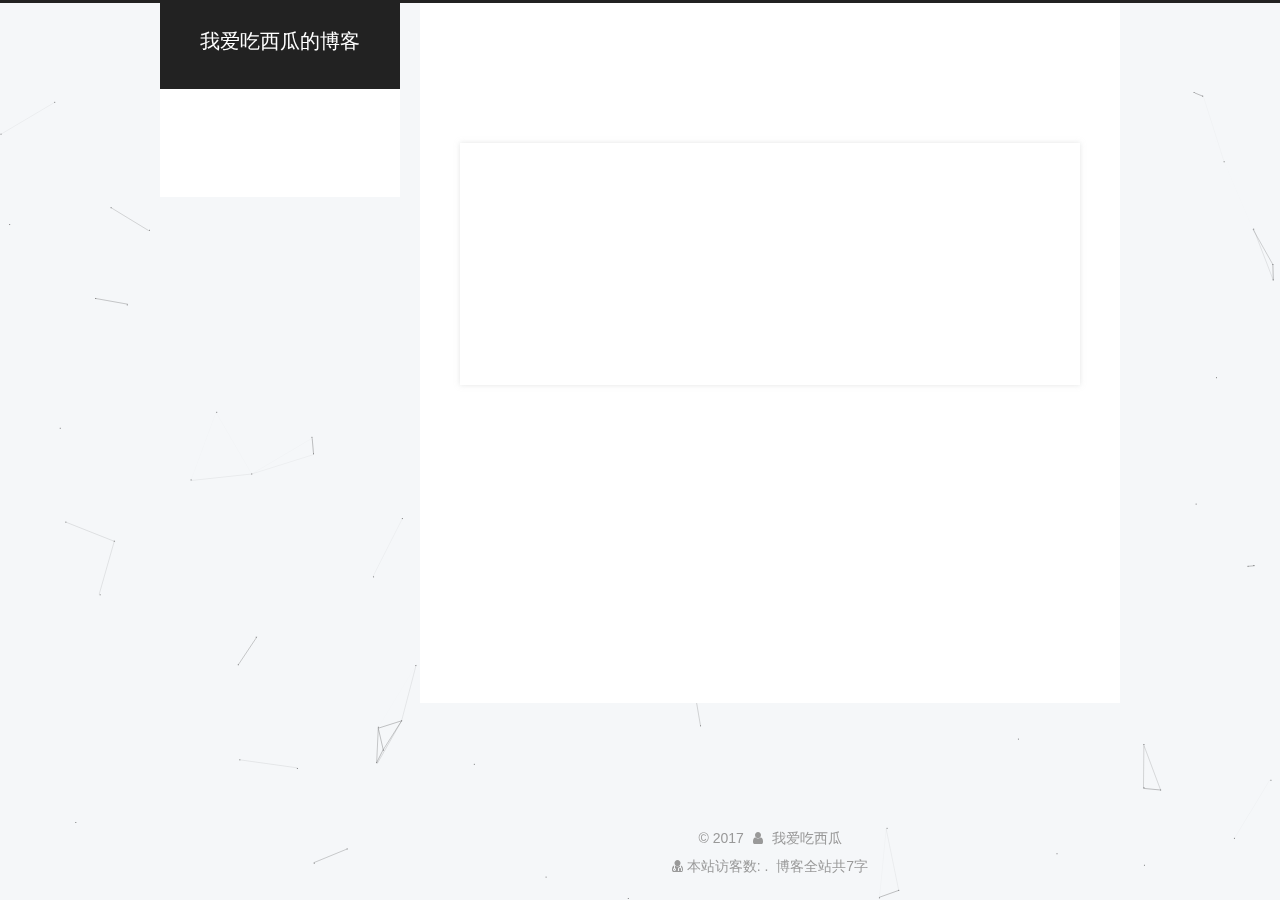
==== index.html @ 11f91dbe "Site updated: 2017-10-12 13:41:43" ====
<!DOCTYPE html>



  


<html class="theme-next mist use-motion" lang="zh-Hans">
<head>
  <meta charset="UTF-8"/>
<meta http-equiv="X-UA-Compatible" content="IE=edge" />
<meta name="viewport" content="width=device-width, initial-scale=1, maximum-scale=1"/>
<meta name="theme-color" content="#222">



  
  
    
    
  <script src="/lib/pace/pace.min.js?v=1.0.2"></script>
  <link href="/lib/pace/pace-theme-minimal.min.css?v=1.0.2" rel="stylesheet">







<meta http-equiv="Cache-Control" content="no-transform" />
<meta http-equiv="Cache-Control" content="no-siteapp" />
















  
  
  <link href="/lib/fancybox/source/jquery.fancybox.css?v=2.1.5" rel="stylesheet" type="text/css" />







<link href="/lib/font-awesome/css/font-awesome.min.css?v=4.6.2" rel="stylesheet" type="text/css" />

<link href="/css/main.css?v=5.1.3" rel="stylesheet" type="text/css" />


  <link rel="apple-touch-icon" sizes="180x180" href="/images/apple-touch-icon-next.png?v=5.1.3">


  <link rel="icon" type="image/png" sizes="32x32" href="/images/favicon-32x32-next.png?v=5.1.3">


  <link rel="icon" type="image/png" sizes="16x16" href="/images/favicon-16x16-next.png?v=5.1.3">


  <link rel="mask-icon" href="/images/logo.svg?v=5.1.3" color="#222">





  <meta name="keywords" content="Hexo, NexT" />










<meta name="description" content="网络管理转爬虫开发">
<meta property="og:type" content="website">
<meta property="og:title" content="我爱吃西瓜的博客">
<meta property="og:url" content="http://robber007.github.io/index.html">
<meta property="og:site_name" content="我爱吃西瓜的博客">
<meta property="og:description" content="网络管理转爬虫开发">
<meta property="og:locale" content="zh-Hans">
<meta name="twitter:card" content="summary">
<meta name="twitter:title" content="我爱吃西瓜的博客">
<meta name="twitter:description" content="网络管理转爬虫开发">



<script type="text/javascript" id="hexo.configurations">
  var NexT = window.NexT || {};
  var CONFIG = {
    root: '/',
    scheme: 'Mist',
    version: '5.1.3',
    sidebar: {"position":"left","display":"post","offset":12,"b2t":false,"scrollpercent":false,"onmobile":false},
    fancybox: true,
    tabs: true,
    motion: {"enable":true,"async":false,"transition":{"post_block":"fadeIn","post_header":"slideDownIn","post_body":"slideDownIn","coll_header":"slideLeftIn","sidebar":"slideUpIn"}},
    duoshuo: {
      userId: '0',
      author: '博主'
    },
    algolia: {
      applicationID: '',
      apiKey: '',
      indexName: '',
      hits: {"per_page":10},
      labels: {"input_placeholder":"Search for Posts","hits_empty":"We didn't find any results for the search: ${query}","hits_stats":"${hits} results found in ${time} ms"}
    }
  };
</script>



  <link rel="canonical" href="http://robber007.github.io/"/>





  <title>我爱吃西瓜的博客</title>
  








</head>

<body itemscope itemtype="http://schema.org/WebPage" lang="zh-Hans">

  
  
    
  

  <div class="container sidebar-position-left 
  page-home">
    <div class="headband"></div>
    <header id="header" class="header" itemscope itemtype="http://schema.org/WPHeader">
      <div class="header-inner"><div class="site-brand-wrapper">
  <div class="site-meta ">
    

    <div class="custom-logo-site-title">
      <a href="/"  class="brand" rel="start">
        <span class="logo-line-before"><i></i></span>
        <span class="site-title">我爱吃西瓜的博客</span>
        <span class="logo-line-after"><i></i></span>
      </a>
    </div>
      
        <p class="site-subtitle"></p>
      
  </div>

  <div class="site-nav-toggle">
    <button>
      <span class="btn-bar"></span>
      <span class="btn-bar"></span>
      <span class="btn-bar"></span>
    </button>
  </div>
</div>

<nav class="site-nav">
  

  
    <ul id="menu" class="menu">
      
        
        <li class="menu-item menu-item-home">
          <a href="/" rel="section">
            
              <i class="menu-item-icon fa fa-fw fa-home"></i> <br />
            
            首页
          </a>
        </li>
      
        
        <li class="menu-item menu-item-about">
          <a href="/about/" rel="section">
            
              <i class="menu-item-icon fa fa-fw fa-user"></i> <br />
            
            关于
          </a>
        </li>
      

      
    </ul>
  

  
</nav>



 </div>
    </header>

    <main id="main" class="main">
      <div class="main-inner">
        <div class="content-wrap">
          <div id="content" class="content">
            
  <section id="posts" class="posts-expand">
    
      

  

  
  
  

  <article class="post post-type-normal" itemscope itemtype="http://schema.org/Article">
  
  
  
  <div class="post-block">
    <link itemprop="mainEntityOfPage" href="http://robber007.github.io/2017/10/10/我的第一篇文章/">

    <span hidden itemprop="author" itemscope itemtype="http://schema.org/Person">
      <meta itemprop="name" content="我爱吃西瓜">
      <meta itemprop="description" content="">
      <meta itemprop="image" content="/images/avatar.jpg">
    </span>

    <span hidden itemprop="publisher" itemscope itemtype="http://schema.org/Organization">
      <meta itemprop="name" content="我爱吃西瓜的博客">
    </span>

    
      <header class="post-header">

        
        
          <h1 class="post-title" itemprop="name headline">
                
                <a class="post-title-link" href="/2017/10/10/我的第一篇文章/" itemprop="url">我的第一篇文章</a></h1>
        

        <div class="post-meta">
          <span class="post-time">
            
              <span class="post-meta-item-icon">
                <i class="fa fa-calendar-o"></i>
              </span>
              
                <span class="post-meta-item-text">发表于</span>
              
              <time title="创建于" itemprop="dateCreated datePublished" datetime="2017-10-10T09:01:55+08:00">
                2017-10-10
              </time>
            

            

            
          </span>

          

          
            
              <span class="post-comments-count">
                <span class="post-meta-divider">|</span>
                <span class="post-meta-item-icon">
                  <i class="fa fa-comment-o"></i>
                </span>
                <a href="/2017/10/10/我的第一篇文章/#comments" itemprop="discussionUrl">
                  <span class="post-comments-count disqus-comment-count"
                        data-disqus-identifier="2017/10/10/我的第一篇文章/" itemprop="commentCount"></span>
                </a>
              </span>
            
          

          
          

          

          
            <div class="post-wordcount">
              
                
                <span class="post-meta-item-icon">
                  <i class="fa fa-file-word-o"></i>
                </span>
                
                  <span class="post-meta-item-text">字数统计&#58;</span>
                
                <span title="字数统计">
                  7
                </span>
              

              
                <span class="post-meta-divider">|</span>
              

              
                <span class="post-meta-item-icon">
                  <i class="fa fa-clock-o"></i>
                </span>
                
                  <span class="post-meta-item-text">阅读时长 &asymp;</span>
                
                <span title="阅读时长">
                  1
                </span>
              
            </div>
          

          

        </div>
      </header>
    

    
    
    
    <div class="post-body" itemprop="articleBody">

      
      

      
        
          
            <p>第一篇献给爬虫。</p>

          
        
      
    </div>
    
    
    
	
	 
    
    
	
    

    

    

    

    <footer class="post-footer">
      

      

      

      
      
        <div class="post-eof"></div>
      
    </footer>
  </div>
  
  
  
  </article>


    
  </section>

  


          </div>
          


          

        </div>
        
          
  
  <div class="sidebar-toggle">
    <div class="sidebar-toggle-line-wrap">
      <span class="sidebar-toggle-line sidebar-toggle-line-first"></span>
      <span class="sidebar-toggle-line sidebar-toggle-line-middle"></span>
      <span class="sidebar-toggle-line sidebar-toggle-line-last"></span>
    </div>
  </div>

  <aside id="sidebar" class="sidebar">
    
    <div class="sidebar-inner">

      

      

      <section class="site-overview-wrap sidebar-panel sidebar-panel-active">
        <div class="site-overview">
          <div class="site-author motion-element" itemprop="author" itemscope itemtype="http://schema.org/Person">
            
              <img class="site-author-image" itemprop="image"
                src="/images/avatar.jpg"
                alt="我爱吃西瓜" />
            
              <p class="site-author-name" itemprop="name">我爱吃西瓜</p>
              <p class="site-description motion-element" itemprop="description">网络管理转爬虫开发</p>
          </div>

          <nav class="site-state motion-element">

            
              <div class="site-state-item site-state-posts">
              
                <a href="/archives">
              
                  <span class="site-state-item-count">1</span>
                  <span class="site-state-item-name">日志</span>
                </a>
              </div>
            

            

            

          </nav>

          

          <div class="links-of-author motion-element">
            
              
                <span class="links-of-author-item">
                  <a href="https://github.com/robber007" target="_blank" title="GitHub">
                    
                      <i class="fa fa-fw fa-github"></i>GitHub</a>
                </span>
              
            
          </div>

          
          

          
          

          

        </div>
      </section>

      

      

    </div>
  </aside>


        
      </div>
    </main>

    <footer id="footer" class="footer">
      <div class="footer-inner">
        <script async src="https://dn-lbstatics.qbox.me/busuanzi/2.3/busuanzi.pure.mini.js">
</script>
<div class="copyright">&copy; <span itemprop="copyrightYear">2017</span>
  <span class="with-love">
    <i class="fa fa-user"></i>
  </span>
  <span class="author" itemprop="copyrightHolder">我爱吃西瓜</span>

  
</div>


<div class="powered-by">
<i class="fa fa-user-md"></i><span id="busuanzi_container_site_pv">
  本站访客数:<span id="busuanzi_value_site_pv"></span>
</span>
</div>
.
<!--

  <div class="powered-by">由 <a class="theme-link" target="_blank" href="https://hexo.io">Hexo</a> 强力驱动</div>



  <span class="post-meta-divider">|</span>



  <div class="theme-info">主题 &mdash; <a class="theme-link" target="_blank" href="https://github.com/iissnan/hexo-theme-next">NexT.Mist</a> v5.1.3</div>

-->



<div class="theme-info">
  <div class="powered-by"></div>
  <span class="post-count">博客全站共7字</span>
</div>

        







        
      </div>
    </footer>

    
      <div class="back-to-top">
        <i class="fa fa-arrow-up"></i>
        
      </div>
    

    

  </div>

  

<script type="text/javascript">
  if (Object.prototype.toString.call(window.Promise) !== '[object Function]') {
    window.Promise = null;
  }
</script>









  


  











  
  <script type="text/javascript" src="/lib/jquery/index.js?v=2.1.3"></script>

  
  <script type="text/javascript" src="/lib/fastclick/lib/fastclick.min.js?v=1.0.6"></script>

  
  <script type="text/javascript" src="/lib/jquery_lazyload/jquery.lazyload.js?v=1.9.7"></script>

  
  <script type="text/javascript" src="/lib/velocity/velocity.min.js?v=1.2.1"></script>

  
  <script type="text/javascript" src="/lib/velocity/velocity.ui.min.js?v=1.2.1"></script>

  
  <script type="text/javascript" src="/lib/fancybox/source/jquery.fancybox.pack.js?v=2.1.5"></script>

  
  <script type="text/javascript" src="/lib/canvas-nest/canvas-nest.min.js"></script>


  


  <script type="text/javascript" src="/js/src/utils.js?v=5.1.3"></script>

  <script type="text/javascript" src="/js/src/motion.js?v=5.1.3"></script>



  
  

  

  


  <script type="text/javascript" src="/js/src/bootstrap.js?v=5.1.3"></script>



  


  

    
      <script id="dsq-count-scr" src="https://.disqus.com/count.js" async></script>
    

    

  




	





  





  












  





  

  

  
  

  

  

  

</body>
</html>
<!-- 页面点击小红心 -->
<script type="text/javascript" src="/js/src/love.js"></script>
---- css/main.css ----
/* normalize.css v3.0.2 | MIT License | git.io/normalize */
html {
  font-family: sans-serif; /* 1 */
  -ms-text-size-adjust: 100%; /* 2 */
  -webkit-text-size-adjust: 100%; /* 2 */
}
body {
  margin: 0;
}
article,
aside,
details,
figcaption,
figure,
footer,
header,
hgroup,
main,
menu,
nav,
section,
summary {
  display: block;
}
audio,
canvas,
progress,
video {
  display: inline-block; /* 1 */
  vertical-align: baseline; /* 2 */
}
audio:not([controls]) {
  display: none;
  height: 0;
}
[hidden],
template {
  display: none;
}
a {
  background-color: transparent;
}
a:active,
a:hover {
  outline: 0;
}
abbr[title] {
  border-bottom: 1px dotted;
}
b,
strong {
  font-weight: bold;
}
dfn {
  font-style: italic;
}
h1 {
  font-size: 2em;
  margin: 0.67em 0;
}
mark {
  background: #ff0;
  color: #000;
}
small {
  font-size: 80%;
}
sub,
sup {
  font-size: 75%;
  line-height: 0;
  position: relative;
  vertical-align: baseline;
}
sup {
  top: -0.5em;
}
sub {
  bottom: -0.25em;
}
img {
  border: 0;
}
svg:not(:root) {
  overflow: hidden;
}
figure {
  margin: 1em 40px;
}
hr {
  -moz-box-sizing: content-box;
  box-sizing: content-box;
  height: 0;
}
pre {
  overflow: auto;
}
code,
kbd,
pre,
samp {
  font-family: monospace, monospace;
  font-size: 1em;
}
button,
input,
optgroup,
select,
textarea {
  color: inherit; /* 1 */
  font: inherit; /* 2 */
  margin: 0; /* 3 */
}
button {
  overflow: visible;
}
button,
select {
  text-transform: none;
}
button,
html input[type="button"],
input[type="reset"],
input[type="submit"] {
  -webkit-appearance: button; /* 2 */
  cursor: pointer; /* 3 */
}
button[disabled],
html input[disabled] {
  cursor: default;
}
button::-moz-focus-inner,
input::-moz-focus-inner {
  border: 0;
  padding: 0;
}
input {
  line-height: normal;
}
input[type="checkbox"],
input[type="radio"] {
  box-sizing: border-box; /* 1 */
  padding: 0; /* 2 */
}
input[type="number"]::-webkit-inner-spin-button,
input[type="number"]::-webkit-outer-spin-button {
  height: auto;
}
input[type="search"] {
  -webkit-appearance: textfield; /* 1 */
  -moz-box-sizing: content-box;
  -webkit-box-sizing: content-box; /* 2 */
  box-sizing: content-box;
}
input[type="search"]::-webkit-search-cancel-button,
input[type="search"]::-webkit-search-decoration {
  -webkit-appearance: none;
}
fieldset {
  border: 1px solid #c0c0c0;
  margin: 0 2px;
  padding: 0.35em 0.625em 0.75em;
}
legend {
  border: 0; /* 1 */
  padding: 0; /* 2 */
}
textarea {
  overflow: auto;
}
optgroup {
  font-weight: bold;
}
table {
  border-collapse: collapse;
  border-spacing: 0;
}
td,
th {
  padding: 0;
}
::selection {
  background: #262a30;
  color: #fff;
}
body {
  position: relative;
  font-family: 'Lato', "PingFang SC", "Microsoft YaHei", sans-serif;
  font-size: 14px;
  line-height: 2;
  color: #555;
  background: #f5f7f9;
}
@media (max-width: 767px) {
  body {
    padding-right: 0 !important;
  }
}
@media (min-width: 768px) and (max-width: 991px) {
  body {
    padding-right: 0 !important;
  }
}
@media (min-width: 1600px) {
  body {
    font-size: 16px;
  }
}
h1,
h2,
h3,
h4,
h5,
h6 {
  margin: 0;
  padding: 0;
  font-weight: bold;
  line-height: 1.5;
  font-family: 'Lato', "PingFang SC", "Microsoft YaHei", sans-serif;
}
h2,
h3,
h4,
h5,
h6 {
  margin: 20px 0 15px;
}
h1 {
  font-size: 22px;
}
@media (max-width: 767px) {
  h1 {
    font-size: 18px;
  }
}
h2 {
  font-size: 20px;
}
@media (max-width: 767px) {
  h2 {
    font-size: 16px;
  }
}
h3 {
  font-size: 18px;
}
@media (max-width: 767px) {
  h3 {
    font-size: 14px;
  }
}
h4 {
  font-size: 16px;
}
@media (max-width: 767px) {
  h4 {
    font-size: 12px;
  }
}
h5 {
  font-size: 14px;
}
@media (max-width: 767px) {
  h5 {
    font-size: 10px;
  }
}
h6 {
  font-size: 12px;
}
@media (max-width: 767px) {
  h6 {
    font-size: 8px;
  }
}
p {
  margin: 0 0 20px 0;
}
a {
  color: #555;
  text-decoration: none;
  outline: none;
  border-bottom: 1px solid #999;
  word-wrap: break-word;
}
a:hover {
  color: #222;
  border-bottom-color: #222;
}
blockquote {
  margin: 0;
  padding: 0;
}
img {
  display: block;
  margin: auto;
  max-width: 100%;
  height: auto;
}
hr {
  margin: 40px 0;
  height: 3px;
  border: none;
  background-color: #ddd;
  background-image: repeating-linear-gradient(-45deg, #fff, #fff 4px, transparent 4px, transparent 8px);
}
blockquote {
  padding: 0 15px;
  color: #666;
  border-left: 4px solid #ddd;
}
blockquote cite::before {
  content: "-";
  padding: 0 5px;
}
dt {
  font-weight: 700;
}
dd {
  margin: 0;
  padding: 0;
}
kbd {
  border: 1px solid #ccc;
  border-radius: 0.2em;
  box-shadow: 0.1em 0.1em 0.2em rgba(0,0,0,0.1);
  background-color: #f9f9f9;
  font-family: inherit;
  background-image: -webkit-linear-gradient(top, #eee, #fff, #eee);
  padding: 0.1em 0.3em;
  white-space: nowrap;
}
.text-left {
  text-align: left;
}
.text-center {
  text-align: center;
}
.text-right {
  text-align: right;
}
.text-justify {
  text-align: justify;
}
.text-nowrap {
  white-space: nowrap;
}
.text-lowercase {
  text-transform: lowercase;
}
.text-uppercase {
  text-transform: uppercase;
}
.text-capitalize {
  text-transform: capitalize;
}
.center-block {
  display: block;
  margin-left: auto;
  margin-right: auto;
}
.clearfix:before,
.clearfix:after {
  content: " ";
  display: table;
}
.clearfix:after {
  clear: both;
}
.pullquote {
  width: 45%;
}
.pullquote.left {
  float: left;
  margin-left: 5px;
  margin-right: 10px;
}
.pullquote.right {
  float: right;
  margin-left: 10px;
  margin-right: 5px;
}
.affix.affix.affix {
  position: fixed;
}
.translation {
  margin-top: -20px;
  font-size: 14px;
  color: #999;
}
.scrollbar-measure {
  width: 100px;
  height: 100px;
  overflow: scroll;
  position: absolute;
  top: -9999px;
}
.use-motion .motion-element {
  opacity: 0;
}
table {
  margin: 20px 0;
  width: 100%;
  border-collapse: collapse;
  border-spacing: 0;
  border: 1px solid #ddd;
  font-size: 14px;
  table-layout: fixed;
  word-wrap: break-all;
}
table>tbody>tr:nth-of-type(odd) {
  background-color: #f9f9f9;
}
table>tbody>tr:hover {
  background-color: #f5f5f5;
}
caption,
th,
td {
  padding: 8px;
  text-align: left;
  vertical-align: middle;
  font-weight: normal;
}
th,
td {
  border-bottom: 3px solid #ddd;
  border-right: 1px solid #eee;
}
th {
  padding-bottom: 10px;
  font-weight: 700;
}
td {
  border-bottom-width: 1px;
}
html,
body {
  height: 100%;
}
.container {
  position: relative;
  min-height: 100%;
}
.header-inner {
  margin: 0 auto;
  padding: 100px 0 70px;
  width: 700px;
}
@media (min-width: 1600px) {
  .container .header-inner {
    width: 900px;
  }
}
.main {
  padding-bottom: 150px;
}
.main-inner {
  margin: 0 auto;
  width: 700px;
}
@media (min-width: 1600px) {
  .container .main-inner {
    width: 900px;
  }
}
.footer {
  position: absolute;
  left: 0;
  bottom: 0;
  width: 100%;
  min-height: 50px;
}
.footer-inner {
  box-sizing: border-box;
  margin: 20px auto;
  width: 700px;
}
@media (min-width: 1600px) {
  .container .footer-inner {
    width: 900px;
  }
}
pre,
.highlight {
  overflow: auto;
  margin: 20px 0;
  padding: 0;
  font-size: 13px;
  color: #c5c8c6;
  background: #1d1f21;
  line-height: 1.6;
}
pre,
code {
  font-family: consolas, Menlo, "PingFang SC", "Microsoft YaHei", monospace;
}
code {
  padding: 2px 4px;
  word-wrap: break-word;
  color: #555;
  background: #eee;
  border-radius: 3px;
  font-size: 13px;
}
pre {
  padding: 10px;
}
pre code {
  padding: 0;
  color: #c5c8c6;
  background: none;
  text-shadow: none;
}
.highlight {
  border-radius: 1px;
}
.highlight pre {
  border: none;
  margin: 0;
  padding: 10px 0;
}
.highlight table {
  margin: 0;
  width: auto;
  border: none;
}
.highlight td {
  border: none;
  padding: 0;
}
.highlight figcaption {
  font-size: 1em;
  color: #c5c8c6;
  line-height: 1em;
  margin-bottom: 1em;
}
.highlight figcaption:before,
.highlight figcaption:after {
  content: " ";
  display: table;
}
.highlight figcaption:after {
  clear: both;
}
.highlight figcaption a {
  float: right;
  color: #c5c8c6;
}
.highlight figcaption a:hover {
  border-bottom-color: #c5c8c6;
}
.highlight .gutter pre {
  padding-left: 10px;
  padding-right: 10px;
  color: #888f96;
  text-align: right;
  background-color: #000;
}
.highlight .code pre {
  width: 100%;
  padding-left: 10px;
  padding-right: 10px;
  background-color: #1d1f21;
}
.highlight .line {
  height: 20px;
}
.gutter {
  -webkit-user-select: none;
  -moz-user-select: none;
  -ms-user-select: none;
  user-select: none;
}
.gist table {
  width: auto;
}
.gist table td {
  border: none;
}
pre .deletion {
  background: #008000;
}
pre .addition {
  background: #800000;
}
pre .meta {
  color: #b294bb;
}
pre .comment {
  color: #969896;
}
pre .variable,
pre .attribute,
pre .tag,
pre .regexp,
pre .ruby .constant,
pre .xml .tag .title,
pre .xml .pi,
pre .xml .doctype,
pre .html .doctype,
pre .css .id,
pre .css .class,
pre .css .pseudo {
  color: #c66;
}
pre .number,
pre .preprocessor,
pre .built_in,
pre .literal,
pre .params,
pre .constant,
pre .command {
  color: #de935f;
}
pre .ruby .class .title,
pre .css .rules .attribute,
pre .string,
pre .value,
pre .inheritance,
pre .header,
pre .ruby .symbol,
pre .xml .cdata,
pre .special,
pre .number,
pre .formula {
  color: #b5bd68;
}
pre .title,
pre .css .hexcolor {
  color: #8abeb7;
}
pre .function,
pre .python .decorator,
pre .python .title,
pre .ruby .function .title,
pre .ruby .title .keyword,
pre .perl .sub,
pre .javascript .title,
pre .coffeescript .title {
  color: #81a2be;
}
pre .keyword,
pre .javascript .function {
  color: #b294bb;
}
.full-image.full-image.full-image {
  border: none;
  max-width: 100%;
  width: auto;
  margin: 20px auto;
}
@media (min-width: 992px) {
  .full-image.full-image.full-image {
    max-width: none;
    width: 118%;
    margin: 0 -9%;
  }
}
.blockquote-center,
.page-home .post-type-quote blockquote,
.page-post-detail .post-type-quote blockquote {
  position: relative;
  margin: 40px 0;
  padding: 0;
  border-left: none;
  text-align: center;
}
.blockquote-center::before,
.page-home .post-type-quote blockquote::before,
.page-post-detail .post-type-quote blockquote::before,
.blockquote-center::after,
.page-home .post-type-quote blockquote::after,
.page-post-detail .post-type-quote blockquote::after {
  position: absolute;
  content: ' ';
  display: block;
  width: 100%;
  height: 24px;
  opacity: 0.2;
  background-repeat: no-repeat;
  background-position: 0 -6px;
  background-size: 22px 22px;
}
.blockquote-center::before,
.page-home .post-type-quote blockquote::before,
.page-post-detail .post-type-quote blockquote::before {
  top: -20px;
  background-image: url("../images/quote-l.svg");
  border-top: 1px solid #ccc;
}
.blockquote-center::after,
.page-home .post-type-quote blockquote::after,
.page-post-detail .post-type-quote blockquote::after {
  bottom: -20px;
  background-image: url("../images/quote-r.svg");
  border-bottom: 1px solid #ccc;
  background-position: 100% 8px;
}
.blockquote-center p,
.page-home .post-type-quote blockquote p,
.page-post-detail .post-type-quote blockquote p,
.blockquote-center div,
.page-home .post-type-quote blockquote div,
.page-post-detail .post-type-quote blockquote div {
  text-align: center;
}
.post .post-body .group-picture img {
  box-sizing: border-box;
  padding: 0 3px;
  border: none;
}
.post .group-picture-row {
  overflow: hidden;
  margin-top: 6px;
}
.post .group-picture-row:first-child {
  margin-top: 0;
}
.post .group-picture-column {
  float: left;
}
.page-post-detail .post-body .group-picture-column {
  float: none;
  margin-top: 10px;
  width: auto !important;
}
.page-post-detail .post-body .group-picture-column img {
  margin: 0 auto;
}
.page-archive .group-picture-container {
  overflow: hidden;
}
.page-archive .group-picture-row {
  float: left;
}
.page-archive .group-picture-row:first-child {
  margin-top: 6px;
}
.page-archive .group-picture-column {
  max-width: 150px;
  max-height: 150px;
}
.post-body .note {
  position: relative;
  padding: 15px;
  margin-bottom: 20px;
  border: 1px solid #eee;
  border-left-width: 5px;
  border-radius: 3px;
}
.post-body .note h2,
.post-body .note h3,
.post-body .note h4,
.post-body .note h5,
.post-body .note h6 {
  margin-top: 0;
  margin-bottom: 0;
  border-bottom: initial;
  padding-top: 0 !important;
}
.post-body .note p:first-child,
.post-body .note ul:first-child,
.post-body .note ol:first-child,
.post-body .note table:first-child,
.post-body .note pre:first-child,
.post-body .note blockquote:first-child {
  margin-top: 0;
}
.post-body .note p:last-child,
.post-body .note ul:last-child,
.post-body .note ol:last-child,
.post-body .note table:last-child,
.post-body .note pre:last-child,
.post-body .note blockquote:last-child {
  margin-bottom: 0;
}
.post-body .note.default {
  border-left-color: #777;
}
.post-body .note.default h2,
.post-body .note.default h3,
.post-body .note.default h4,
.post-body .note.default h5,
.post-body .note.default h6 {
  color: #777;
}
.post-body .note.primary {
  border-left-color: #6f42c1;
}
.post-body .note.primary h2,
.post-body .note.primary h3,
.post-body .note.primary h4,
.post-body .note.primary h5,
.post-body .note.primary h6 {
  color: #6f42c1;
}
.post-body .note.info {
  border-left-color: #428bca;
}
.post-body .note.info h2,
.post-body .note.info h3,
.post-body .note.info h4,
.post-body .note.info h5,
.post-body .note.info h6 {
  color: #428bca;
}
.post-body .note.success {
  border-left-color: #5cb85c;
}
.post-body .note.success h2,
.post-body .note.success h3,
.post-body .note.success h4,
.post-body .note.success h5,
.post-body .note.success h6 {
  color: #5cb85c;
}
.post-body .note.warning {
  border-left-color: #f0ad4e;
}
.post-body .note.warning h2,
.post-body .note.warning h3,
.post-body .note.warning h4,
.post-body .note.warning h5,
.post-body .note.warning h6 {
  color: #f0ad4e;
}
.post-body .note.danger {
  border-left-color: #d9534f;
}
.post-body .note.danger h2,
.post-body .note.danger h3,
.post-body .note.danger h4,
.post-body .note.danger h5,
.post-body .note.danger h6 {
  color: #d9534f;
}
.post-body .label {
  display: inline;
  padding: 0 2px;
  white-space: nowrap;
}
.post-body .label.default {
  background-color: #f0f0f0;
}
.post-body .label.primary {
  background-color: #efe6f7;
}
.post-body .label.info {
  background-color: #e5f2f8;
}
.post-body .label.success {
  background-color: #e7f4e9;
}
.post-body .label.warning {
  background-color: #fcf6e1;
}
.post-body .label.danger {
  background-color: #fae8eb;
}
.post-body .tabs {
  position: relative;
  display: block;
  margin-bottom: 20px;
  padding-top: 10px;
}
.post-body .tabs ul.nav-tabs {
  margin: 0;
  padding: 0;
  display: flex;
  margin-bottom: -1px;
}
@media (max-width: 413px) {
  .post-body .tabs ul.nav-tabs {
    display: block;
    margin-bottom: 5px;
  }
}
.post-body .tabs ul.nav-tabs li.tab {
  list-style-type: none !important;
  margin: 0 0.25em 0 0;
  border-top: 3px solid transparent;
  border-left: 1px solid transparent;
  border-right: 1px solid transparent;
}
@media (max-width: 413px) {
  .post-body .tabs ul.nav-tabs li.tab {
    margin: initial;
    border-top: 1px solid transparent;
    border-left: 3px solid transparent;
    border-right: 1px solid transparent;
    border-bottom: 1px solid transparent;
  }
}
.post-body .tabs ul.nav-tabs li.tab a {
  outline: 0;
  border-bottom: initial;
  display: block;
  line-height: 1.8em;
  padding: 0.25em 0.75em;
  transition-duration: 0.2s;
  transition-timing-function: ease-out;
  transition-delay: 0s;
}
.post-body .tabs ul.nav-tabs li.tab a i {
  width: 1.285714285714286em;
}
.post-body .tabs ul.nav-tabs li.tab.active {
  border-top: 3px solid #fc6423;
  border-left: 1px solid #ddd;
  border-right: 1px solid #ddd;
  background-color: #fff;
}
@media (max-width: 413px) {
  .post-body .tabs ul.nav-tabs li.tab.active {
    border-top: 1px solid #ddd;
    border-left: 3px solid #fc6423;
    border-right: 1px solid #ddd;
    border-bottom: 1px solid #ddd;
  }
}
.post-body .tabs ul.nav-tabs li.tab.active a {
  cursor: default;
  color: #555;
}
.post-body .tabs .tab-content {
  background-color: #fff;
}
.post-body .tabs .tab-content .tab-pane {
  border: 1px solid #ddd;
  padding: 20px 20px 0 20px;
}
.post-body .tabs .tab-content .tab-pane:not(.active) {
  display: none !important;
}
.post-body .tabs .tab-content .tab-pane.active {
  display: block !important;
}
.btn {
  display: inline-block;
  padding: 0 20px;
  font-size: 14px;
  color: #555;
  background: #fff;
  border: 2px solid #555;
  text-decoration: none;
  border-radius: 2px;
  transition-property: background-color;
  transition-duration: 0.2s;
  transition-timing-function: ease-in-out;
  transition-delay: 0s;
  line-height: 2;
}
.btn:hover {
  border-color: #222;
  color: #fff;
  background: #222;
}
.btn +.btn {
  margin: 0 0 8px 8px;
}
.btn .fa-fw {
  width: 1.285714285714286em;
  text-align: left;
}
.btn-bar {
  display: block;
  width: 22px;
  height: 2px;
  background: #555;
  border-radius: 1px;
}
.btn-bar+.btn-bar {
  margin-top: 4px;
}
.pagination {
  margin: 120px 0 40px;
  text-align: center;
  border-top: 1px solid #eee;
}
.page-number-basic,
.pagination .prev,
.pagination .next,
.pagination .page-number,
.pagination .space {
  display: inline-block;
  position: relative;
  top: -1px;
  margin: 0 10px;
  padding: 0 11px;
}
@media (max-width: 767px) {
  .page-number-basic,
  .pagination .prev,
  .pagination .next,
  .pagination .page-number,
  .pagination .space {
    margin: 0 5px;
  }
}
.pagination .prev,
.pagination .next,
.pagination .page-number {
  border-bottom: 0;
  border-top: 1px solid #eee;
  transition-property: border-color;
  transition-duration: 0.2s;
  transition-timing-function: ease-in-out;
  transition-delay: 0s;
}
.pagination .prev:hover,
.pagination .next:hover,
.pagination .page-number:hover {
  border-top-color: #222;
}
.pagination .space {
  padding: 0;
  margin: 0;
}
.pagination .prev {
  margin-left: 0;
}
.pagination .next {
  margin-right: 0;
}
.pagination .page-number.current {
  color: #fff;
  background: #ccc;
  border-top-color: #ccc;
}
@media (max-width: 767px) {
  .pagination {
    border-top: none;
  }
  .pagination .prev,
  .pagination .next,
  .pagination .page-number {
    margin-bottom: 10px;
    border-top: 0;
    border-bottom: 1px solid #eee;
    padding: 0 10px;
  }
  .pagination .prev:hover,
  .pagination .next:hover,
  .pagination .page-number:hover {
    border-bottom-color: #222;
  }
}
.comments {
  margin: 60px 20px 0;
}
.tag-cloud {
  text-align: center;
}
.tag-cloud a {
  display: inline-block;
  margin: 10px;
}
.back-to-top {
  box-sizing: border-box;
  position: fixed;
  bottom: -100px;
  right: 30px;
  z-index: 1050;
  padding: 0 6px;
  width: 24px;
  background: #222;
  font-size: 12px;
  opacity: 0.6;
  color: #fff;
  cursor: pointer;
  text-align: center;
  -webkit-transform: translateZ(0);
  transition-property: bottom;
  transition-duration: 0.2s;
  transition-timing-function: ease-in-out;
  transition-delay: 0s;
}
@media (min-width: 768px) and (max-width: 991px) {
  .back-to-top {
    display: none !important;
  }
}
@media (max-width: 767px) {
  .back-to-top {
    display: none !important;
  }
}
.back-to-top.back-to-top-on {
  bottom: 30px;
}
.header {
  background: transparent;
}
.header-inner {
  position: relative;
}
.headband {
  height: 3px;
  background: #222;
}
.site-meta {
  margin: 0;
  text-align: center;
}
@media (max-width: 767px) {
  .site-meta {
    text-align: center;
  }
}
.brand {
  position: relative;
  display: inline-block;
  padding: 0 40px;
  color: #fff;
  background: #222;
  border-bottom: none;
}
.brand:hover {
  color: #fff;
}
.logo {
  display: inline-block;
  margin-right: 5px;
  line-height: 36px;
  vertical-align: top;
}
.site-title {
  display: inline-block;
  vertical-align: top;
  line-height: 36px;
  font-size: 20px;
  font-weight: normal;
  font-family: 'Lato', "PingFang SC", "Microsoft YaHei", sans-serif;
}
.site-subtitle {
  margin-top: 10px;
  font-size: 13px;
  color: #ddd;
}
.use-motion .brand {
  opacity: 0;
}
.use-motion .logo,
.use-motion .site-title,
.use-motion .site-subtitle {
  opacity: 0;
  position: relative;
  top: -10px;
}
.site-nav-toggle {
  display: none;
  position: absolute;
  top: 10px;
  left: 10px;
}
@media (max-width: 767px) {
  .site-nav-toggle {
    display: block;
  }
}
.site-nav-toggle button {
  margin-top: 2px;
  padding: 9px 10px;
  background: transparent;
  border: none;
}
@media (max-width: 767px) {
  .site-nav {
    display: none;
    margin: 0 -10px;
    padding: 0 10px;
    clear: both;
    border-top: 1px solid #ddd;
  }
}
@media (min-width: 768px) and (max-width: 991px) {
  .site-nav {
    display: block !important;
  }
}
@media (min-width: 992px) {
  .site-nav {
    display: block !important;
  }
}
.menu {
  margin-top: 20px;
  padding-left: 0;
  text-align: center;
}
.menu .menu-item {
  display: inline-block;
  margin: 0 10px;
  list-style: none;
}
@media screen and (max-width: 767px) {
  .menu .menu-item {
    margin-top: 10px;
  }
}
.menu .menu-item a {
  display: block;
  font-size: 13px;
  line-height: inherit;
  border-bottom: 1px solid transparent;
  transition-property: border-color;
  transition-duration: 0.2s;
  transition-timing-function: ease-in-out;
  transition-delay: 0s;
}
.menu .menu-item a:hover,
.menu-item-active a {
  border-bottom-color: #222;
}
.menu .menu-item .fa {
  margin-right: 5px;
}
.use-motion .menu-item {
  opacity: 0;
}
.post-body {
  font-family: 'Lato', "PingFang SC", "Microsoft YaHei", sans-serif;
}
@media (max-width: 767px) {
  .post-body {
    word-break: break-word;
  }
}
.post-body .fancybox img {
  display: block !important;
  margin: 0 auto;
  cursor: pointer;
  cursor: zoom-in;
  cursor: -webkit-zoom-in;
}
.post-body .image-caption,
.post-body .figure .caption {
  margin: -20px auto 15px;
  text-align: center;
  font-size: 14px;
  color: #999;
  font-weight: bold;
  line-height: 1;
}
.post-sticky-flag {
  display: inline-block;
  font-size: 16px;
  -ms-transform: rotate(30deg);
  -webkit-transform: rotate(30deg);
  -moz-transform: rotate(30deg);
  -ms-transform: rotate(30deg);
  -o-transform: rotate(30deg);
  transform: rotate(30deg);
}
.use-motion .post-block,
.use-motion .pagination,
.use-motion .comments {
  opacity: 0;
}
.use-motion .post-header {
  opacity: 0;
}
.use-motion .post-body {
  opacity: 0;
}
.use-motion .collection-title {
  opacity: 0;
}
.post-body p a {
  color: #0593d3;
  border-bottom: none;
  border-bottom: 1px solid #0593d3;
}
.post-body p a:hover {
  color: #fc6423;
  border-bottom: none;
  border-bottom: 1px solid #fc6423;
}
.posts-expand {
  padding-top: 40px;
}
@media (max-width: 767px) {
  .posts-expand {
    margin: 0 20px;
  }
  .post-body pre .gutter pre {
    padding-right: 10px;
  }
  .post-body .highlight {
    margin-left: 0px;
    margin-right: 0px;
    padding: 0;
  }
  .post-body .highlight .gutter pre {
    padding-right: 10px;
  }
}
@media (min-width: 992px) {
  .posts-expand .post-body {
    text-align: justify;
  }
}
.posts-expand .post-body h2,
.posts-expand .post-body h3,
.posts-expand .post-body h4,
.posts-expand .post-body h5,
.posts-expand .post-body h6 {
  padding-top: 10px;
}
.posts-expand .post-body h2 .header-anchor,
.posts-expand .post-body h3 .header-anchor,
.posts-expand .post-body h4 .header-anchor,
.posts-expand .post-body h5 .header-anchor,
.posts-expand .post-body h6 .header-anchor {
  float: right;
  margin-left: 10px;
  color: #ccc;
  border-bottom-style: none;
  visibility: hidden;
}
.posts-expand .post-body h2 .header-anchor:hover,
.posts-expand .post-body h3 .header-anchor:hover,
.posts-expand .post-body h4 .header-anchor:hover,
.posts-expand .post-body h5 .header-anchor:hover,
.posts-expand .post-body h6 .header-anchor:hover {
  color: inherit;
}
.posts-expand .post-body h2:hover .header-anchor,
.posts-expand .post-body h3:hover .header-anchor,
.posts-expand .post-body h4:hover .header-anchor,
.posts-expand .post-body h5:hover .header-anchor,
.posts-expand .post-body h6:hover .header-anchor {
  visibility: visible;
}
.posts-expand .post-body ul li {
  list-style: circle;
}
.posts-expand .post-body img {
  box-sizing: border-box;
  margin: auto;
  padding: 3px;
  border: 1px solid #ddd;
}
.posts-expand .post-body .fancybox img {
  margin: 0 auto 25px;
}
@media (max-width: 767px) {
  .posts-collapse {
    margin: 0 20px;
  }
  .posts-collapse .post-title,
  .posts-collapse .post-meta {
    display: block;
    width: auto;
    text-align: left;
  }
}
.posts-collapse {
  position: relative;
  z-index: 1010;
  margin-left: 55px;
}
.posts-collapse::after {
  content: " ";
  position: absolute;
  top: 20px;
  left: 0;
  margin-left: -2px;
  width: 4px;
  height: 100%;
  background: #f5f5f5;
  z-index: -1;
}
@media (max-width: 767px) {
  .posts-collapse {
    margin: 0 20px;
  }
}
.posts-collapse .collection-title {
  position: relative;
  margin: 60px 0;
}
.posts-collapse .collection-title h1,
.posts-collapse .collection-title h2 {
  margin-left: 20px;
}
.posts-collapse .collection-title small {
  color: #bbb;
  margin-left: 5px;
}
.posts-collapse .collection-title::before {
  content: " ";
  position: absolute;
  left: 0;
  top: 50%;
  margin-left: -4px;
  margin-top: -4px;
  width: 8px;
  height: 8px;
  background: #bbb;
  border-radius: 50%;
}
.posts-collapse .post {
  margin: 30px 0;
}
.posts-collapse .post-header {
  position: relative;
  transition-duration: 0.2s;
  transition-timing-function: ease-in-out;
  transition-delay: 0s;
  transition-property: border;
  border-bottom: 1px dashed #ccc;
}
.posts-collapse .post-header::before {
  content: " ";
  position: absolute;
  left: 0;
  top: 12px;
  width: 6px;
  height: 6px;
  margin-left: -4px;
  background: #bbb;
  border-radius: 50%;
  border: 1px solid #fff;
  transition-duration: 0.2s;
  transition-timing-function: ease-in-out;
  transition-delay: 0s;
  transition-property: background;
}
.posts-collapse .post-header:hover {
  border-bottom-color: #666;
}
.posts-collapse .post-header:hover::before {
  background: #222;
}
.posts-collapse .post-meta {
  position: absolute;
  font-size: 12px;
  left: 20px;
  top: 5px;
}
.posts-collapse .post-comments-count {
  display: none;
}
.posts-collapse .post-title {
  margin-left: 60px;
  font-size: 16px;
  font-weight: normal;
  line-height: inherit;
}
.posts-collapse .post-title::after {
  margin-left: 3px;
  opacity: 0.6;
}
.posts-collapse .post-title a {
  color: #666;
  border-bottom: none;
}
.page-home .post-type-quote .post-header,
.page-post-detail .post-type-quote .post-header,
.page-home .post-type-quote .post-tags,
.page-post-detail .post-type-quote .post-tags {
  display: none;
}
.posts-expand .post-title {
  text-align: center;
  word-break: break-word;
  font-weight: 400;
}
.posts-expand .post-title-link {
  display: inline-block;
  position: relative;
  color: #555;
  border-bottom: none;
  line-height: 1.2;
  vertical-align: top;
}
.posts-expand .post-title-link::before {
  content: "";
  position: absolute;
  width: 100%;
  height: 2px;
  bottom: 0;
  left: 0;
  background-color: #000;
  visibility: hidden;
  -webkit-transform: scaleX(0);
  -moz-transform: scaleX(0);
  -ms-transform: scaleX(0);
  -o-transform: scaleX(0);
  transform: scaleX(0);
  transition-duration: 0.2s;
  transition-timing-function: ease-in-out;
  transition-delay: 0s;
}
.posts-expand .post-title-link:hover::before {
  visibility: visible;
  -webkit-transform: scaleX(1);
  -moz-transform: scaleX(1);
  -ms-transform: scaleX(1);
  -o-transform: scaleX(1);
  transform: scaleX(1);
}
.posts-expand .post-title-link .fa {
  font-size: 16px;
}
.posts-expand .post-meta {
  margin: 3px 0 60px 0;
  color: #999;
  font-family: 'Lato', "PingFang SC", "Microsoft YaHei", sans-serif;
  font-size: 12px;
  text-align: center;
}
.posts-expand .post-meta .post-category-list {
  display: inline-block;
  margin: 0;
  padding: 3px;
}
.posts-expand .post-meta .post-category-list-link {
  color: #999;
}
.posts-expand .post-meta .post-description {
  font-size: 14px;
  margin-top: 2px;
}
.post-meta-divider {
  margin: 0 0.5em;
}
.post-meta-item-icon {
  margin-right: 3px;
}
@media (min-width: 768px) and (max-width: 991px) {
  .post-meta-item-icon {
    display: inline-block;
  }
}
@media (max-width: 767px) {
  .post-meta-item-icon {
    display: inline-block;
  }
}
@media (min-width: 768px) and (max-width: 991px) {
  .post-meta-item-text {
    display: none;
  }
}
@media (max-width: 767px) {
  .post-meta-item-text {
    display: none;
  }
}
@media (max-width: 767px) {
  .posts-expand .post-comments-count {
    display: none;
  }
}
.post-button {
  margin-top: 40px;
}
.posts-expand .post-tags {
  margin-top: 40px;
  text-align: center;
}
.posts-expand .post-tags a {
  display: inline-block;
  margin-right: 10px;
  font-size: 13px;
}
.post-nav {
  display: table;
  margin-top: 15px;
  width: 100%;
  border-top: 1px solid #eee;
}
.post-nav-divider {
  display: table-cell;
  width: 10%;
}
.post-nav-item {
  display: table-cell;
  padding: 10px 0 0 0;
  width: 45%;
  vertical-align: top;
}
.post-nav-item a {
  position: relative;
  display: block;
  line-height: 25px;
  font-size: 14px;
  color: #555;
  border-bottom: none;
}
.post-nav-item a:hover {
  color: #222;
  border-bottom: none;
}
.post-nav-item a:active {
  top: 2px;
}
.post-nav-item .fa {
  position: absolute;
  top: 8px;
  left: 0;
  font-size: 12px;
}
.post-nav-next a {
  padding-left: 15px;
}
.post-nav-prev {
  text-align: right;
}
.post-nav-prev a {
  padding-right: 15px;
}
.post-nav-prev .fa {
  right: 0;
  left: auto;
}
.posts-expand .post-eof {
  display: block;
  margin: 80px auto 60px;
  width: 8%;
  height: 1px;
  background: #ccc;
  text-align: center;
}
.post:last-child .post-eof.post-eof.post-eof {
  display: none;
}
.post-gallery {
  display: table;
  table-layout: fixed;
  width: 100%;
  border-collapse: separate;
}
.post-gallery-row {
  display: table-row;
}
.post-gallery .post-gallery-img {
  display: table-cell;
  text-align: center;
  vertical-align: middle;
  border: none;
}
.post-gallery .post-gallery-img img {
  max-width: 100%;
  max-height: 100%;
  border: none;
}
.fancybox-close,
.fancybox-close:hover {
  border: none;
}
.rtl.post-body p,
.rtl.post-body a,
.rtl.post-body h1,
.rtl.post-body h2,
.rtl.post-body h3,
.rtl.post-body h4,
.rtl.post-body h5,
.rtl.post-body h6,
.rtl.post-body li,
.rtl.post-body ul,
.rtl.post-body ol {
  direction: rtl;
  font-family: UKIJ Ekran;
}
.rtl.post-title {
  font-family: UKIJ Ekran;
}
.my_post_copyright {
  width: 85%;
  max-width: 45em;
  margin: 2.8em auto 0;
  padding: 0.5em 1em;
  border: 1px solid #d3d3d3;
  font-size: 0.93rem;
  line-height: 1.6em;
  word-break: break-all;
  background: rgba(255,255,255,0.4);
}
.my_post_copyright p {
  margin: 0;
}
.my_post_copyright span {
  display: inline-block;
  width: 5.2em;
  color: #b5b5b5;
  font-weight: bold;
}
.my_post_copyright .raw {
  margin-left: 1em;
  width: 5em;
}
.my_post_copyright a {
  color: #808080;
  border-bottom: 0;
}
.my_post_copyright a:hover {
  color: #a3d2a3;
  text-decoration: underline;
}
.my_post_copyright:hover .fa-clipboard {
  color: #000;
}
.my_post_copyright .post-url:hover {
  font-weight: normal;
}
.my_post_copyright .copy-path {
  margin-left: 1em;
  width: 1em;
}
@media (max-width: 767px) {
  .my_post_copyright .copy-path {
    display: none;
  }
}
.my_post_copyright .copy-path:hover {
  color: #808080;
  cursor: pointer;
}
.sidebar {
  position: fixed;
  right: 0;
  top: 0;
  bottom: 0;
  width: 0;
  z-index: 1040;
  box-shadow: inset 0 2px 6px #000;
  background: #222;
  -webkit-transform: translateZ(0);
}
.sidebar a {
  color: #999;
  border-bottom-color: #555;
}
.sidebar a:hover {
  color: #eee;
}
@media (min-width: 768px) and (max-width: 991px) {
  .sidebar {
    display: none !important;
  }
}
@media (max-width: 767px) {
  .sidebar {
    display: none !important;
  }
}
.sidebar-inner {
  position: relative;
  padding: 20px 10px;
  color: #999;
  text-align: center;
}
.site-overview-wrap {
  overflow: hidden;
}
.site-overview {
  overflow-y: auto;
  overflow-x: hidden;
}
.sidebar-toggle {
  position: fixed;
  right: 30px;
  bottom: 45px;
  width: 14px;
  height: 14px;
  padding: 5px;
  background: #222;
  line-height: 0;
  z-index: 1050;
  cursor: pointer;
  -webkit-transform: translateZ(0);
}
@media (min-width: 768px) and (max-width: 991px) {
  .sidebar-toggle {
    display: none !important;
  }
}
@media (max-width: 767px) {
  .sidebar-toggle {
    display: none !important;
  }
}
.sidebar-toggle-line {
  position: relative;
  display: inline-block;
  vertical-align: top;
  height: 2px;
  width: 100%;
  background: #fff;
  margin-top: 3px;
}
.sidebar-toggle-line:first-child {
  margin-top: 0;
}
.site-author-image {
  display: block;
  margin: 0 auto;
  padding: 2px;
  max-width: 120px;
  height: auto;
  border: 1px solid #eee;
}
.site-author-name {
  margin: 0;
  text-align: center;
  color: #222;
  font-weight: 600;
}
.site-description {
  margin-top: 0;
  text-align: center;
  font-size: 13px;
  color: #999;
}
.site-author-image {
  display: block;
  margin: 0 auto;
  padding: 2px;
  max-width: 120px;
  height: auto;
  border: 1px solid #eee;
/* 头像圆形 */
  border-radius: 80px;
  -webkit-border-radius: 80px;
  -moz-border-radius: 80px;
  box-shadow: inset 0 -1px 0 #333 sf;
/* 设置循环动画 [animation: (play)动画名称 (2s)动画播放时长单位秒或微秒 (ase-out)动画播放的速度曲线为以低速结束 
    (1s)等待1秒然后开始动画 (1)动画播放次数(infinite为循环播放) ]*/
/* 鼠标经过头像旋转360度 */
  -webkit-transition: -webkit-transform 1s ease-out;
  -moz-transition: -moz-transform 1s ease-out;
  transition: transform 1s ease-out;
}
img:hover {
/* 鼠标经过停止头像旋转 
  -webkit-animation-play-state:paused;
  animation-play-state:paused;*/
/* 鼠标经过头像旋转360度 */
  -webkit-transform: rotateZ(360deg);
  -moz-transform: rotateZ(360deg);
  -webkit-transform: rotateZ(360deg);
  -moz-transform: rotateZ(360deg);
  -ms-transform: rotateZ(360deg);
  -o-transform: rotateZ(360deg);
  transform: rotateZ(360deg);
}
@-webkit-keyframes play {
  0% {
    -webkit-transform: rotateZ(0deg);
  }
  100% {
    -webkit-transform: rotateZ(-360deg);
  }
}
@-moz-keyframes play {
  0% {
    -moz-transform: rotateZ(0deg);
  }
  100% {
    -moz-transform: rotateZ(-360deg);
  }
}
@-moz-keyframes play {
  0% {
    -webkit-transform: rotateZ(0deg);
    -moz-transform: rotateZ(0deg);
    -ms-transform: rotateZ(0deg);
    -o-transform: rotateZ(0deg);
    transform: rotateZ(0deg);
  }
  100% {
    -webkit-transform: rotateZ(-360deg);
    -moz-transform: rotateZ(-360deg);
    -ms-transform: rotateZ(-360deg);
    -o-transform: rotateZ(-360deg);
    transform: rotateZ(-360deg);
  }
}
@-webkit-keyframes play {
  0% {
    -webkit-transform: rotateZ(0deg);
    -moz-transform: rotateZ(0deg);
    -ms-transform: rotateZ(0deg);
    -o-transform: rotateZ(0deg);
    transform: rotateZ(0deg);
  }
  100% {
    -webkit-transform: rotateZ(-360deg);
    -moz-transform: rotateZ(-360deg);
    -ms-transform: rotateZ(-360deg);
    -o-transform: rotateZ(-360deg);
    transform: rotateZ(-360deg);
  }
}
@-o-keyframes play {
  0% {
    -webkit-transform: rotateZ(0deg);
    -moz-transform: rotateZ(0deg);
    -ms-transform: rotateZ(0deg);
    -o-transform: rotateZ(0deg);
    transform: rotateZ(0deg);
  }
  100% {
    -webkit-transform: rotateZ(-360deg);
    -moz-transform: rotateZ(-360deg);
    -ms-transform: rotateZ(-360deg);
    -o-transform: rotateZ(-360deg);
    transform: rotateZ(-360deg);
  }
}
@keyframes play {
  0% {
    -webkit-transform: rotateZ(0deg);
    -moz-transform: rotateZ(0deg);
    -ms-transform: rotateZ(0deg);
    -o-transform: rotateZ(0deg);
    transform: rotateZ(0deg);
  }
  100% {
    -webkit-transform: rotateZ(-360deg);
    -moz-transform: rotateZ(-360deg);
    -ms-transform: rotateZ(-360deg);
    -o-transform: rotateZ(-360deg);
    transform: rotateZ(-360deg);
  }
}
.site-state {
  overflow: hidden;
  line-height: 1.4;
  white-space: nowrap;
  text-align: center;
}
.site-state-item {
  display: inline-block;
  padding: 0 15px;
  border-left: 1px solid #eee;
}
.site-state-item:first-child {
  border-left: none;
}
.site-state-item a {
  border-bottom: none;
}
.site-state-item-count {
  display: block;
  text-align: center;
  color: inherit;
  font-weight: 600;
  font-size: 16px;
}
.site-state-item-name {
  font-size: 13px;
  color: #999;
}
.feed-link {
  margin-top: 20px;
}
.feed-link a {
  display: inline-block;
  padding: 0 15px;
  color: #fc6423;
  border: 1px solid #fc6423;
  border-radius: 4px;
}
.feed-link a i {
  color: #fc6423;
  font-size: 14px;
}
.feed-link a:hover {
  color: #fff;
  background: #fc6423;
}
.feed-link a:hover i {
  color: #fff;
}
.links-of-author {
  margin-top: 20px;
}
.links-of-author a {
  display: inline-block;
  vertical-align: middle;
  margin-right: 10px;
  margin-bottom: 10px;
  border-bottom-color: #555;
  font-size: 13px;
}
.links-of-author a:before {
  display: inline-block;
  vertical-align: middle;
  margin-right: 3px;
  content: " ";
  width: 4px;
  height: 4px;
  border-radius: 50%;
  background: #4ac6a3;
}
.links-of-blogroll {
  font-size: 13px;
}
.links-of-blogroll-title {
  margin-top: 20px;
  font-size: 14px;
  font-weight: 600;
}
.links-of-blogroll-list {
  margin: 0;
  padding: 0;
  list-style: none;
}
.links-of-blogroll-item {
  padding: 2px 10px;
}
.links-of-blogroll-item a {
  max-width: 280px;
  box-sizing: border-box;
  display: inline-block;
  overflow: hidden;
  white-space: nowrap;
  text-overflow: ellipsis;
}
.sidebar-nav {
  margin: 0 0 20px;
  padding-left: 0;
}
.sidebar-nav li {
  display: inline-block;
  cursor: pointer;
  border-bottom: 1px solid transparent;
  font-size: 14px;
  color: #555;
}
.sidebar-nav li:hover {
  color: #fc6423;
}
.page-post-detail .sidebar-nav-toc {
  padding: 0 5px;
}
.page-post-detail .sidebar-nav-overview {
  margin-left: 10px;
}
.sidebar-nav .sidebar-nav-active {
  color: #fc6423;
  border-bottom-color: #fc6423;
}
.sidebar-nav .sidebar-nav-active:hover {
  color: #fc6423;
}
.sidebar-panel {
  display: none;
}
.sidebar-panel-active {
  display: block;
}
.post-toc-empty {
  font-size: 14px;
  color: #666;
}
.post-toc-wrap {
  overflow: hidden;
}
.post-toc {
  overflow: auto;
}
.post-toc ol {
  margin: 0;
  padding: 0 2px 5px 10px;
  text-align: left;
  list-style: none;
  font-size: 14px;
}
.post-toc ol > ol {
  padding-left: 0;
}
.post-toc ol a {
  transition-duration: 0.2s;
  transition-timing-function: ease-in-out;
  transition-delay: 0s;
  transition-property: all;
  color: #666;
  border-bottom-color: #ccc;
}
.post-toc ol a:hover {
  color: #000;
  border-bottom-color: #000;
}
.post-toc .nav-item {
  overflow: hidden;
  text-overflow: ellipsis;
  white-space: nowrap;
  line-height: 1.8;
}
.post-toc .nav .nav-child {
  display: none;
}
.post-toc .nav .active > .nav-child {
  display: block;
}
.post-toc .nav .active-current > .nav-child {
  display: block;
}
.post-toc .nav .active-current > .nav-child > .nav-item {
  display: block;
}
.post-toc .nav .active > a {
  color: #fc6423;
  border-bottom-color: #fc6423;
}
.post-toc .nav .active-current > a {
  color: #fc6423;
}
.post-toc .nav .active-current > a:hover {
  color: #fc6423;
}
.footer {
  font-size: 14px;
  color: #999;
}
.footer img {
  border: none;
}
.footer-inner {
  text-align: center;
}
.with-love {
  display: inline-block;
  margin: 0 5px;
}
.powered-by,
.theme-info {
  display: inline-block;
}
.cc-license {
  margin-top: 10px;
  text-align: center;
}
.cc-license .cc-opacity {
  opacity: 0.7;
  border-bottom: none;
}
.cc-license .cc-opacity:hover {
  opacity: 0.9;
}
.cc-license img {
  display: inline-block;
}
.theme-next #ds-thread #ds-reset {
  color: #555;
}
.theme-next #ds-thread #ds-reset .ds-replybox {
  margin-bottom: 30px;
}
.theme-next #ds-thread #ds-reset .ds-replybox .ds-avatar,
.theme-next #ds-reset .ds-avatar img {
  box-shadow: none;
}
.theme-next #ds-thread #ds-reset .ds-textarea-wrapper {
  border-color: #c7d4e1;
  background: none;
  border-top-right-radius: 3px;
  border-top-left-radius: 3px;
}
.theme-next #ds-thread #ds-reset .ds-textarea-wrapper textarea {
  height: 60px;
}
.theme-next #ds-reset .ds-rounded-top {
  border-radius: 0;
}
.theme-next #ds-thread #ds-reset .ds-post-toolbar {
  box-sizing: border-box;
  border: 1px solid #c7d4e1;
  background: #f6f8fa;
}
.theme-next #ds-thread #ds-reset .ds-post-options {
  height: 40px;
  border: none;
  background: none;
}
.theme-next #ds-thread #ds-reset .ds-toolbar-buttons {
  top: 11px;
}
.theme-next #ds-thread #ds-reset .ds-sync {
  top: 5px;
}
.theme-next #ds-thread #ds-reset .ds-post-button {
  top: 4px;
  right: 5px;
  width: 90px;
  height: 30px;
  border: 1px solid #c5ced7;
  border-radius: 3px;
  background-image: linear-gradient(#fbfbfc, #f5f7f9);
  color: #60676d;
}
.theme-next #ds-thread #ds-reset .ds-post-button:hover {
  background-position: 0 -30px;
  color: #60676d;
}
.theme-next #ds-thread #ds-reset .ds-comments-info {
  padding: 10px 0;
}
.theme-next #ds-thread #ds-reset .ds-sort {
  display: none;
}
.theme-next #ds-thread #ds-reset li.ds-tab a.ds-current {
  border: none;
  background: #f6f8fa;
  color: #60676d;
}
.theme-next #ds-thread #ds-reset li.ds-tab a.ds-current:hover {
  background-color: #e9f0f7;
  color: #60676d;
}
.theme-next #ds-thread #ds-reset li.ds-tab a {
  border-radius: 2px;
  padding: 5px;
}
.theme-next #ds-thread #ds-reset .ds-login-buttons p {
  color: #999;
  line-height: 36px;
}
.theme-next #ds-thread #ds-reset .ds-login-buttons .ds-service-list li {
  height: 28px;
}
.theme-next #ds-thread #ds-reset .ds-service-list a {
  background: none;
  padding: 5px;
  border: 1px solid;
  border-radius: 3px;
  text-align: center;
}
.theme-next #ds-thread #ds-reset .ds-service-list a:hover {
  color: #fff;
  background: #666;
}
.theme-next #ds-thread #ds-reset .ds-service-list .ds-weibo {
  color: #fc9b00;
  border-color: #fc9b00;
}
.theme-next #ds-thread #ds-reset .ds-service-list .ds-weibo:hover {
  background: #fc9b00;
}
.theme-next #ds-thread #ds-reset .ds-service-list .ds-qq {
  color: #60a3ec;
  border-color: #60a3ec;
}
.theme-next #ds-thread #ds-reset .ds-service-list .ds-qq:hover {
  background: #60a3ec;
}
.theme-next #ds-thread #ds-reset .ds-service-list .ds-renren {
  color: #2e7ac4;
  border-color: #2e7ac4;
}
.theme-next #ds-thread #ds-reset .ds-service-list .ds-renren:hover {
  background: #2e7ac4;
}
.theme-next #ds-thread #ds-reset .ds-service-list .ds-douban {
  color: #37994c;
  border-color: #37994c;
}
.theme-next #ds-thread #ds-reset .ds-service-list .ds-douban:hover {
  background: #37994c;
}
.theme-next #ds-thread #ds-reset .ds-service-list .ds-kaixin {
  color: #fef20d;
  border-color: #fef20d;
}
.theme-next #ds-thread #ds-reset .ds-service-list .ds-kaixin:hover {
  background: #fef20d;
}
.theme-next #ds-thread #ds-reset .ds-service-list .ds-netease {
  color: #f00;
  border-color: #f00;
}
.theme-next #ds-thread #ds-reset .ds-service-list .ds-netease:hover {
  background: #f00;
}
.theme-next #ds-thread #ds-reset .ds-service-list .ds-sohu {
  color: #ffcb05;
  border-color: #ffcb05;
}
.theme-next #ds-thread #ds-reset .ds-service-list .ds-sohu:hover {
  background: #ffcb05;
}
.theme-next #ds-thread #ds-reset .ds-service-list .ds-baidu {
  color: #2831e0;
  border-color: #2831e0;
}
.theme-next #ds-thread #ds-reset .ds-service-list .ds-baidu:hover {
  background: #2831e0;
}
.theme-next #ds-thread #ds-reset .ds-service-list .ds-google {
  color: #166bec;
  border-color: #166bec;
}
.theme-next #ds-thread #ds-reset .ds-service-list .ds-google:hover {
  background: #166bec;
}
.theme-next #ds-thread #ds-reset .ds-service-list .ds-weixin {
  color: #00ce0d;
  border-color: #00ce0d;
}
.theme-next #ds-thread #ds-reset .ds-service-list .ds-weixin:hover {
  background: #00ce0d;
}
.theme-next #ds-thread #ds-reset .ds-service-list .ds-more-services {
  border: none;
}
.theme-next #ds-thread #ds-reset .ds-service-list .ds-more-services:hover {
  background: none;
}
.theme-next #ds-reset .duoshuo-ua-admin {
  display: inline-block;
  color: #f00;
}
.theme-next #ds-reset .duoshuo-ua-platform,
.theme-next #ds-reset .duoshuo-ua-browser {
  color: #ccc;
}
.theme-next #ds-reset .duoshuo-ua-platform .fa,
.theme-next #ds-reset .duoshuo-ua-browser .fa {
  display: inline-block;
  margin-right: 3px;
}
.theme-next #ds-reset .duoshuo-ua-separator {
  display: inline-block;
  margin-left: 5px;
}
.theme-next .this_ua {
  background-color: #ccc !important;
  border-radius: 4px;
  padding: 0 5px !important;
  margin: 1px 1px !important;
  border: 1px solid #bbb !important;
  color: #fff;
  display: inline-block !important;
}
.theme-next .this_ua.admin {
  background-color: #d9534f !important;
  border-color: #d9534f !important;
}
.theme-next .this_ua.platform.iOS,
.theme-next .this_ua.platform.Mac,
.theme-next .this_ua.platform.Windows {
  background-color: #39b3d7 !important;
  border-color: #46b8da !important;
}
.theme-next .this_ua.platform.Linux {
  background-color: #3a3a3a !important;
  border-color: #1f1f1f !important;
}
.theme-next .this_ua.platform.Android {
  background-color: #00c47d !important;
  border-color: #01b171 !important;
}
.theme-next .this_ua.browser.Mobile,
.theme-next .this_ua.browser.Chrome {
  background-color: #5cb85c !important;
  border-color: #4cae4c !important;
}
.theme-next .this_ua.browser.Firefox {
  background-color: #f0ad4e !important;
  border-color: #eea236 !important;
}
.theme-next .this_ua.browser.Maxthon,
.theme-next .this_ua.browser.IE {
  background-color: #428bca !important;
  border-color: #357ebd !important;
}
.theme-next .this_ua.browser.baidu,
.theme-next .this_ua.browser.UCBrowser,
.theme-next .this_ua.browser.Opera {
  background-color: #d9534f !important;
  border-color: #d43f3a !important;
}
.theme-next .this_ua.browser.Android,
.theme-next .this_ua.browser.QQBrowser {
  background-color: #78ace9 !important;
  border-color: #4cae4c !important;
}
.post-spread {
  margin-top: 20px;
  text-align: center;
}
.jiathis_style {
  display: inline-block;
}
.jiathis_style a {
  border: none;
}
.fa {
  font-family: FontAwesome !important;
}
.post-spread {
  margin-top: 20px;
  text-align: center;
}
.bdshare-slide-button-box a {
  border: none;
}
.bdsharebuttonbox {
  display: inline-block;
}
.bdsharebuttonbox a {
  border: none;
}
.local-search-pop-overlay {
  position: fixed;
  width: 100%;
  height: 100%;
  top: 0;
  left: 0;
  z-index: 2080;
  background-color: rgba(0,0,0,0.3);
}
.local-search-popup {
  display: none;
  position: fixed;
  top: 10%;
  left: 50%;
  margin-left: -350px;
  width: 700px;
  height: 80%;
  padding: 0;
  background: #fff;
  color: #333;
  z-index: 9999;
  border-radius: 5px;
}
@media (max-width: 767px) {
  .local-search-popup {
    padding: 0;
    top: 0;
    left: 0;
    margin: 0;
    width: 100%;
    height: 100%;
    border-radius: 0;
  }
}
.local-search-popup ul.search-result-list {
  padding: 0;
  margin: 0 5px;
}
.local-search-popup p.search-result {
  border-bottom: 1px dashed #ccc;
  padding: 5px 0;
}
.local-search-popup a.search-result-title {
  font-weight: bold;
  font-size: 16px;
}
.local-search-popup .search-keyword {
  border-bottom: 1px dashed #f00;
  font-weight: bold;
  color: #f00;
}
.local-search-popup .local-search-header {
  padding: 5px;
  height: 36px;
  background: #f5f5f5;
  border-top-left-radius: 5px;
  border-top-right-radius: 5px;
}
.local-search-popup #local-search-result {
  overflow: auto;
  position: relative;
  padding: 5px 25px;
  height: calc(100% - 55px);
}
.local-search-popup .local-search-input-wrapper {
  display: inline-block;
  width: calc(100% - 90px);
  height: 36px;
  line-height: 36px;
  padding: 0 5px;
}
.local-search-popup .local-search-input-wrapper input {
  padding: 8px 0;
  height: 20px;
  display: block;
  width: 100%;
  outline: none;
  border: none;
  background: transparent;
  vertical-align: middle;
}
.local-search-popup .search-icon,
.local-search-popup .popup-btn-close {
  display: inline-block;
  font-size: 18px;
  color: #999;
  height: 36px;
  width: 18px;
  padding-left: 10px;
  padding-right: 10px;
}
.local-search-popup .search-icon {
  float: left;
}
.local-search-popup .popup-btn-close {
  border-left: 1px solid #eee;
  float: right;
  cursor: pointer;
}
.local-search-popup #no-result {
  position: absolute;
  left: 50%;
  top: 50%;
  -webkit-transform: translate(-50%, -50%);
  -webkit-transform: translate(-50%, -50%);
  -moz-transform: translate(-50%, -50%);
  -ms-transform: translate(-50%, -50%);
  -o-transform: translate(-50%, -50%);
  transform: translate(-50%, -50%);
  color: #ccc;
}
@media (min-width: 768px) and (max-width: 991px) {
  .busuanzi-count {
    width: auto;
  }
}
@media (max-width: 767px) {
  .busuanzi-count {
    width: auto;
  }
}
.site-uv,
.site-pv,
.page-pv {
  display: inline-block;
}
.site-uv .busuanzi-value,
.site-pv .busuanzi-value,
.page-pv .busuanzi-value {
  margin: 0 5px;
}
.site-uv {
  margin-right: 10px;
}
.site-uv::after {
  content: "|";
  padding-left: 10px;
}
.page-archive .archive-page-counter {
  position: relative;
  top: 3px;
  left: 20px;
}
@media (max-width: 767px) {
  .page-archive .archive-page-counter {
    top: 5px;
  }
}
.page-archive .posts-collapse .archive-move-on {
  position: absolute;
  top: 11px;
  left: 0;
  margin-left: -6px;
  width: 10px;
  height: 10px;
  opacity: 0.5;
  background: #555;
  border: 1px solid #fff;
  border-radius: 50%;
}
.category-all-page .category-all-title {
  text-align: center;
}
.category-all-page .category-all {
  margin-top: 20px;
}
.category-all-page .category-list {
  margin: 0;
  padding: 0;
  list-style: none;
}
.category-all-page .category-list-item {
  margin: 5px 10px;
}
.category-all-page .category-list-count {
  color: #bbb;
}
.category-all-page .category-list-count:before {
  display: inline;
  content: " (";
}
.category-all-page .category-list-count:after {
  display: inline;
  content: ") ";
}
.category-all-page .category-list-child {
  padding-left: 10px;
}
#schedule ul#event-list {
  padding-left: 30px;
}
#schedule ul#event-list hr {
  margin: 20px 0 45px 0 !important;
  background: #222;
}
#schedule ul#event-list hr:after {
  display: inline-block;
  content: 'NOW';
  background: #222;
  color: #fff;
  font-weight: bold;
  text-align: right;
  padding: 0 5px;
}
#schedule ul#event-list li.event {
  margin: 20px 0px;
  background: #f9f9f9;
  padding-left: 10px;
  min-height: 40px;
}
#schedule ul#event-list li.event h2.event-summary {
  margin: 0;
  padding-bottom: 3px;
}
#schedule ul#event-list li.event h2.event-summary:before {
  display: inline-block;
  font-family: FontAwesome;
  font-size: 8px;
  content: '\f111';
  vertical-align: middle;
  margin-right: 25px;
  color: #bbb;
}
#schedule ul#event-list li.event span.event-relative-time {
  display: inline-block;
  font-size: 12px;
  font-weight: 400;
  padding-left: 12px;
  color: #bbb;
}
#schedule ul#event-list li.event span.event-details {
  display: block;
  color: #bbb;
  margin-left: 56px;
  padding-top: 3px;
  padding-bottom: 6px;
  text-indent: -24px;
  line-height: 18px;
}
#schedule ul#event-list li.event span.event-details:before {
  text-indent: 0;
  display: inline-block;
  width: 14px;
  font-family: FontAwesome;
  text-align: center;
  margin-right: 9px;
  color: #bbb;
}
#schedule ul#event-list li.event span.event-details.event-location:before {
  content: '\f041';
}
#schedule ul#event-list li.event span.event-details.event-duration:before {
  content: '\f017';
}
#schedule ul#event-list li.event-past {
  background: #fcfcfc;
}
#schedule ul#event-list li.event-past > * {
  opacity: 0.6;
}
#schedule ul#event-list li.event-past h2.event-summary {
  color: #bbb;
}
#schedule ul#event-list li.event-past h2.event-summary:before {
  color: #dfdfdf;
}
#schedule ul#event-list li.event-now {
  background: #222;
  color: #fff;
  padding: 15px 0 15px 10px;
}
#schedule ul#event-list li.event-now h2.event-summary:before {
  -webkit-transform: scale(1.2);
  -moz-transform: scale(1.2);
  -ms-transform: scale(1.2);
  -o-transform: scale(1.2);
  transform: scale(1.2);
  color: #fff;
  animation: dot-flash 1s alternate infinite ease-in-out;
}
#schedule ul#event-list li.event-now * {
  color: #fff !important;
}
@-moz-keyframes dot-flash {
  from {
    opacity: 1;
    -webkit-transform: scale(1.1);
    -moz-transform: scale(1.1);
    -ms-transform: scale(1.1);
    -o-transform: scale(1.1);
    transform: scale(1.1);
  }
  to {
    opacity: 0;
    -webkit-transform: scale(1);
    -moz-transform: scale(1);
    -ms-transform: scale(1);
    -o-transform: scale(1);
    transform: scale(1);
  }
}
@-webkit-keyframes dot-flash {
  from {
    opacity: 1;
    -webkit-transform: scale(1.1);
    -moz-transform: scale(1.1);
    -ms-transform: scale(1.1);
    -o-transform: scale(1.1);
    transform: scale(1.1);
  }
  to {
    opacity: 0;
    -webkit-transform: scale(1);
    -moz-transform: scale(1);
    -ms-transform: scale(1);
    -o-transform: scale(1);
    transform: scale(1);
  }
}
@-o-keyframes dot-flash {
  from {
    opacity: 1;
    -webkit-transform: scale(1.1);
    -moz-transform: scale(1.1);
    -ms-transform: scale(1.1);
    -o-transform: scale(1.1);
    transform: scale(1.1);
  }
  to {
    opacity: 0;
    -webkit-transform: scale(1);
    -moz-transform: scale(1);
    -ms-transform: scale(1);
    -o-transform: scale(1);
    transform: scale(1);
  }
}
@keyframes dot-flash {
  from {
    opacity: 1;
    -webkit-transform: scale(1.1);
    -moz-transform: scale(1.1);
    -ms-transform: scale(1.1);
    -o-transform: scale(1.1);
    transform: scale(1.1);
  }
  to {
    opacity: 0;
    -webkit-transform: scale(1);
    -moz-transform: scale(1);
    -ms-transform: scale(1);
    -o-transform: scale(1);
    transform: scale(1);
  }
}
.page-post-detail .sidebar-toggle-line {
  background: #fc6423;
}
.page-post-detail .comments {
  overflow: hidden;
}
.header {
  position: relative;
  margin: 0 auto;
  width: 960px;
}
@media (min-width: 768px) and (max-width: 991px) {
  .header {
    width: auto;
  }
}
@media (max-width: 767px) {
  .header {
    width: auto;
  }
}
.header-inner {
  position: absolute;
  top: 0;
  overflow: hidden;
  padding: 0;
  width: 240px;
  background: #fff;
  box-shadow: initial;
  border-radius: initial;
}
@media (min-width: 1600px) {
  .container .header-inner {
    width: 240px;
  }
}
@media (min-width: 768px) and (max-width: 991px) {
  .header-inner {
    position: relative;
    width: auto;
    border-radius: initial;
  }
}
@media (max-width: 767px) {
  .header-inner {
    position: relative;
    width: auto;
    border-radius: initial;
  }
}
.main:before,
.main:after {
  content: " ";
  display: table;
}
.main:after {
  clear: both;
}
@media (min-width: 768px) and (max-width: 991px) {
  .main {
    padding-bottom: 100px;
  }
}
@media (max-width: 767px) {
  .main {
    padding-bottom: 100px;
  }
}
.container .main-inner {
  width: 960px;
}
@media (min-width: 768px) and (max-width: 991px) {
  .container .main-inner {
    width: auto;
  }
}
@media (max-width: 767px) {
  .container .main-inner {
    width: auto;
  }
}
.content-wrap {
  float: right;
  box-sizing: border-box;
  padding: 40px;
  width: 700px;
  background: #fff;
  min-height: 700px;
  box-shadow: initial;
  border-radius: initial;
}
@media (min-width: 768px) and (max-width: 991px) {
  .content-wrap {
    width: 100%;
    padding: 20px;
    border-radius: initial;
  }
}
@media (max-width: 767px) {
  .content-wrap {
    width: 100%;
    padding: 20px;
    min-height: auto;
    border-radius: initial;
  }
}
.sidebar {
  position: static;
  float: left;
  margin-top: 300px;
  width: 240px;
  background: #f5f7f9;
  box-shadow: none;
}
@media (min-width: 768px) and (max-width: 991px) {
  .sidebar {
    display: none;
  }
}
@media (max-width: 767px) {
  .sidebar {
    display: none;
  }
}
.sidebar-toggle {
  display: none;
}
.footer-inner {
  width: 960px;
  padding-left: 260px;
}
@media (min-width: 768px) and (max-width: 991px) {
  .footer-inner {
    width: auto;
    padding-left: 0 !important;
    padding-right: 0 !important;
  }
}
@media (max-width: 767px) {
  .footer-inner {
    width: auto;
    padding-left: 0 !important;
    padding-right: 0 !important;
  }
}
.sidebar-position-right .header-inner {
  right: 0;
}
.sidebar-position-right .content-wrap {
  float: left;
}
.sidebar-position-right .sidebar {
  float: right;
}
.sidebar-position-right .footer-inner {
  padding-left: 0;
  padding-right: 260px;
}
.site-brand-wrapper {
  position: relative;
}
.site-meta {
  padding: 20px 0;
  color: #fff;
  background: #222;
}
@media (min-width: 768px) and (max-width: 991px) {
  .site-meta {
    box-shadow: 0 0 16px rgba(0,0,0,0.5);
  }
}
@media (max-width: 767px) {
  .site-meta {
    box-shadow: 0 0 16px rgba(0,0,0,0.5);
  }
}
.brand {
  padding: 0;
  background: none;
}
.brand:hover {
  color: #fff;
}
.site-subtitle {
  margin: 10px 10px 0;
  font-weight: initial;
}
.site-search form {
  display: none;
}
.site-nav {
  border-top: none;
}
@media (min-width: 768px) and (max-width: 991px) {
  .site-nav {
    display: none !important;
  }
}
@media (min-width: 768px) and (max-width: 991px) {
  .site-nav-on {
    display: block !important;
  }
}
.menu .menu-item {
  display: block;
  margin: 0;
}
.menu .menu-item a {
  position: relative;
  box-sizing: border-box;
  padding: 5px 20px;
  text-align: left;
  line-height: inherit;
  transition-property: background-color;
  transition-duration: 0.2s;
  transition-timing-function: ease-in-out;
  transition-delay: 0s;
}
.menu .menu-item a:hover,
.menu-item-active a {
  background: #f9f9f9;
  border-bottom-color: #fff;
}
.menu .menu-item br {
  display: none;
}
.menu-item-active a:after {
  content: " ";
  position: absolute;
  top: 50%;
  margin-top: -3px;
  right: 15px;
  width: 6px;
  height: 6px;
  border-radius: 50%;
  background-color: #bbb;
}
.btn-bar {
  background-color: #fff;
}
.site-nav-toggle {
  left: 20px;
  top: 50%;
  -webkit-transform: translateY(-50%);
  -webkit-transform: translateY(-50%);
  -moz-transform: translateY(-50%);
  -ms-transform: translateY(-50%);
  -o-transform: translateY(-50%);
  transform: translateY(-50%);
}
@media (min-width: 768px) and (max-width: 991px) {
  .site-nav-toggle {
    display: block;
  }
}
.use-motion .sidebar .motion-element {
  opacity: 1;
}
.sidebar {
  margin-left: -100%;
  right: auto;
  bottom: auto;
  -webkit-transform: none;
}
.sidebar-inner {
  box-sizing: border-box;
  width: 240px;
  color: #555;
  background: #fff;
  box-shadow: initial;
  border-radius: initial;
  opacity: 0;
}
.sidebar-inner.affix {
  position: fixed;
  top: 12px;
}
.sidebar-inner.affix-bottom {
  position: absolute;
}
.site-overview {
  margin: 0 2px;
  text-align: left;
}
.site-author:before,
.site-author:after {
  content: " ";
  display: table;
}
.site-author:after {
  clear: both;
}
.sidebar a {
  color: #555;
}
.sidebar a:hover {
  color: #222;
}
.site-state-item {
  padding: 0 10px;
}
.links-of-author-item a:before {
  display: none;
}
.links-of-author-item a {
  border-bottom: none;
  text-decoration: underline;
}
.feed-link {
  border-top: 1px dotted #ccc;
  border-bottom: 1px dotted #ccc;
  text-align: center;
}
.feed-link a {
  display: block;
  color: #fc6423;
  border: none;
}
.feed-link a:hover {
  background: none;
  color: #e34603;
}
.feed-link a:hover i {
  color: #e34603;
}
.links-of-author {
  display: flex;
  flex-wrap: wrap;
  justify-content: center;
}
.links-of-author-item {
  margin: 5px 0 0;
  width: 50%;
}
.links-of-author-item a {
  max-width: 216px;
  box-sizing: border-box;
  display: inline-block;
  margin-right: 0;
  margin-bottom: 0;
  padding: 0 5px;
  overflow: hidden;
  white-space: nowrap;
  text-overflow: ellipsis;
}
.links-of-author-item a {
  display: block;
  text-decoration: none;
}
.links-of-author-item a:hover {
  border-radius: 4px;
  background: #eee;
}
.links-of-author-item .fa {
  margin-right: 2px;
  font-size: 16px;
}
.links-of-author-item .fa-globe {
  font-size: 15px;
}
.links-of-blogroll {
  text-align: center;
  margin-top: 20px;
  padding: 3px 0 0;
  border-top: 1px dotted #ccc;
}
.links-of-blogroll-title {
  margin-top: 0;
}
.links-of-blogroll-item {
  padding: 0;
}
.links-of-blogroll-inline:before,
.links-of-blogroll-inline:after {
  content: " ";
  display: table;
}
.links-of-blogroll-inline:after {
  clear: both;
}
.links-of-blogroll-inline .links-of-blogroll-item {
  margin: 5px 0 0;
  width: 50%;
  display: inline-block;
  width: unset;
}
.links-of-blogroll-inline .links-of-blogroll-item a {
  max-width: 216px;
  box-sizing: border-box;
  display: inline-block;
  margin-right: 0;
  margin-bottom: 0;
  padding: 0 5px;
  overflow: hidden;
  white-space: nowrap;
  text-overflow: ellipsis;
}
@media (max-width: 767px) {
  .post-body {
    text-align: justify;
  }
}
code {
  color: #ff7600;
  background: #fbf7f8;
  margin: 2px;
}
.highlight,
pre {
  margin: 5px 0;
  padding: 5px;
  border-radius: 3px;
}
.highlight,
code,
pre {
  border: 1px solid #d6d6d6;
}
.post {
  margin-top: 60px;
  margin-bottom: 60px;
  padding: 25px;
  -webkit-box-shadow: 0 0 5px rgba(202,203,203,0.5);
  -moz-box-shadow: 0 0 5px rgba(202,203,204,0.5);
}
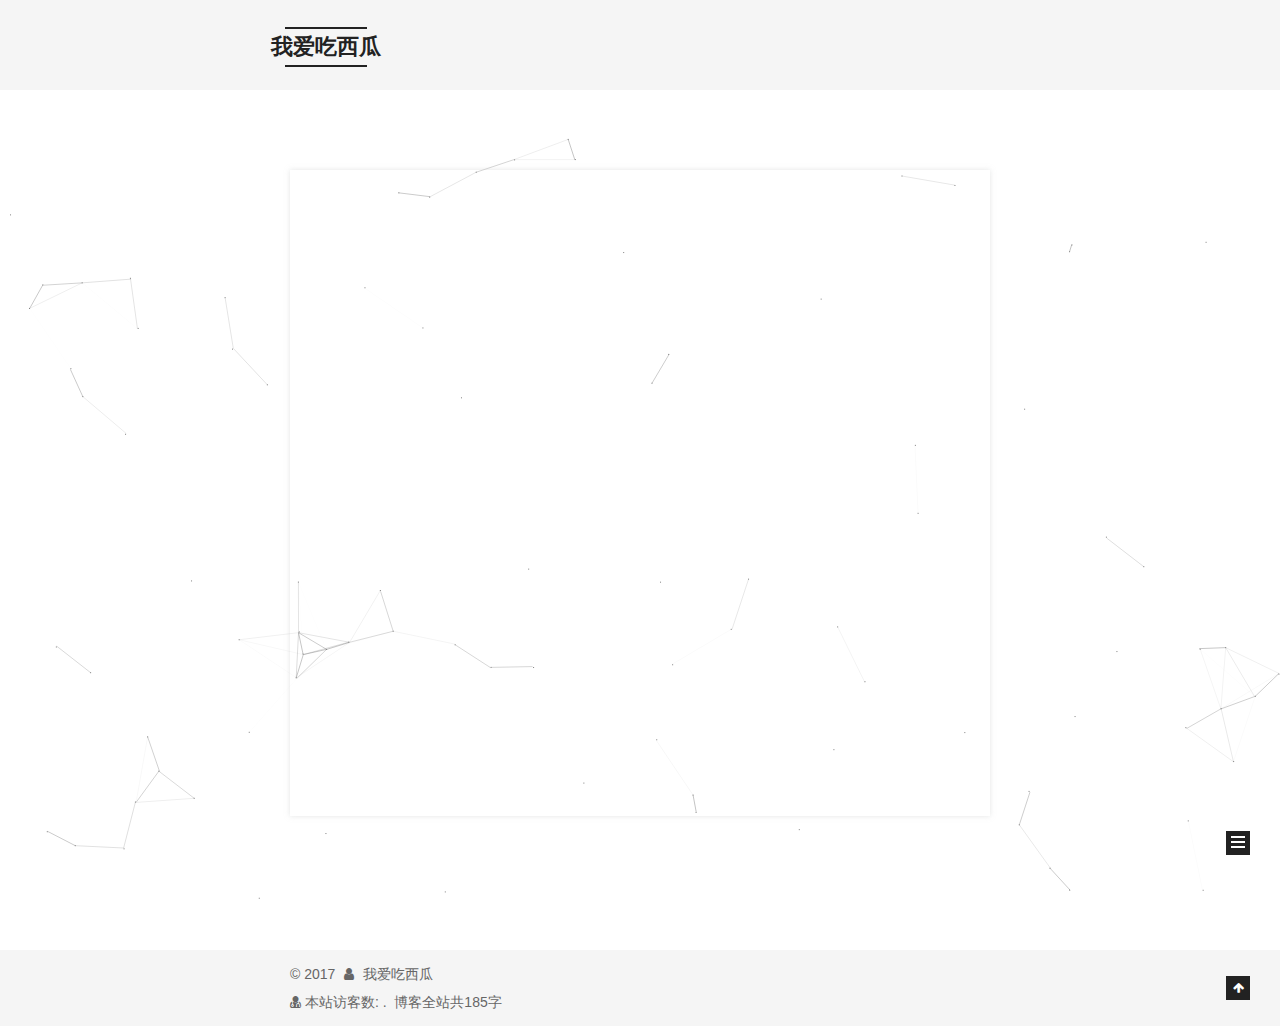
==== commit 47c4f0ec: "Site updated: 2017-10-13 11:08:27" ====
--- a/index.html
+++ b/index.html
@@ -88,13 +88,13 @@
 
 <meta name="description" content="网络管理转爬虫开发">
 <meta property="og:type" content="website">
-<meta property="og:title" content="我爱吃西瓜的博客">
+<meta property="og:title" content="我爱吃西瓜">
 <meta property="og:url" content="http://robber007.github.io/index.html">
-<meta property="og:site_name" content="我爱吃西瓜的博客">
+<meta property="og:site_name" content="我爱吃西瓜">
 <meta property="og:description" content="网络管理转爬虫开发">
 <meta property="og:locale" content="zh-Hans">
 <meta name="twitter:card" content="summary">
-<meta name="twitter:title" content="我爱吃西瓜的博客">
+<meta name="twitter:title" content="我爱吃西瓜">
 <meta name="twitter:description" content="网络管理转爬虫开发">
 
 
@@ -131,7 +131,7 @@
 
 
 
-  <title>我爱吃西瓜的博客</title>
+  <title>我爱吃西瓜</title>
   
 
 
@@ -161,7 +161,7 @@
     <div class="custom-logo-site-title">
       <a href="/"  class="brand" rel="start">
         <span class="logo-line-before"><i></i></span>
-        <span class="site-title">我爱吃西瓜的博客</span>
+        <span class="site-title">我爱吃西瓜</span>
         <span class="logo-line-after"><i></i></span>
       </a>
     </div>
@@ -238,7 +238,7 @@
   
   
   <div class="post-block">
-    <link itemprop="mainEntityOfPage" href="http://robber007.github.io/2017/10/10/我的第一篇文章/">
+    <link itemprop="mainEntityOfPage" href="http://robber007.github.io/2017/10/13/第一篇关于Python爬虫/">
 
     <span hidden itemprop="author" itemscope itemtype="http://schema.org/Person">
       <meta itemprop="name" content="我爱吃西瓜">
@@ -247,7 +247,7 @@
     </span>
 
     <span hidden itemprop="publisher" itemscope itemtype="http://schema.org/Organization">
-      <meta itemprop="name" content="我爱吃西瓜的博客">
+      <meta itemprop="name" content="我爱吃西瓜">
     </span>
 
     
@@ -257,7 +257,7 @@
         
           <h1 class="post-title" itemprop="name headline">
                 
-                <a class="post-title-link" href="/2017/10/10/我的第一篇文章/" itemprop="url">我的第一篇文章</a></h1>
+                <a class="post-title-link" href="/2017/10/13/第一篇关于Python爬虫/" itemprop="url">第一篇关于Python爬虫</a></h1>
         
 
         <div class="post-meta">
@@ -269,8 +269,8 @@
               
                 <span class="post-meta-item-text">发表于</span>
               
-              <time title="创建于" itemprop="dateCreated datePublished" datetime="2017-10-10T09:01:55+08:00">
-                2017-10-10
+              <time title="创建于" itemprop="dateCreated datePublished" datetime="2017-10-13T09:11:41+08:00">
+                2017-10-13
               </time>
             
 
@@ -288,9 +288,9 @@
                 <span class="post-meta-item-icon">
                   <i class="fa fa-comment-o"></i>
                 </span>
-                <a href="/2017/10/10/我的第一篇文章/#comments" itemprop="discussionUrl">
+                <a href="/2017/10/13/第一篇关于Python爬虫/#comments" itemprop="discussionUrl">
                   <span class="post-comments-count disqus-comment-count"
-                        data-disqus-identifier="2017/10/10/我的第一篇文章/" itemprop="commentCount"></span>
+                        data-disqus-identifier="2017/10/13/第一篇关于Python爬虫/" itemprop="commentCount"></span>
                 </a>
               </span>
             
@@ -312,7 +312,7 @@
                   <span class="post-meta-item-text">字数统计&#58;</span>
                 
                 <span title="字数统计">
-                  7
+                  185
                 </span>
               
 
@@ -351,7 +351,31 @@
       
         
           
-            <p>第一篇献给爬虫。</p>
+            <p><a href="https://www.toutiao.com/a6465911393144013326/" target="_blank" rel="external">Python爬虫路线-转自头条</a></p>
+<p>决定了学习爬虫，那就找个目标（月薪20K-45K）去学习吧。</p>
+<p>这个总结是我在头条看到的，已经将原链接放置在文章最前面，既然是自己的博客，那就调整成自己喜欢或者说自己根据自己的口味去划分模块，然后分模块去学习。爬虫需要学习的东西较多，分了5大类，这篇暂时将需要我们的知识分清模块，后续在按模块去单独写。</p>
+<h2 id="下面将是我们后期手里的屠龙刀，倚天剑，碧血剑，剑，剑，剑"><a href="#下面将是我们后期手里的屠龙刀，倚天剑，碧血剑，剑，剑，剑" class="headerlink" title="####下面将是我们后期手里的屠龙刀，倚天剑，碧血剑，剑，剑，剑"></a>####下面将是我们后期手里的屠龙刀，倚天剑，碧血剑，剑，剑，剑</h2><ul>
+<li><ol>
+<li>python部分</li>
+</ol>
+</li>
+<li><ol>
+<li>Linux部分</li>
+</ol>
+</li>
+<li><ol>
+<li>Web部分</li>
+</ol>
+</li>
+<li><ol>
+<li>网络部分</li>
+</ol>
+</li>
+<li><ol>
+<li>爬虫部分</li>
+</ol>
+</li>
+</ul>
 
           
         
@@ -530,7 +554,7 @@
 
 <div class="theme-info">
   <div class="powered-by"></div>
-  <span class="post-count">博客全站共7字</span>
+  <span class="post-count">博客全站共185字</span>
 </div>
 
         
@@ -666,6 +690,19 @@
 
 
 
+<!-- LOCAL: You can save these files to your site and update links -->
+    
+        
+        <link rel="stylesheet" href="https://aimingoo.github.io/gitmint/style/default.css">
+        <script src="https://aimingoo.github.io/gitmint/dist/gitmint.browser.js"></script>
+    
+<!-- END LOCAL -->
+
+    
+
+    
+
+
 
 
 
--- a/css/main.css
+++ b/css/main.css
@@ -189,7 +189,7 @@
   font-size: 14px;
   line-height: 2;
   color: #555;
-  background: #f5f7f9;
+  background: #fff;
 }
 @media (max-width: 767px) {
   body {
@@ -226,51 +226,51 @@
   margin: 20px 0 15px;
 }
 h1 {
+  font-size: 24px;
+}
+@media (max-width: 767px) {
+  h1 {
+    font-size: 20px;
+  }
+}
+h2 {
   font-size: 22px;
 }
 @media (max-width: 767px) {
-  h1 {
+  h2 {
     font-size: 18px;
   }
 }
-h2 {
+h3 {
   font-size: 20px;
 }
 @media (max-width: 767px) {
-  h2 {
+  h3 {
     font-size: 16px;
   }
 }
-h3 {
+h4 {
   font-size: 18px;
 }
 @media (max-width: 767px) {
-  h3 {
+  h4 {
     font-size: 14px;
   }
 }
-h4 {
+h5 {
   font-size: 16px;
 }
 @media (max-width: 767px) {
-  h4 {
+  h5 {
     font-size: 12px;
   }
 }
-h5 {
+h6 {
   font-size: 14px;
 }
 @media (max-width: 767px) {
-  h5 {
+  h6 {
     font-size: 10px;
-  }
-}
-h6 {
-  font-size: 12px;
-}
-@media (max-width: 767px) {
-  h6 {
-    font-size: 8px;
   }
 }
 p {
@@ -653,8 +653,8 @@
 @media (min-width: 992px) {
   .full-image.full-image.full-image {
     max-width: none;
-    width: 118%;
-    margin: 0 -9%;
+    width: 110%;
+    margin: 25px -5%;
   }
 }
 .blockquote-center,
@@ -941,10 +941,10 @@
   padding: 0 20px;
   font-size: 14px;
   color: #555;
-  background: #fff;
-  border: 2px solid #555;
+  background: transparent;
+  border: 2px solid #222;
   text-decoration: none;
-  border-radius: 2px;
+  border-radius: 0;
   transition-property: background-color;
   transition-duration: 0.2s;
   transition-timing-function: ease-in-out;
@@ -953,8 +953,8 @@
 }
 .btn:hover {
   border-color: #222;
-  color: #fff;
-  background: #222;
+  color: #222;
+  background: #fff;
 }
 .btn +.btn {
   margin: 0 0 8px 8px;
@@ -1066,7 +1066,7 @@
   width: 24px;
   background: #222;
   font-size: 12px;
-  opacity: 0.6;
+  opacity: 1;
   color: #fff;
   cursor: pointer;
   text-align: center;
@@ -1087,7 +1087,7 @@
   }
 }
 .back-to-top.back-to-top-on {
-  bottom: 30px;
+  bottom: 19px;
 }
 .header {
   background: transparent;
@@ -1101,7 +1101,7 @@
 }
 .site-meta {
   margin: 0;
-  text-align: center;
+  text-align: left;
 }
 @media (max-width: 767px) {
   .site-meta {
@@ -1112,12 +1112,12 @@
   position: relative;
   display: inline-block;
   padding: 0 40px;
-  color: #fff;
+  color: #222;
   background: #222;
   border-bottom: none;
 }
 .brand:hover {
-  color: #fff;
+  color: #222;
 }
 .logo {
   display: inline-block;
@@ -1136,7 +1136,7 @@
 .site-subtitle {
   margin-top: 10px;
   font-size: 13px;
-  color: #ddd;
+  color: #999;
 }
 .use-motion .brand {
   opacity: 0;
@@ -1209,8 +1209,7 @@
   transition-timing-function: ease-in-out;
   transition-delay: 0s;
 }
-.menu .menu-item a:hover,
-.menu-item-active a {
+.menu .menu-item a:hover {
   border-bottom-color: #222;
 }
 .menu .menu-item .fa {
@@ -1359,7 +1358,7 @@
 .posts-collapse {
   position: relative;
   z-index: 1010;
-  margin-left: 55px;
+  margin-left: 0;
 }
 .posts-collapse::after {
   content: " ";
@@ -1800,29 +1799,29 @@
   display: block;
   margin: 0 auto;
   padding: 2px;
-  max-width: 120px;
+  max-width: 96px;
   height: auto;
-  border: 1px solid #eee;
+  border: 2px solid #333;
 }
 .site-author-name {
-  margin: 0;
+  margin: 5px 0 0;
   text-align: center;
-  color: #222;
-  font-weight: 600;
+  color: #f5f5f5;
+  font-weight: normal;
 }
 .site-description {
-  margin-top: 0;
+  margin-top: 5px;
   text-align: center;
-  font-size: 13px;
+  font-size: 14px;
   color: #999;
 }
 .site-author-image {
   display: block;
   margin: 0 auto;
   padding: 2px;
-  max-width: 120px;
+  max-width: 96px;
   height: auto;
-  border: 1px solid #eee;
+  border: 2px solid #333;
 /* 头像圆形 */
   border-radius: 80px;
   -webkit-border-radius: 80px;
@@ -1937,7 +1936,7 @@
 .site-state-item {
   display: inline-block;
   padding: 0 15px;
-  border-left: 1px solid #eee;
+  border-left: 1px solid #333;
 }
 .site-state-item:first-child {
   border-left: none;
@@ -1950,11 +1949,11 @@
   text-align: center;
   color: inherit;
   font-weight: 600;
-  font-size: 16px;
+  font-size: 18px;
 }
 .site-state-item-name {
   font-size: 13px;
-  color: #999;
+  color: inherit;
 }
 .feed-link {
   margin-top: 20px;
@@ -1996,7 +1995,7 @@
   width: 4px;
   height: 4px;
   border-radius: 50%;
-  background: #4ac6a3;
+  background: #0087fe;
 }
 .links-of-blogroll {
   font-size: 13px;
@@ -2034,7 +2033,7 @@
   color: #555;
 }
 .sidebar-nav li:hover {
-  color: #fc6423;
+  color: #f5f5f5;
 }
 .page-post-detail .sidebar-nav-toc {
   padding: 0 5px;
@@ -2043,11 +2042,11 @@
   margin-left: 10px;
 }
 .sidebar-nav .sidebar-nav-active {
-  color: #fc6423;
-  border-bottom-color: #fc6423;
+  color: #87daff;
+  border-bottom-color: #87daff;
 }
 .sidebar-nav .sidebar-nav-active:hover {
-  color: #fc6423;
+  color: #87daff;
 }
 .sidebar-panel {
   display: none;
@@ -2080,12 +2079,12 @@
   transition-timing-function: ease-in-out;
   transition-delay: 0s;
   transition-property: all;
-  color: #666;
+  color: #999;
+  border-bottom-color: #555;
+}
+.post-toc ol a:hover {
+  color: #ccc;
   border-bottom-color: #ccc;
-}
-.post-toc ol a:hover {
-  color: #000;
-  border-bottom-color: #000;
 }
 .post-toc .nav-item {
   overflow: hidden;
@@ -2106,14 +2105,14 @@
   display: block;
 }
 .post-toc .nav .active > a {
-  color: #fc6423;
-  border-bottom-color: #fc6423;
+  color: #87daff;
+  border-bottom-color: #87daff;
 }
 .post-toc .nav .active-current > a {
-  color: #fc6423;
+  color: #87daff;
 }
 .post-toc .nav .active-current > a:hover {
-  color: #fc6423;
+  color: #87daff;
 }
 .footer {
   font-size: 14px;
@@ -2380,6 +2379,19 @@
 .theme-next .this_ua.browser.QQBrowser {
   background-color: #78ace9 !important;
   border-color: #4cae4c !important;
+}
+#gitment-display-button {
+  display: inline-block;
+  padding: 0 15px;
+  color: #0a9caf;
+  cursor: pointer;
+  font-size: 14px;
+  border: 1px solid #0a9caf;
+  border-radius: 4px;
+}
+#gitment-display-button:hover {
+  color: #fff;
+  background: #0a9caf;
 }
 .post-spread {
   margin-top: 20px;
@@ -2518,16 +2530,6 @@
   transform: translate(-50%, -50%);
   color: #ccc;
 }
-@media (min-width: 768px) and (max-width: 991px) {
-  .busuanzi-count {
-    width: auto;
-  }
-}
-@media (max-width: 767px) {
-  .busuanzi-count {
-    width: auto;
-  }
-}
 .site-uv,
 .site-pv,
 .page-pv {
@@ -2763,405 +2765,328 @@
   }
 }
 .page-post-detail .sidebar-toggle-line {
-  background: #fc6423;
+  background: #87daff;
 }
 .page-post-detail .comments {
   overflow: hidden;
 }
+h1,
+h2,
+h3,
+h4,
+h5,
+h6 {
+  margin: 20px 0 10px;
+}
+p {
+  margin: 0 0 25px 0;
+}
+a {
+  border-bottom-color: #ccc;
+}
+hr {
+  margin: 20px 0;
+  height: 2px;
+}
+.main-inner {
+  margin-top: 80px;
+}
 .header {
-  position: relative;
-  margin: 0 auto;
-  width: 960px;
-}
-@media (min-width: 768px) and (max-width: 991px) {
-  .header {
-    width: auto;
-  }
-}
-@media (max-width: 767px) {
-  .header {
-    width: auto;
-  }
+  background: #f5f5f5;
 }
 .header-inner {
-  position: absolute;
-  top: 0;
-  overflow: hidden;
-  padding: 0;
-  width: 240px;
-  background: #fff;
-  box-shadow: initial;
-  border-radius: initial;
-}
-@media (min-width: 1600px) {
-  .container .header-inner {
-    width: 240px;
-  }
-}
-@media (min-width: 768px) and (max-width: 991px) {
-  .header-inner {
-    position: relative;
-    width: auto;
-    border-radius: initial;
-  }
-}
-@media (max-width: 767px) {
-  .header-inner {
-    position: relative;
-    width: auto;
-    border-radius: initial;
-  }
-}
-.main:before,
-.main:after {
+  padding: 25px 0 20px;
+}
+.header-inner:before,
+.header-inner:after {
   content: " ";
   display: table;
 }
-.main:after {
+.header-inner:after {
   clear: both;
 }
-@media (min-width: 768px) and (max-width: 991px) {
-  .main {
-    padding-bottom: 100px;
-  }
-}
-@media (max-width: 767px) {
-  .main {
-    padding-bottom: 100px;
-  }
-}
-.container .main-inner {
-  width: 960px;
-}
-@media (min-width: 768px) and (max-width: 991px) {
+@media (max-width: 767px) {
+  .header-inner {
+    width: auto;
+    margin-bottom: 50px;
+    padding: 10px;
+  }
+}
+.site-meta {
+  float: left;
+  margin-left: -20px;
+  line-height: normal;
+}
+@media (max-width: 767px) {
+  .site-meta {
+    margin-left: 10px;
+  }
+}
+.site-meta .brand {
+  padding: 2px 1px;
+  background: none;
+}
+@media (max-width: 767px) {
+  .site-meta .brand {
+    display: block;
+  }
+}
+.site-meta .logo {
+  display: none;
+}
+.site-meta .site-title {
+  font-size: 22px;
+  font-weight: bolder;
+}
+@media (max-width: 767px) {
+  .site-meta .site-title {
+    line-height: 34px;
+  }
+}
+.logo-line-before,
+.logo-line-after {
+  display: block;
+  overflow: hidden;
+  margin: 0 auto;
+  width: 75%;
+}
+@media (max-width: 767px) {
+  .logo-line-before,
+  .logo-line-after {
+    display: none;
+  }
+}
+.logo-line-before i,
+.logo-line-after i {
+  position: relative;
+  display: block;
+  height: 2px;
+  background: #222;
+}
+@media (max-width: 767px) {
+  .logo-line-before i,
+  .logo-line-after i {
+    height: 3px;
+  }
+}
+.use-motion .logo-line-before i {
+  left: -100%;
+}
+.use-motion .logo-line-after i {
+  right: -100%;
+}
+.site-subtitle {
+  display: none;
+}
+.site-nav-toggle {
+  position: static;
+  float: right;
+}
+.menu {
+  float: right;
+  margin: 8px 0 0 0;
+}
+@media (max-width: 767px) {
+  .menu {
+    margin: 20px 0 0 0;
+    padding: 0;
+  }
+}
+.menu br {
+  display: none;
+}
+.menu .menu-item {
+  margin: 0;
+}
+@media (max-width: 767px) {
+  .menu .menu-item {
+    display: block;
+  }
+}
+.menu .menu-item a {
+  padding: 0 10px;
+  background: none;
+  border: none;
+  border-radius: 2px;
+  transition-property: background;
+}
+@media (max-width: 767px) {
+  .menu .menu-item a {
+    text-align: left;
+  }
+}
+.menu .menu-item a:hover {
+  background: #e1e1e1;
+}
+.menu a::before {
+  display: none;
+}
+@media (max-width: 767px) {
+  .menu a::before {
+    display: block;
+  }
+}
+@media (max-width: 767px) {
+  .menu {
+    float: none;
+  }
+}
+.site-search form {
+  display: none;
+}
+.posts-expand {
+  padding-top: 0;
+}
+.posts-expand .post-title,
+.posts-expand .post-meta {
+  text-align: left;
+}
+@media (max-width: 767px) {
+  .posts-expand .post-title,
+  .posts-expand .post-meta {
+    text-align: center;
+  }
+}
+.posts-expand .post-eof {
+  display: none;
+}
+.posts-expand .post {
+  margin-top: 120px;
+}
+.posts-expand .post:first-child {
+  margin-top: 0;
+}
+.posts-expand .post-meta {
+  margin-top: 5px;
+  margin-bottom: 20px;
+}
+.posts-expand .post-title {
+  position: relative;
+  font-size: 26px;
+  font-weight: 400;
+}
+@media (max-width: 767px) {
+  .posts-expand .post-title {
+    font-size: 22px;
+  }
+}
+@media (min-width: 1600px) {
+  .posts-expand .post-title {
+    font-size: 26px;
+  }
+}
+.posts-expand .post-title:hover:before {
+  background: #222;
+}
+@media (max-width: 767px) {
+  .posts-expand .post-body {
+    font-size: 12px;
+  }
+}
+.posts-expand .post-body img {
+  margin: 0;
+}
+.posts-expand .post-tags {
+  text-align: left;
+}
+.posts-expand .post-tags a {
+  padding: 1px 5px;
+  background: #f5f5f5;
+  border-bottom: none;
+}
+.posts-expand .post-tags a:hover {
+  background: #ccc;
+}
+.posts-expand .post-nav {
+  margin-top: 40px;
+}
+.post-button {
+  margin-top: 20px;
+  text-align: left;
+}
+.post-button a {
+  padding: 0;
+  font-size: 14px;
+  background: none;
+  border: none;
+  border-bottom: 2px solid #666;
+  transition-property: border;
+}
+@media (max-width: 767px) {
+  .post-button a {
+    font-size: 12px;
+  }
+}
+@media (min-width: 1600px) {
+  .post-button a {
+    font-size: 16px;
+  }
+}
+.post-button a:hover {
+  border-bottom-color: #222;
+}
+.links-of-blogroll-inline .links-of-blogroll-item {
+  display: inline-block;
+}
+.btn {
+  padding: 0 10px;
+  border-width: 2px;
+  border-radius: 0;
+}
+.headband {
+  display: none;
+}
+.site-search {
+  position: relative;
+  float: right;
+  margin-top: 5px;
+  padding-top: 3px;
+}
+@media (max-width: 767px) {
+  .site-search {
+    float: none;
+    padding: 0 10px;
+  }
+}
+@media (max-width: 767px) {
   .container .main-inner {
     width: auto;
   }
 }
-@media (max-width: 767px) {
-  .container .main-inner {
-    width: auto;
-  }
-}
-.content-wrap {
-  float: right;
-  box-sizing: border-box;
-  padding: 40px;
-  width: 700px;
-  background: #fff;
-  min-height: 700px;
-  box-shadow: initial;
-  border-radius: initial;
-}
-@media (min-width: 768px) and (max-width: 991px) {
-  .content-wrap {
-    width: 100%;
-    padding: 20px;
-    border-radius: initial;
-  }
-}
-@media (max-width: 767px) {
-  .content-wrap {
-    width: 100%;
-    padding: 20px;
-    min-height: auto;
-    border-radius: initial;
-  }
-}
-.sidebar {
-  position: static;
-  float: left;
-  margin-top: 300px;
-  width: 240px;
-  background: #f5f7f9;
-  box-shadow: none;
-}
-@media (min-width: 768px) and (max-width: 991px) {
-  .sidebar {
-    display: none;
-  }
-}
-@media (max-width: 767px) {
-  .sidebar {
-    display: none;
-  }
-}
-.sidebar-toggle {
+.page-post-detail .post-title,
+.page-post-detail .post-meta {
+  text-align: center;
+}
+.page-post-detail .post-title:before {
   display: none;
 }
+.page-post-detail .post-meta {
+  margin-bottom: 60px;
+}
+.pagination {
+  margin: 120px 0 0;
+  text-align: left;
+}
+@media (max-width: 767px) {
+  .pagination {
+    margin: 80px 10px 0;
+    text-align: center;
+  }
+}
+.footer {
+  margin-top: 80px;
+  padding: 10px 0;
+  background: #f5f5f5;
+  color: #666;
+}
 .footer-inner {
-  width: 960px;
-  padding-left: 260px;
-}
-@media (min-width: 768px) and (max-width: 991px) {
+  margin: 0 auto;
+  text-align: left;
+}
+@media (max-width: 767px) {
   .footer-inner {
     width: auto;
-    padding-left: 0 !important;
-    padding-right: 0 !important;
-  }
-}
-@media (max-width: 767px) {
-  .footer-inner {
-    width: auto;
-    padding-left: 0 !important;
-    padding-right: 0 !important;
-  }
-}
-.sidebar-position-right .header-inner {
-  right: 0;
-}
-.sidebar-position-right .content-wrap {
-  float: left;
-}
-.sidebar-position-right .sidebar {
-  float: right;
-}
-.sidebar-position-right .footer-inner {
-  padding-left: 0;
-  padding-right: 260px;
-}
-.site-brand-wrapper {
-  position: relative;
-}
-.site-meta {
-  padding: 20px 0;
-  color: #fff;
-  background: #222;
-}
-@media (min-width: 768px) and (max-width: 991px) {
-  .site-meta {
-    box-shadow: 0 0 16px rgba(0,0,0,0.5);
-  }
-}
-@media (max-width: 767px) {
-  .site-meta {
-    box-shadow: 0 0 16px rgba(0,0,0,0.5);
-  }
-}
-.brand {
-  padding: 0;
-  background: none;
-}
-.brand:hover {
-  color: #fff;
-}
-.site-subtitle {
-  margin: 10px 10px 0;
-  font-weight: initial;
-}
-.site-search form {
-  display: none;
-}
-.site-nav {
-  border-top: none;
-}
-@media (min-width: 768px) and (max-width: 991px) {
-  .site-nav {
-    display: none !important;
-  }
-}
-@media (min-width: 768px) and (max-width: 991px) {
-  .site-nav-on {
-    display: block !important;
-  }
-}
-.menu .menu-item {
-  display: block;
-  margin: 0;
-}
-.menu .menu-item a {
-  position: relative;
-  box-sizing: border-box;
-  padding: 5px 20px;
-  text-align: left;
-  line-height: inherit;
-  transition-property: background-color;
-  transition-duration: 0.2s;
-  transition-timing-function: ease-in-out;
-  transition-delay: 0s;
-}
-.menu .menu-item a:hover,
-.menu-item-active a {
-  background: #f9f9f9;
-  border-bottom-color: #fff;
-}
-.menu .menu-item br {
-  display: none;
-}
-.menu-item-active a:after {
-  content: " ";
-  position: absolute;
-  top: 50%;
-  margin-top: -3px;
-  right: 15px;
-  width: 6px;
-  height: 6px;
-  border-radius: 50%;
-  background-color: #bbb;
-}
-.btn-bar {
-  background-color: #fff;
-}
-.site-nav-toggle {
-  left: 20px;
-  top: 50%;
-  -webkit-transform: translateY(-50%);
-  -webkit-transform: translateY(-50%);
-  -moz-transform: translateY(-50%);
-  -ms-transform: translateY(-50%);
-  -o-transform: translateY(-50%);
-  transform: translateY(-50%);
-}
-@media (min-width: 768px) and (max-width: 991px) {
-  .site-nav-toggle {
-    display: block;
-  }
-}
-.use-motion .sidebar .motion-element {
-  opacity: 1;
-}
-.sidebar {
-  margin-left: -100%;
-  right: auto;
-  bottom: auto;
-  -webkit-transform: none;
-}
-.sidebar-inner {
-  box-sizing: border-box;
-  width: 240px;
-  color: #555;
-  background: #fff;
-  box-shadow: initial;
-  border-radius: initial;
-  opacity: 0;
-}
-.sidebar-inner.affix {
-  position: fixed;
-  top: 12px;
-}
-.sidebar-inner.affix-bottom {
-  position: absolute;
-}
-.site-overview {
-  margin: 0 2px;
-  text-align: left;
-}
-.site-author:before,
-.site-author:after {
-  content: " ";
-  display: table;
-}
-.site-author:after {
-  clear: both;
-}
-.sidebar a {
-  color: #555;
-}
-.sidebar a:hover {
-  color: #222;
-}
-.site-state-item {
-  padding: 0 10px;
-}
-.links-of-author-item a:before {
-  display: none;
-}
-.links-of-author-item a {
-  border-bottom: none;
-  text-decoration: underline;
-}
-.feed-link {
-  border-top: 1px dotted #ccc;
-  border-bottom: 1px dotted #ccc;
-  text-align: center;
-}
-.feed-link a {
-  display: block;
-  color: #fc6423;
-  border: none;
-}
-.feed-link a:hover {
-  background: none;
-  color: #e34603;
-}
-.feed-link a:hover i {
-  color: #e34603;
-}
-.links-of-author {
-  display: flex;
-  flex-wrap: wrap;
-  justify-content: center;
-}
-.links-of-author-item {
-  margin: 5px 0 0;
-  width: 50%;
-}
-.links-of-author-item a {
-  max-width: 216px;
-  box-sizing: border-box;
-  display: inline-block;
-  margin-right: 0;
-  margin-bottom: 0;
-  padding: 0 5px;
-  overflow: hidden;
-  white-space: nowrap;
-  text-overflow: ellipsis;
-}
-.links-of-author-item a {
-  display: block;
-  text-decoration: none;
-}
-.links-of-author-item a:hover {
-  border-radius: 4px;
-  background: #eee;
-}
-.links-of-author-item .fa {
-  margin-right: 2px;
-  font-size: 16px;
-}
-.links-of-author-item .fa-globe {
-  font-size: 15px;
-}
-.links-of-blogroll {
-  text-align: center;
-  margin-top: 20px;
-  padding: 3px 0 0;
-  border-top: 1px dotted #ccc;
-}
-.links-of-blogroll-title {
-  margin-top: 0;
-}
-.links-of-blogroll-item {
-  padding: 0;
-}
-.links-of-blogroll-inline:before,
-.links-of-blogroll-inline:after {
-  content: " ";
-  display: table;
-}
-.links-of-blogroll-inline:after {
-  clear: both;
-}
-.links-of-blogroll-inline .links-of-blogroll-item {
-  margin: 5px 0 0;
-  width: 50%;
-  display: inline-block;
-  width: unset;
-}
-.links-of-blogroll-inline .links-of-blogroll-item a {
-  max-width: 216px;
-  box-sizing: border-box;
-  display: inline-block;
-  margin-right: 0;
-  margin-bottom: 0;
-  padding: 0 5px;
-  overflow: hidden;
-  white-space: nowrap;
-  text-overflow: ellipsis;
-}
-@media (max-width: 767px) {
-  .post-body {
-    text-align: justify;
+    text-align: center;
   }
 }
 code {
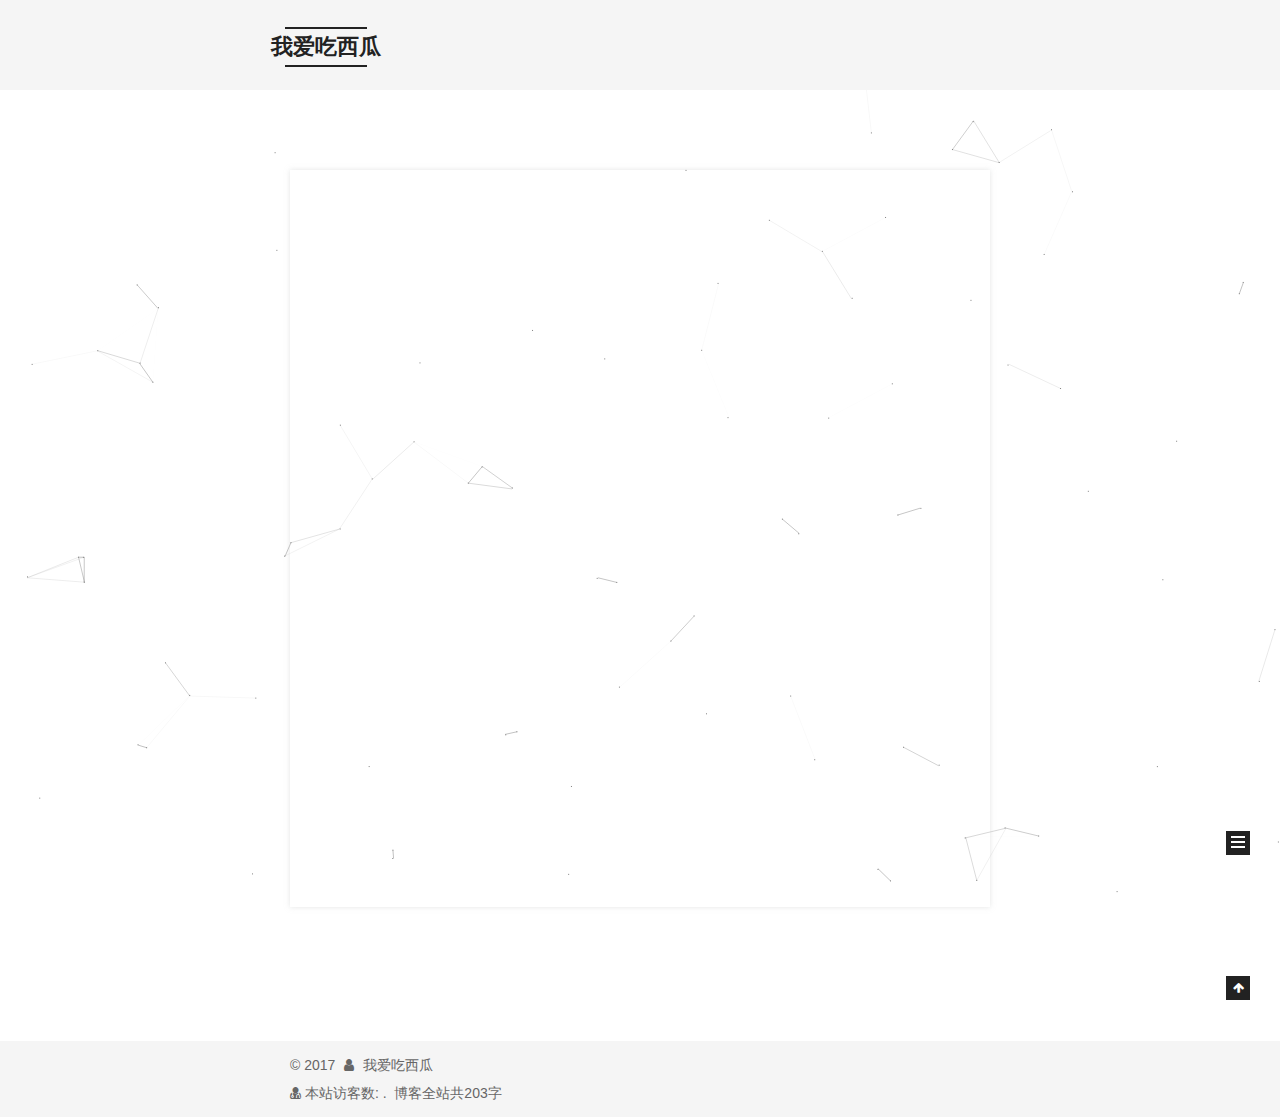
==== commit 47150617: "Site updated: 2017-10-13 15:10:17" ====
--- a/index.html
+++ b/index.html
@@ -312,7 +312,7 @@
                   <span class="post-meta-item-text">字数统计&#58;</span>
                 
                 <span title="字数统计">
-                  185
+                  203
                 </span>
               
 
@@ -351,31 +351,15 @@
       
         
           
-            <p><a href="https://www.toutiao.com/a6465911393144013326/" target="_blank" rel="external">Python爬虫路线-转自头条</a></p>
-<p>决定了学习爬虫，那就找个目标（月薪20K-45K）去学习吧。</p>
-<p>这个总结是我在头条看到的，已经将原链接放置在文章最前面，既然是自己的博客，那就调整成自己喜欢或者说自己根据自己的口味去划分模块，然后分模块去学习。爬虫需要学习的东西较多，分了5大类，这篇暂时将需要我们的知识分清模块，后续在按模块去单独写。</p>
-<h2 id="下面将是我们后期手里的屠龙刀，倚天剑，碧血剑，剑，剑，剑"><a href="#下面将是我们后期手里的屠龙刀，倚天剑，碧血剑，剑，剑，剑" class="headerlink" title="####下面将是我们后期手里的屠龙刀，倚天剑，碧血剑，剑，剑，剑"></a>####下面将是我们后期手里的屠龙刀，倚天剑，碧血剑，剑，剑，剑</h2><ul>
-<li><ol>
+            <p> <a href="https://www.toutiao.com/a6465911393144013326/" target="_blank" rel="external">Python爬虫路线-转自头条</a></p>
+<h2 id="决定了学习爬虫，那就找个标准（月薪20K-45K）去学习吧。"><a href="#决定了学习爬虫，那就找个标准（月薪20K-45K）去学习吧。" class="headerlink" title="决定了学习爬虫，那就找个标准（月薪20K-45K）去学习吧。"></a>决定了学习爬虫，那就找个标准（月薪20K-45K）去学习吧。</h2><h4 id="这个总结是我在头条看到的，已经将原链接放置在文章最前面，既然是自己的博客，那就调整成自己喜欢或者说自己根据自己的口味去划分模块，然后分模块去学习。爬虫需要学习的东西较多，分了5大类，这篇暂时将需要我们的知识分清模块，后续在按模块去单独写。"><a href="#这个总结是我在头条看到的，已经将原链接放置在文章最前面，既然是自己的博客，那就调整成自己喜欢或者说自己根据自己的口味去划分模块，然后分模块去学习。爬虫需要学习的东西较多，分了5大类，这篇暂时将需要我们的知识分清模块，后续在按模块去单独写。" class="headerlink" title="这个总结是我在头条看到的，已经将原链接放置在文章最前面，既然是自己的博客，那就调整成自己喜欢或者说自己根据自己的口味去划分模块，然后分模块去学习。爬虫需要学习的东西较多，分了5大类，这篇暂时将需要我们的知识分清模块，后续在按模块去单独写。"></a>这个总结是我在头条看到的，已经将原链接放置在文章最前面，既然是自己的博客，那就调整成自己喜欢或者说自己根据自己的口味去划分模块，然后分模块去学习。爬虫需要学习的东西较多，分了5大类，这篇暂时将需要我们的知识分清模块，后续在按模块去单独写。</h4><h2 id="东西太多，稍候将做成思维导图的模式上传。"><a href="#东西太多，稍候将做成思维导图的模式上传。" class="headerlink" title="东西太多，稍候将做成思维导图的模式上传。"></a>东西太多，稍候将做成思维导图的模式上传。</h2><h4 id="下面将是我们后期手里的屠龙刀，倚天剑，碧血剑，剑，剑，剑"><a href="#下面将是我们后期手里的屠龙刀，倚天剑，碧血剑，剑，剑，剑" class="headerlink" title="下面将是我们后期手里的屠龙刀，倚天剑，碧血剑，剑，剑，剑"></a>下面将是我们后期手里的屠龙刀，倚天剑，碧血剑，剑，剑，剑</h4><hr>
+<ol>
 <li>python部分</li>
-</ol>
-</li>
-<li><ol>
 <li>Linux部分</li>
-</ol>
-</li>
-<li><ol>
 <li>Web部分</li>
-</ol>
-</li>
-<li><ol>
 <li>网络部分</li>
-</ol>
-</li>
-<li><ol>
 <li>爬虫部分</li>
 </ol>
-</li>
-</ul>
 
           
         
@@ -554,7 +538,7 @@
 
 <div class="theme-info">
   <div class="powered-by"></div>
-  <span class="post-count">博客全站共185字</span>
+  <span class="post-count">博客全站共203字</span>
 </div>
 
         
--- a/css/main.css
+++ b/css/main.css
@@ -1995,7 +1995,7 @@
   width: 4px;
   height: 4px;
   border-radius: 50%;
-  background: #0087fe;
+  background: #5bfeff;
 }
 .links-of-blogroll {
   font-size: 13px;
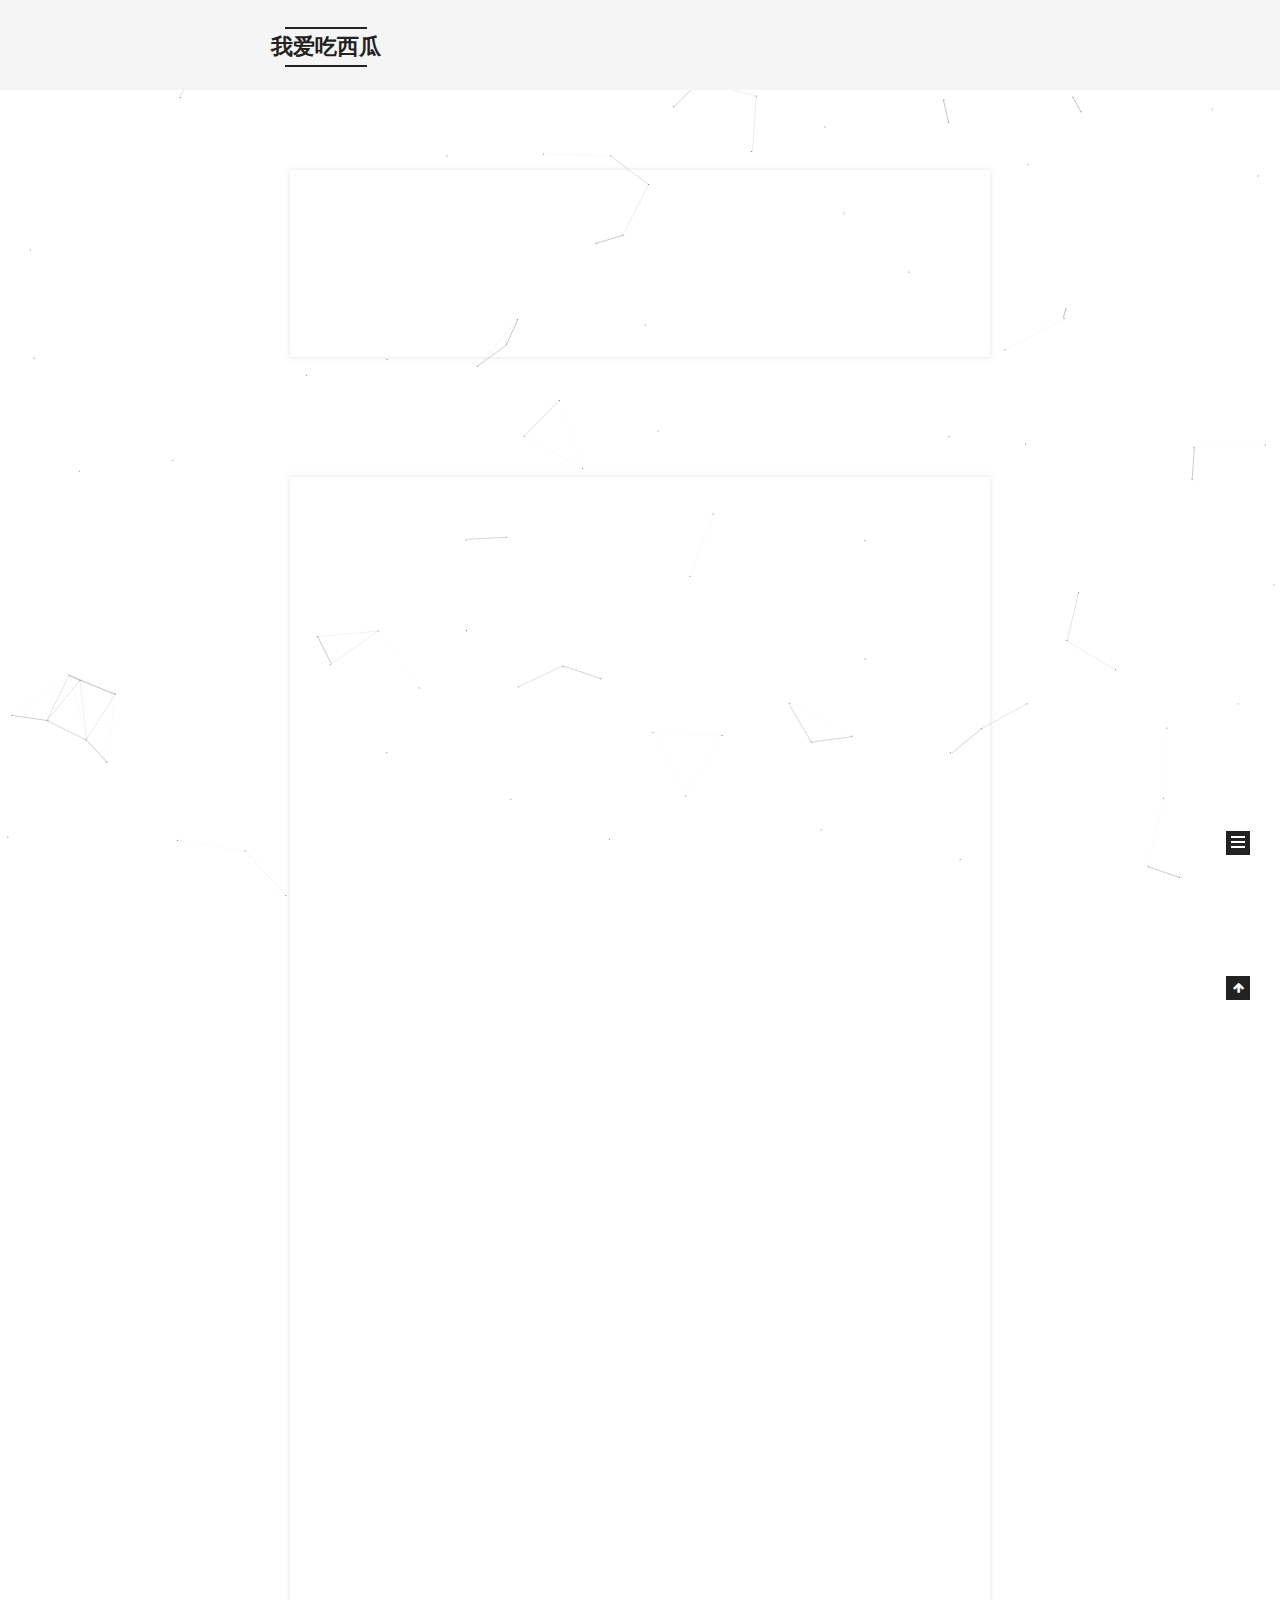
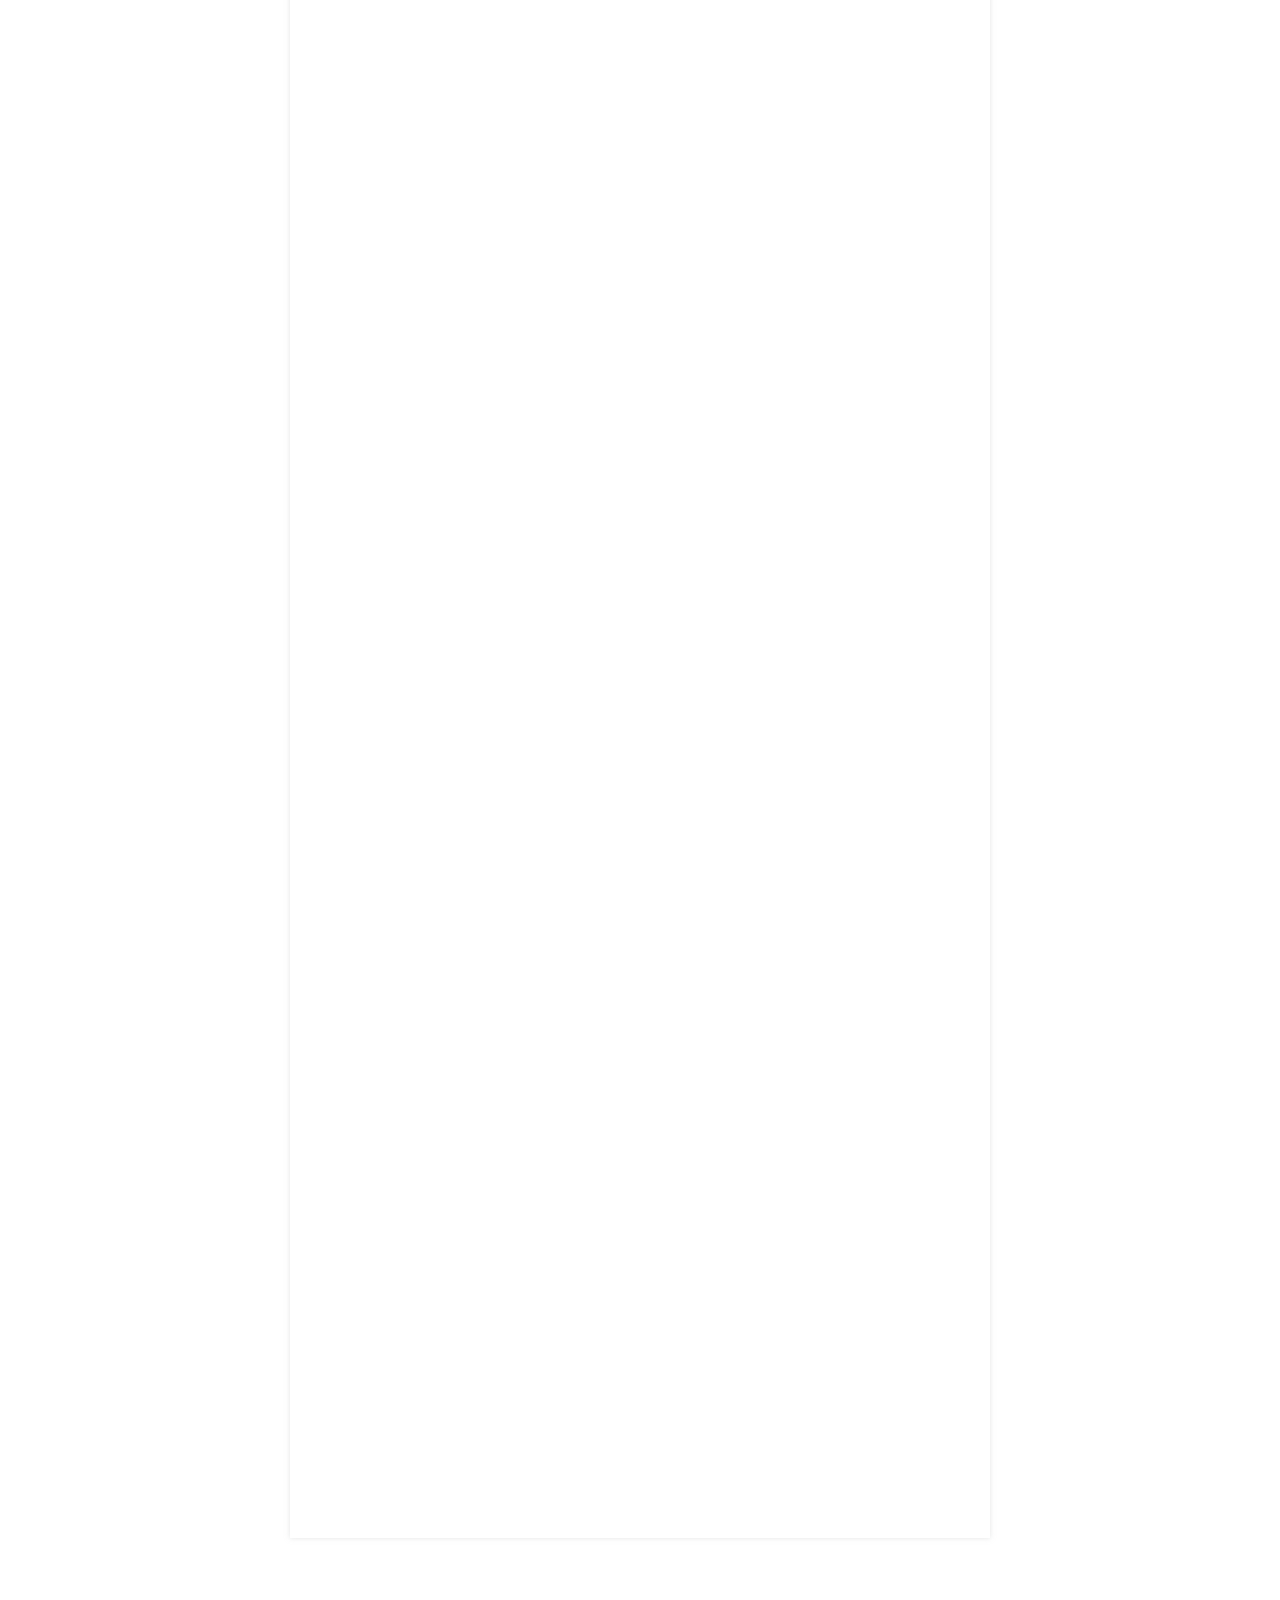
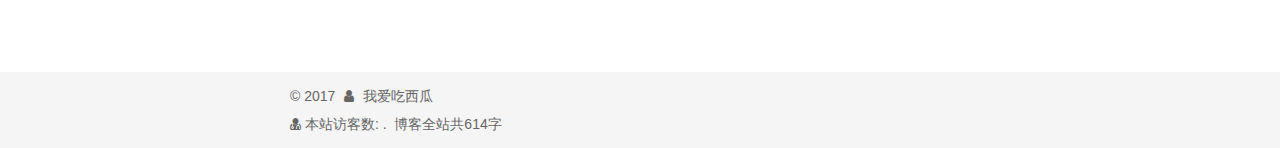
==== commit ebf3740c: "Site updated: 2017-10-16 19:29:30" ====
--- a/index.html
+++ b/index.html
@@ -238,7 +238,7 @@
   
   
   <div class="post-block">
-    <link itemprop="mainEntityOfPage" href="http://robber007.github.io/2017/10/13/第一篇关于Python爬虫/">
+    <link itemprop="mainEntityOfPage" href="http://robber007.github.io/2017/10/13/第二篇关于python爬虫/">
 
     <span hidden itemprop="author" itemscope itemtype="http://schema.org/Person">
       <meta itemprop="name" content="我爱吃西瓜">
@@ -257,6 +257,173 @@
         
           <h1 class="post-title" itemprop="name headline">
                 
+                <a class="post-title-link" href="/2017/10/13/第二篇关于python爬虫/" itemprop="url">第二篇关于python爬虫</a></h1>
+        
+
+        <div class="post-meta">
+          <span class="post-time">
+            
+              <span class="post-meta-item-icon">
+                <i class="fa fa-calendar-o"></i>
+              </span>
+              
+                <span class="post-meta-item-text">发表于</span>
+              
+              <time title="创建于" itemprop="dateCreated datePublished" datetime="2017-10-13T17:19:11+08:00">
+                2017-10-13
+              </time>
+            
+
+            
+
+            
+          </span>
+
+          
+
+          
+            
+              <span class="post-comments-count">
+                <span class="post-meta-divider">|</span>
+                <span class="post-meta-item-icon">
+                  <i class="fa fa-comment-o"></i>
+                </span>
+                <a href="/2017/10/13/第二篇关于python爬虫/#comments" itemprop="discussionUrl">
+                  <span class="post-comments-count disqus-comment-count"
+                        data-disqus-identifier="2017/10/13/第二篇关于python爬虫/" itemprop="commentCount"></span>
+                </a>
+              </span>
+            
+          
+
+          
+          
+
+          
+
+          
+            <div class="post-wordcount">
+              
+                
+                <span class="post-meta-item-icon">
+                  <i class="fa fa-file-word-o"></i>
+                </span>
+                
+                  <span class="post-meta-item-text">字数统计&#58;</span>
+                
+                <span title="字数统计">
+                  0
+                </span>
+              
+
+              
+                <span class="post-meta-divider">|</span>
+              
+
+              
+                <span class="post-meta-item-icon">
+                  <i class="fa fa-clock-o"></i>
+                </span>
+                
+                  <span class="post-meta-item-text">阅读时长 &asymp;</span>
+                
+                <span title="阅读时长">
+                  1
+                </span>
+              
+            </div>
+          
+
+          
+
+        </div>
+      </header>
+    
+
+    
+    
+    
+    <div class="post-body" itemprop="articleBody">
+
+      
+      
+
+      
+        
+          
+            
+          
+        
+      
+    </div>
+    
+    
+    
+	
+	 
+    
+    
+	
+    
+
+    
+
+    
+
+    
+
+    <footer class="post-footer">
+      
+
+      
+
+      
+
+      
+      
+        <div class="post-eof"></div>
+      
+    </footer>
+  </div>
+  
+  
+  
+  </article>
+
+
+    
+      
+
+  
+
+  
+  
+  
+
+  <article class="post post-type-normal" itemscope itemtype="http://schema.org/Article">
+  
+  
+  
+  <div class="post-block">
+    <link itemprop="mainEntityOfPage" href="http://robber007.github.io/2017/10/13/第一篇关于Python爬虫/">
+
+    <span hidden itemprop="author" itemscope itemtype="http://schema.org/Person">
+      <meta itemprop="name" content="我爱吃西瓜">
+      <meta itemprop="description" content="">
+      <meta itemprop="image" content="/images/avatar.jpg">
+    </span>
+
+    <span hidden itemprop="publisher" itemscope itemtype="http://schema.org/Organization">
+      <meta itemprop="name" content="我爱吃西瓜">
+    </span>
+
+    
+      <header class="post-header">
+
+        
+        
+          <h1 class="post-title" itemprop="name headline">
+                
                 <a class="post-title-link" href="/2017/10/13/第一篇关于Python爬虫/" itemprop="url">第一篇关于Python爬虫</a></h1>
         
 
@@ -312,7 +479,7 @@
                   <span class="post-meta-item-text">字数统计&#58;</span>
                 
                 <span title="字数统计">
-                  203
+                  614
                 </span>
               
 
@@ -328,7 +495,7 @@
                   <span class="post-meta-item-text">阅读时长 &asymp;</span>
                 
                 <span title="阅读时长">
-                  1
+                  2
                 </span>
               
             </div>
@@ -351,8 +518,8 @@
       
         
           
-            <p> <a href="https://www.toutiao.com/a6465911393144013326/" target="_blank" rel="external">Python爬虫路线-转自头条</a></p>
-<h2 id="决定了学习爬虫，那就找个标准（月薪20K-45K）去学习吧。"><a href="#决定了学习爬虫，那就找个标准（月薪20K-45K）去学习吧。" class="headerlink" title="决定了学习爬虫，那就找个标准（月薪20K-45K）去学习吧。"></a>决定了学习爬虫，那就找个标准（月薪20K-45K）去学习吧。</h2><h4 id="这个总结是我在头条看到的，已经将原链接放置在文章最前面，既然是自己的博客，那就调整成自己喜欢或者说自己根据自己的口味去划分模块，然后分模块去学习。爬虫需要学习的东西较多，分了5大类，这篇暂时将需要我们的知识分清模块，后续在按模块去单独写。"><a href="#这个总结是我在头条看到的，已经将原链接放置在文章最前面，既然是自己的博客，那就调整成自己喜欢或者说自己根据自己的口味去划分模块，然后分模块去学习。爬虫需要学习的东西较多，分了5大类，这篇暂时将需要我们的知识分清模块，后续在按模块去单独写。" class="headerlink" title="这个总结是我在头条看到的，已经将原链接放置在文章最前面，既然是自己的博客，那就调整成自己喜欢或者说自己根据自己的口味去划分模块，然后分模块去学习。爬虫需要学习的东西较多，分了5大类，这篇暂时将需要我们的知识分清模块，后续在按模块去单独写。"></a>这个总结是我在头条看到的，已经将原链接放置在文章最前面，既然是自己的博客，那就调整成自己喜欢或者说自己根据自己的口味去划分模块，然后分模块去学习。爬虫需要学习的东西较多，分了5大类，这篇暂时将需要我们的知识分清模块，后续在按模块去单独写。</h4><h2 id="东西太多，稍候将做成思维导图的模式上传。"><a href="#东西太多，稍候将做成思维导图的模式上传。" class="headerlink" title="东西太多，稍候将做成思维导图的模式上传。"></a>东西太多，稍候将做成思维导图的模式上传。</h2><h4 id="下面将是我们后期手里的屠龙刀，倚天剑，碧血剑，剑，剑，剑"><a href="#下面将是我们后期手里的屠龙刀，倚天剑，碧血剑，剑，剑，剑" class="headerlink" title="下面将是我们后期手里的屠龙刀，倚天剑，碧血剑，剑，剑，剑"></a>下面将是我们后期手里的屠龙刀，倚天剑，碧血剑，剑，剑，剑</h4><hr>
+            <h3 id="学习爬虫之前，先看看大神写的技能表，虽然后面方向不是我们要去走的，但是前面很大一部分是需要我们去拥有的。"><a href="#学习爬虫之前，先看看大神写的技能表，虽然后面方向不是我们要去走的，但是前面很大一部分是需要我们去拥有的。" class="headerlink" title="学习爬虫之前，先看看大神写的技能表，虽然后面方向不是我们要去走的，但是前面很大一部分是需要我们去拥有的。"></a>学习爬虫之前，先看看大神写的技能表，虽然后面方向不是我们要去走的，但是前面很大一部分是需要我们去拥有的。</h3><p> <a href="http://blog.knownsec.com/Knownsec_RD_Checklist/" target="_blank" rel="external">研发技能表</a></p>
+<h4 id="决定了学习爬虫，那就找个标准（月薪20K-45K）去学习吧。"><a href="#决定了学习爬虫，那就找个标准（月薪20K-45K）去学习吧。" class="headerlink" title="决定了学习爬虫，那就找个标准（月薪20K-45K）去学习吧。"></a>决定了学习爬虫，那就找个标准（月薪20K-45K）去学习吧。</h4><p> <a href="https://www.toutiao.com/a6465911393144013326/" target="_blank" rel="external">Python爬虫路线-转自头条</a></p>
 <ol>
 <li>python部分</li>
 <li>Linux部分</li>
@@ -360,6 +527,27 @@
 <li>网络部分</li>
 <li>爬虫部分</li>
 </ol>
+<hr>
+<h2 id="Python部分"><a href="#Python部分" class="headerlink" title="Python部分"></a>Python部分</h2><p> 1.python基础<br> 2.python进阶</p>
+<h3 id="1-python基础"><a href="#1-python基础" class="headerlink" title="1. python基础"></a>1. python基础</h3><p><a href="https://www.liaoxuefeng.com/wiki/0014316089557264a6b348958f449949df42a6d3a2e542c000" title="廖雪峰python学习指南" target="_blank" rel="external">廖雪峰Python学习指南</a>    </p>
+<p>  1.1 基本语法（基本知识，数据类型，流程控制）<br>  1.2 函数（内置函数，自定义函数，递归，闭包，lambda匿名函数）<br>  1.3 模块（常用模块，内置模块）<br>  1.4 I/O 基础（文件操作，StingIO， BytesIO）</p>
+<h3 id="2-python进阶"><a href="#2-python进阶" class="headerlink" title="2. python进阶"></a>2. python进阶</h3><p>  2.1 面向对象（基础，魔术方法，描述器，数据类型，上下文管理器，迭代器）<br>  2.2 装饰器，惰性器<br>  2.3 高级模块<br>  2.4 并发编程（多线程和多进程）<br>  2.5 并发编程（协程，异步IO）<br>  2.6 其他总结</p>
+<h2 id="Linux部分"><a href="#Linux部分" class="headerlink" title="Linux部分"></a>Linux部分</h2><h4 id="这一部分目标暂时知道怎么会用Linux，等爬虫其他知识掌握后，再深入学习一下。"><a href="#这一部分目标暂时知道怎么会用Linux，等爬虫其他知识掌握后，再深入学习一下。" class="headerlink" title="这一部分目标暂时知道怎么会用Linux，等爬虫其他知识掌握后，再深入学习一下。"></a>这一部分目标暂时知道怎么会用Linux，等爬虫其他知识掌握后，再深入学习一下。</h4><p> 1.1 获取与安装<br> 1.2 基本操作（目录操作，目录结构，文件操作，工具命令，用户及文件权限管理）<br> 1.3 进程及任务管理等<br> 1.4 vim编辑器<br> 1.5 包管理</p>
+<h2 id="Web部分"><a href="#Web部分" class="headerlink" title="Web部分"></a>Web部分</h2><h4 id="我们现阶段目标是要知道前端是怎么工作的，知道其原理，能看懂前端代码，还可以去做点点修改最好。"><a href="#我们现阶段目标是要知道前端是怎么工作的，知道其原理，能看懂前端代码，还可以去做点点修改最好。" class="headerlink" title="我们现阶段目标是要知道前端是怎么工作的，知道其原理，能看懂前端代码，还可以去做点点修改最好。"></a>我们现阶段目标是要知道前端是怎么工作的，知道其原理，能看懂前端代码，还可以去做点点修改最好。</h4><ol>
+<li>HTML</li>
+<li>CSS</li>
+<li>JavaScript 基本语法</li>
+<li>Ajax</li>
+<li>浏览器原理</li>
+</ol>
+<h2 id="网络部分"><a href="#网络部分" class="headerlink" title="网络部分"></a>网络部分</h2><h4 id="这一块我们不从网络的角度去看待，我们从软件研发的角度去学习"><a href="#这一块我们不从网络的角度去看待，我们从软件研发的角度去学习" class="headerlink" title="这一块我们不从网络的角度去看待，我们从软件研发的角度去学习"></a>这一块我们不从网络的角度去看待，我们从软件研发的角度去学习</h4><ol>
+<li>HTTP、HTTPS</li>
+<li>TCP/IP</li>
+<li>抓包分析数据</li>
+</ol>
+<h2 id="爬虫部分"><a href="#爬虫部分" class="headerlink" title="爬虫部分"></a>爬虫部分</h2><h4 id="有了前面的基础，这一块才是我们需要花费大量精力的地方"><a href="#有了前面的基础，这一块才是我们需要花费大量精力的地方" class="headerlink" title="有了前面的基础，这一块才是我们需要花费大量精力的地方"></a>有了前面的基础，这一块才是我们需要花费大量精力的地方</h4><p> 1.爬虫基础<br> 2.爬虫进阶</p>
+<h3 id="1-爬虫基础"><a href="#1-爬虫基础" class="headerlink" title="1. 爬虫基础"></a>1. 爬虫基础</h3><p>  1.1 浏览器&amp;请求与相应（Request&amp;Response GET&amp;POST，cookie&amp;session）<br>  1.2 XPath &amp; css选择器 &amp; 正则<br>  1.3 爬虫和反爬虫<br>  1.4 开发工具（Fiddler, pycharm, Chrome 开发者工具，Charles， Appium等）<br>  1.4 第三方库（Requests等）</p>
+<h3 id="2-爬虫进阶"><a href="#2-爬虫进阶" class="headerlink" title="2. 爬虫进阶"></a>2. 爬虫进阶</h3><p>  2.1 爬虫框架 scrapy<br>  2.2 代理池实现<br>  2.3 模拟登陆<br>  2.4 APP数据抓取（Charles，Mitmproxy,MitmDump,Appium等）<br>  2.5 分布式</p>
 
           
         
@@ -451,7 +639,7 @@
               
                 <a href="/archives">
               
-                  <span class="site-state-item-count">1</span>
+                  <span class="site-state-item-count">2</span>
                   <span class="site-state-item-name">日志</span>
                 </a>
               </div>
@@ -538,7 +726,7 @@
 
 <div class="theme-info">
   <div class="powered-by"></div>
-  <span class="post-count">博客全站共203字</span>
+  <span class="post-count">博客全站共614字</span>
 </div>
 
         
--- a/css/main.css
+++ b/css/main.css
@@ -1995,7 +1995,7 @@
   width: 4px;
   height: 4px;
   border-radius: 50%;
-  background: #5bfeff;
+  background: #70c32d;
 }
 .links-of-blogroll {
   font-size: 13px;
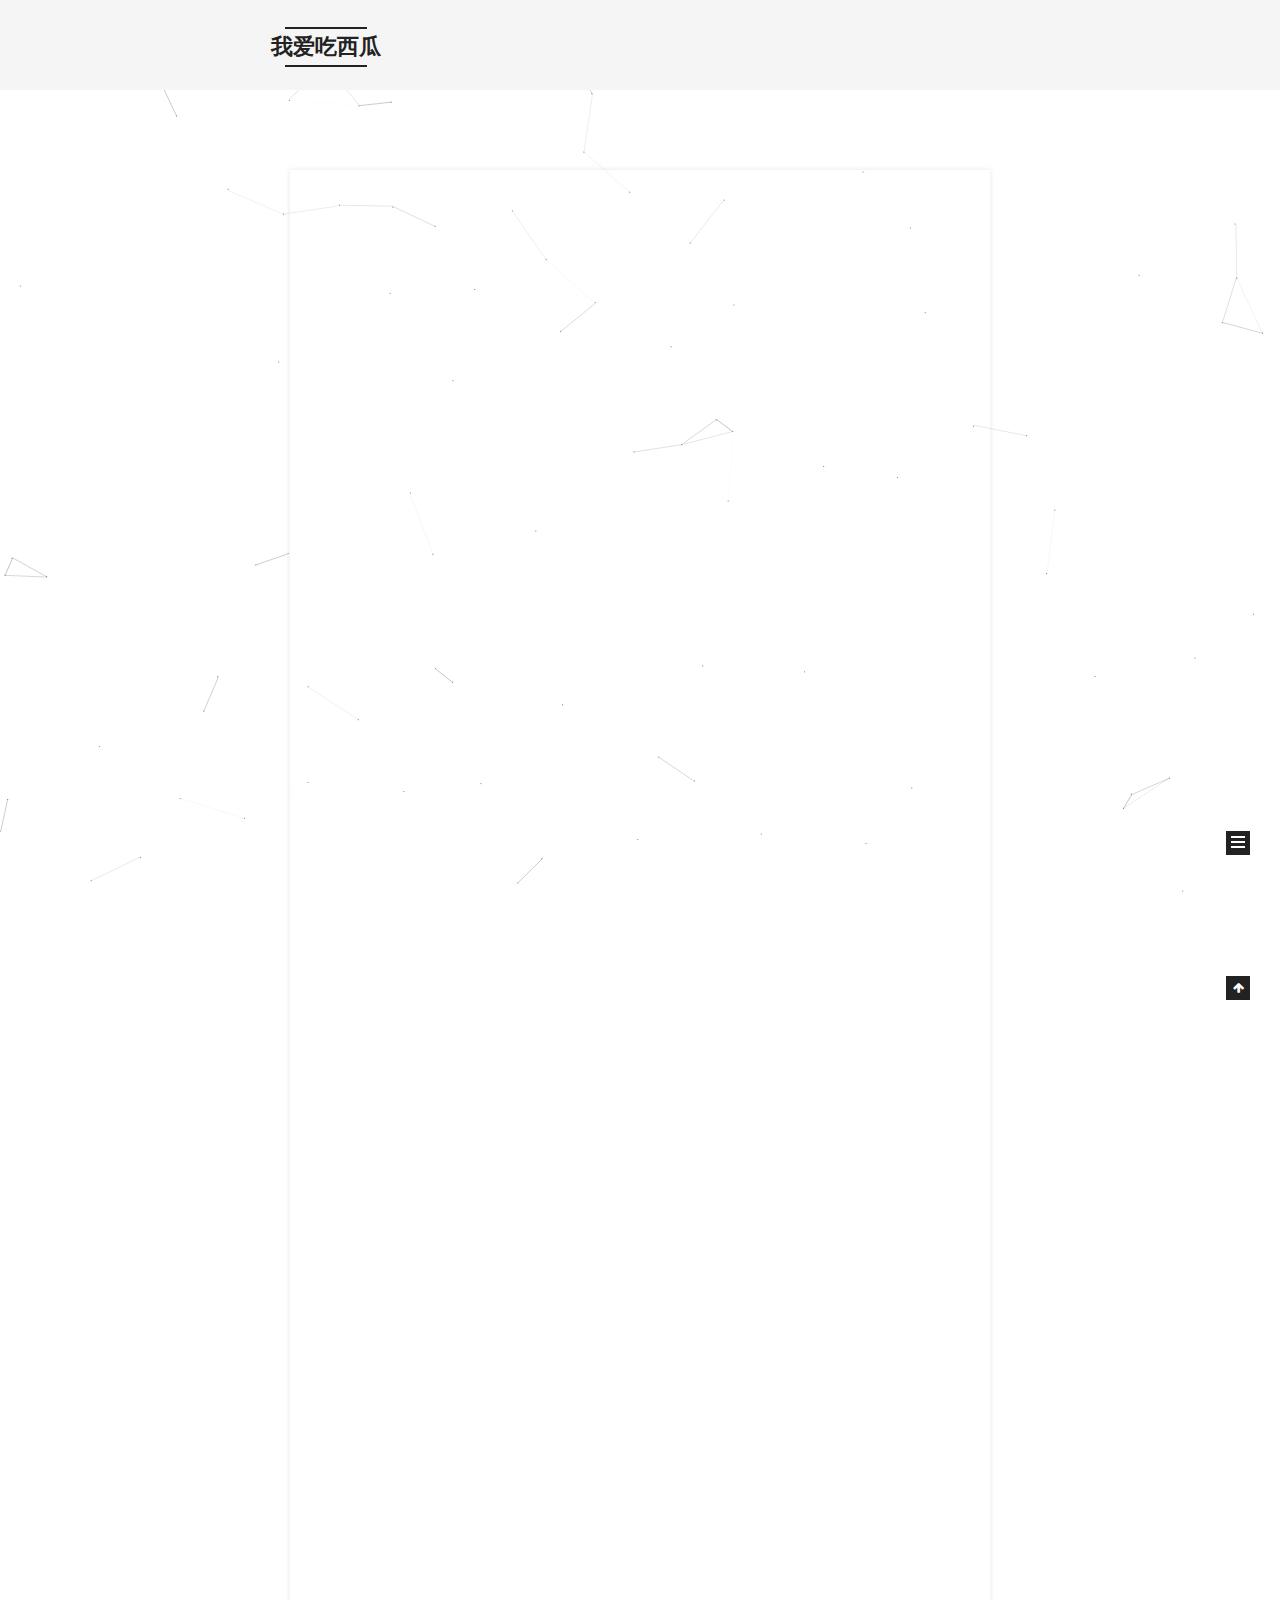
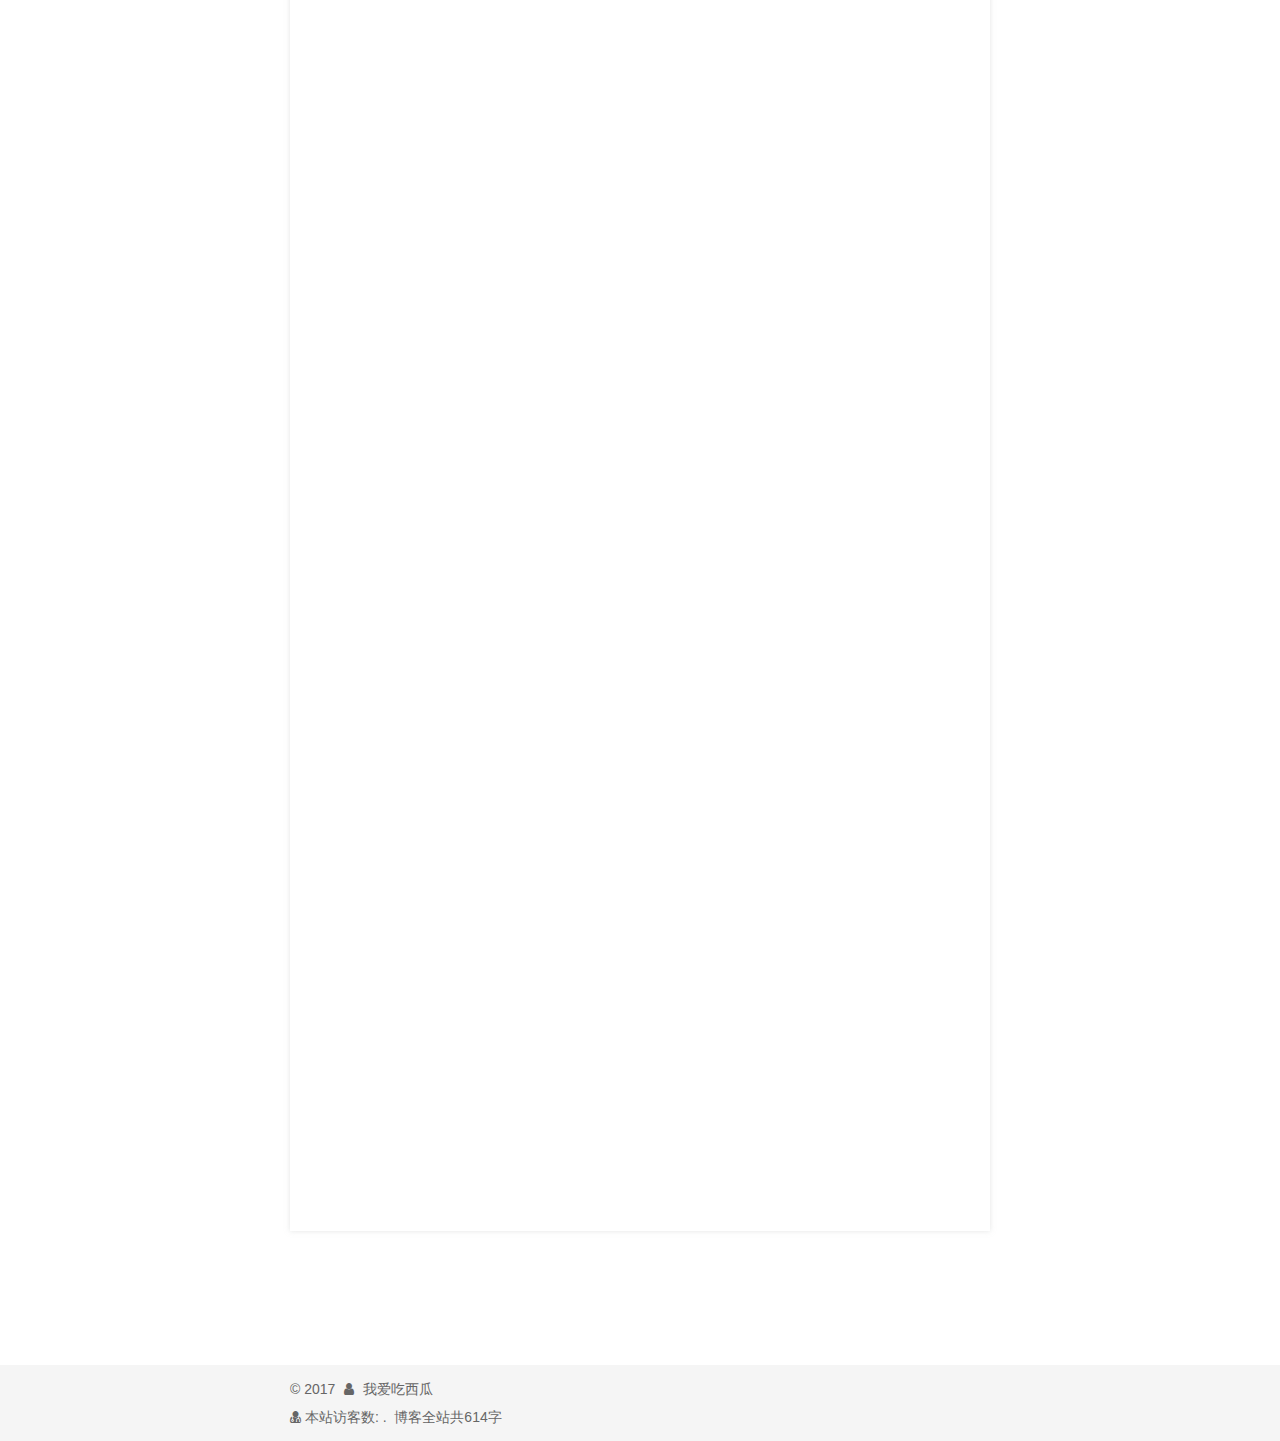
==== commit 196eb78d: "Site updated: 2017-10-16 19:34:35" ====
--- a/index.html
+++ b/index.html
@@ -224,173 +224,6 @@
           <div id="content" class="content">
             
   <section id="posts" class="posts-expand">
-    
-      
-
-  
-
-  
-  
-  
-
-  <article class="post post-type-normal" itemscope itemtype="http://schema.org/Article">
-  
-  
-  
-  <div class="post-block">
-    <link itemprop="mainEntityOfPage" href="http://robber007.github.io/2017/10/13/第二篇关于python爬虫/">
-
-    <span hidden itemprop="author" itemscope itemtype="http://schema.org/Person">
-      <meta itemprop="name" content="我爱吃西瓜">
-      <meta itemprop="description" content="">
-      <meta itemprop="image" content="/images/avatar.jpg">
-    </span>
-
-    <span hidden itemprop="publisher" itemscope itemtype="http://schema.org/Organization">
-      <meta itemprop="name" content="我爱吃西瓜">
-    </span>
-
-    
-      <header class="post-header">
-
-        
-        
-          <h1 class="post-title" itemprop="name headline">
-                
-                <a class="post-title-link" href="/2017/10/13/第二篇关于python爬虫/" itemprop="url">第二篇关于python爬虫</a></h1>
-        
-
-        <div class="post-meta">
-          <span class="post-time">
-            
-              <span class="post-meta-item-icon">
-                <i class="fa fa-calendar-o"></i>
-              </span>
-              
-                <span class="post-meta-item-text">发表于</span>
-              
-              <time title="创建于" itemprop="dateCreated datePublished" datetime="2017-10-13T17:19:11+08:00">
-                2017-10-13
-              </time>
-            
-
-            
-
-            
-          </span>
-
-          
-
-          
-            
-              <span class="post-comments-count">
-                <span class="post-meta-divider">|</span>
-                <span class="post-meta-item-icon">
-                  <i class="fa fa-comment-o"></i>
-                </span>
-                <a href="/2017/10/13/第二篇关于python爬虫/#comments" itemprop="discussionUrl">
-                  <span class="post-comments-count disqus-comment-count"
-                        data-disqus-identifier="2017/10/13/第二篇关于python爬虫/" itemprop="commentCount"></span>
-                </a>
-              </span>
-            
-          
-
-          
-          
-
-          
-
-          
-            <div class="post-wordcount">
-              
-                
-                <span class="post-meta-item-icon">
-                  <i class="fa fa-file-word-o"></i>
-                </span>
-                
-                  <span class="post-meta-item-text">字数统计&#58;</span>
-                
-                <span title="字数统计">
-                  0
-                </span>
-              
-
-              
-                <span class="post-meta-divider">|</span>
-              
-
-              
-                <span class="post-meta-item-icon">
-                  <i class="fa fa-clock-o"></i>
-                </span>
-                
-                  <span class="post-meta-item-text">阅读时长 &asymp;</span>
-                
-                <span title="阅读时长">
-                  1
-                </span>
-              
-            </div>
-          
-
-          
-
-        </div>
-      </header>
-    
-
-    
-    
-    
-    <div class="post-body" itemprop="articleBody">
-
-      
-      
-
-      
-        
-          
-            
-          
-        
-      
-    </div>
-    
-    
-    
-	
-	 
-    
-    
-	
-    
-
-    
-
-    
-
-    
-
-    <footer class="post-footer">
-      
-
-      
-
-      
-
-      
-      
-        <div class="post-eof"></div>
-      
-    </footer>
-  </div>
-  
-  
-  
-  </article>
-
-
     
       
 
@@ -639,7 +472,7 @@
               
                 <a href="/archives">
               
-                  <span class="site-state-item-count">2</span>
+                  <span class="site-state-item-count">1</span>
                   <span class="site-state-item-name">日志</span>
                 </a>
               </div>
--- a/css/main.css
+++ b/css/main.css
@@ -1995,7 +1995,7 @@
   width: 4px;
   height: 4px;
   border-radius: 50%;
-  background: #70c32d;
+  background: #c809ff;
 }
 .links-of-blogroll {
   font-size: 13px;
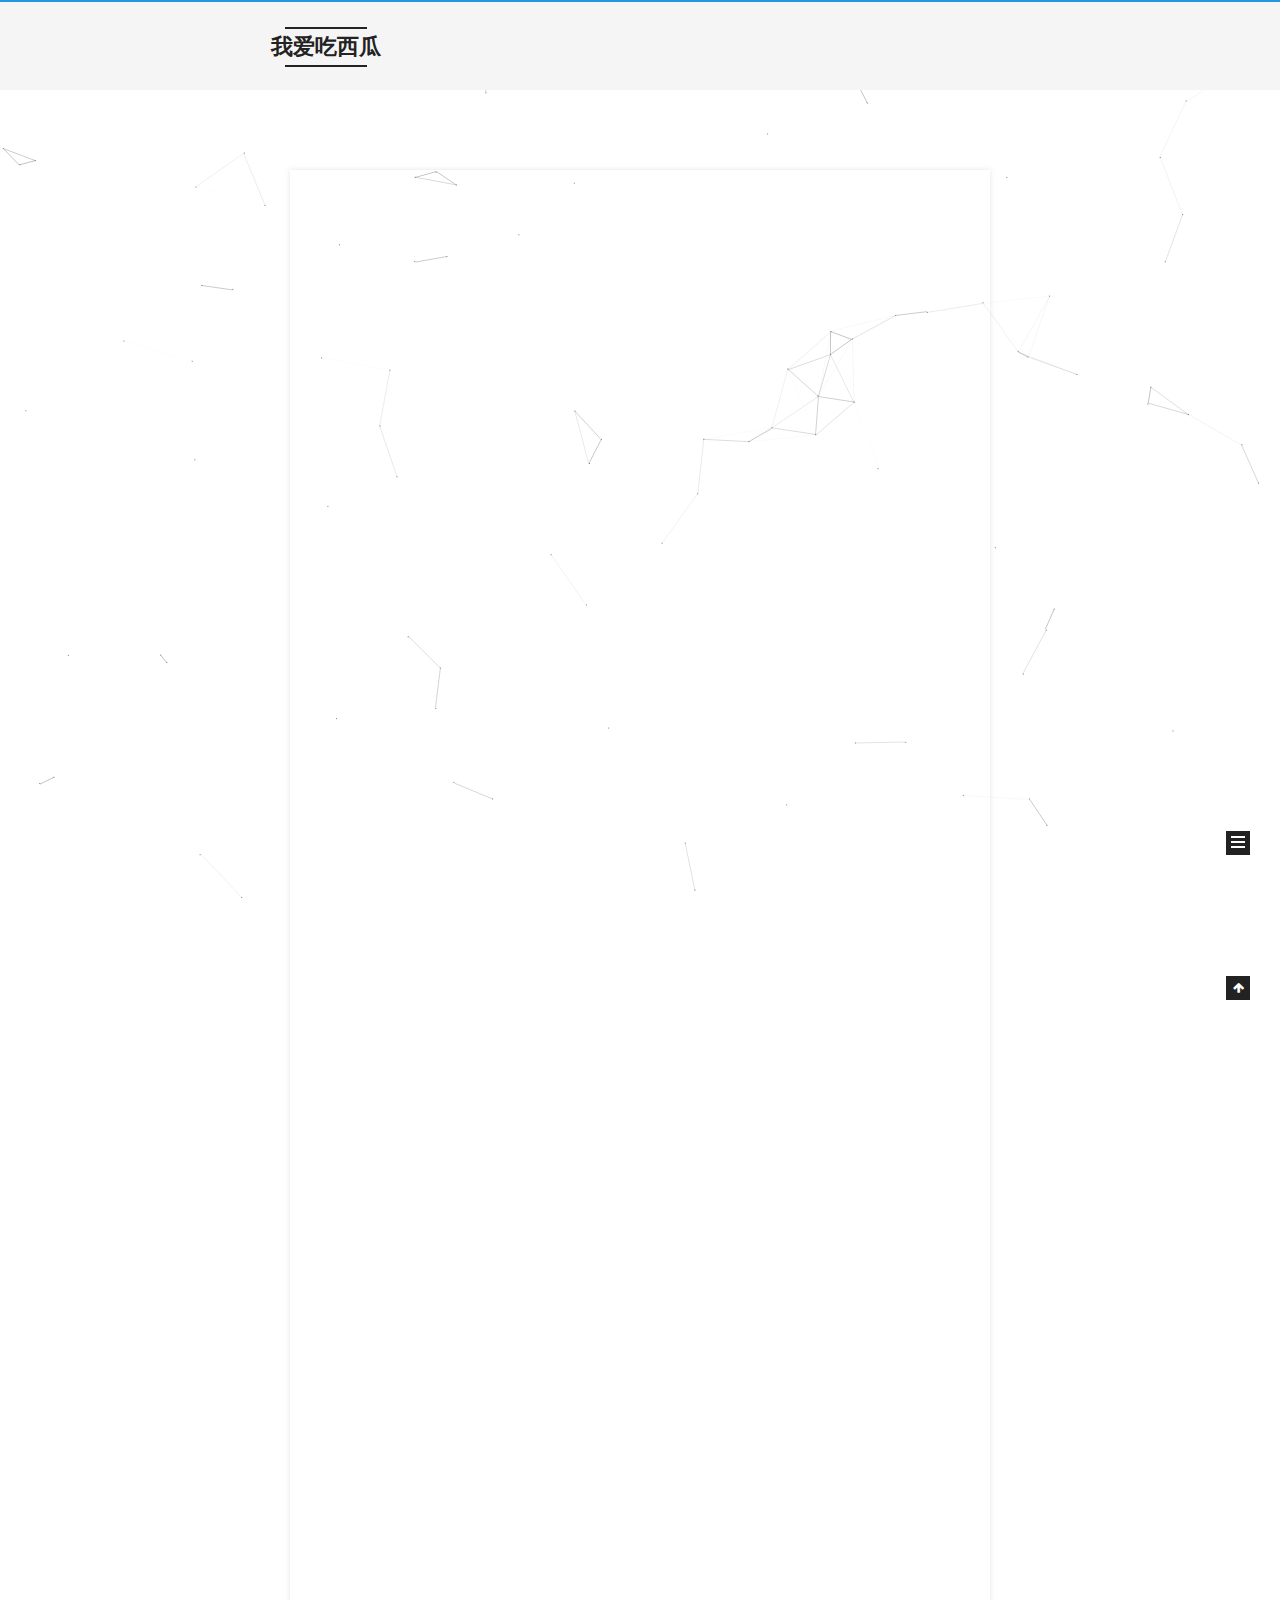
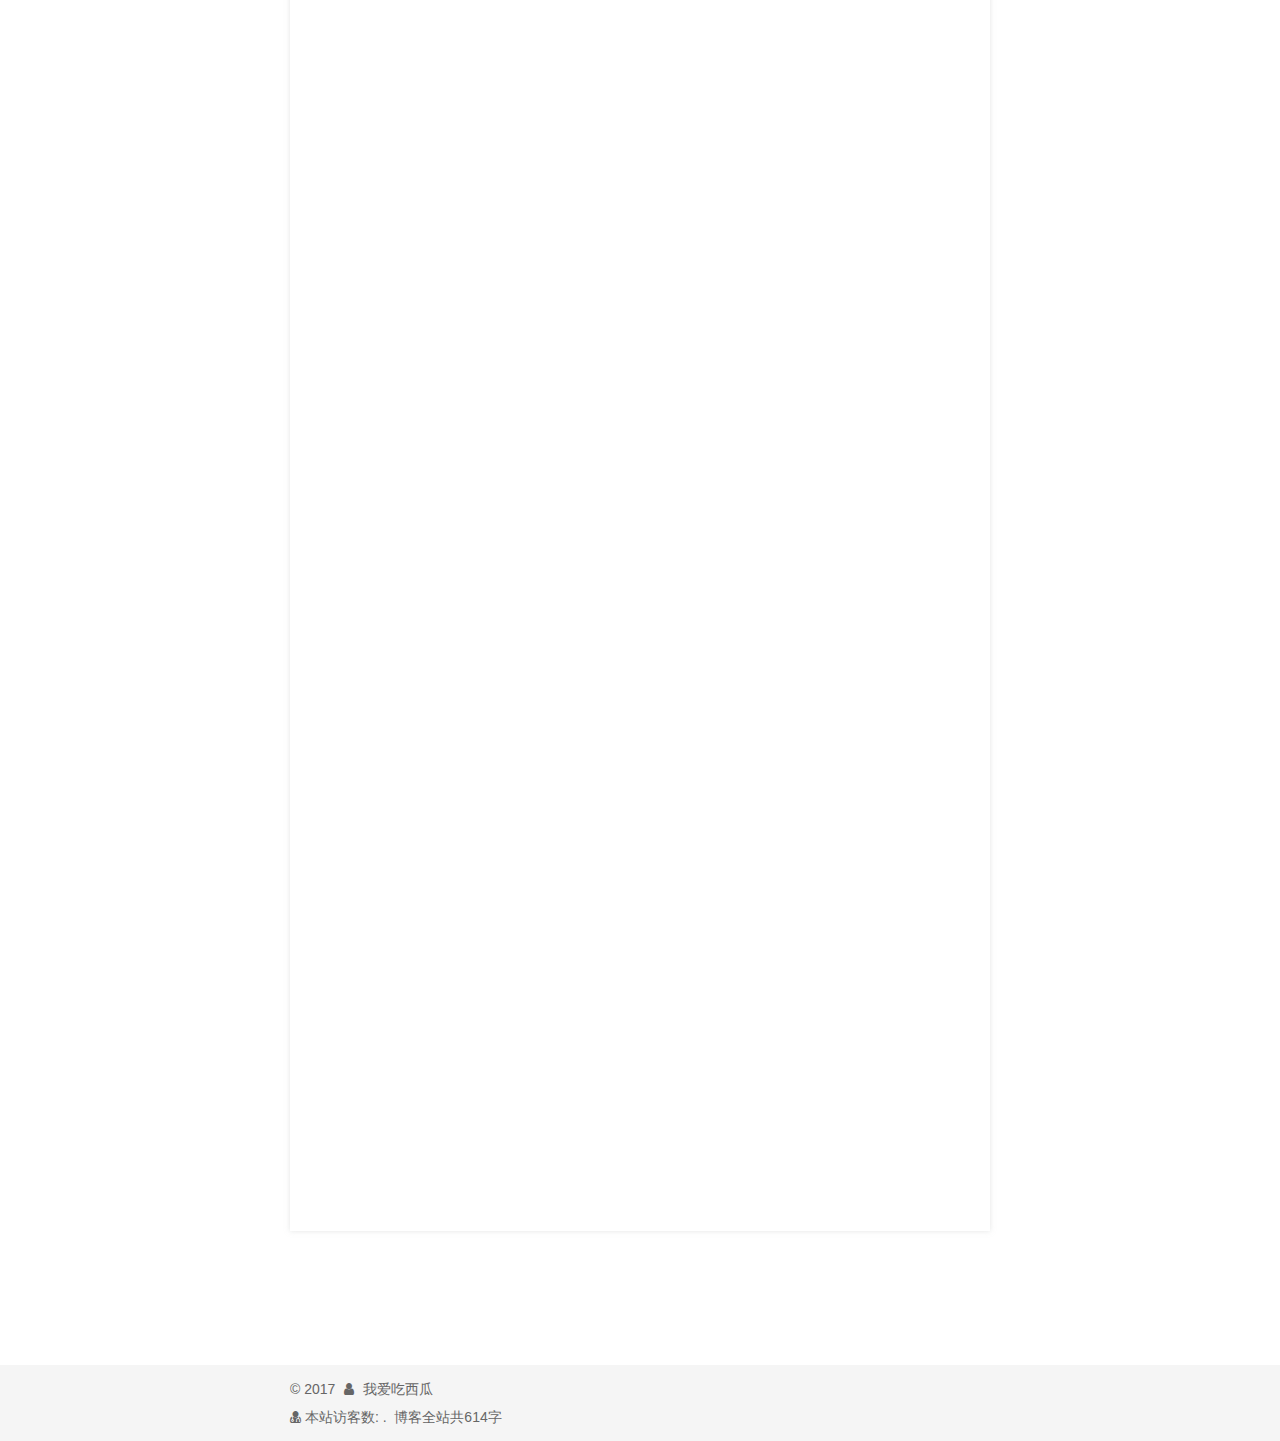
==== commit 990afb19: "Site updated: 2017-10-16 19:37:34" ====
--- a/index.html
+++ b/index.html
@@ -363,9 +363,9 @@
 <hr>
 <h2 id="Python部分"><a href="#Python部分" class="headerlink" title="Python部分"></a>Python部分</h2><p> 1.python基础<br> 2.python进阶</p>
 <h3 id="1-python基础"><a href="#1-python基础" class="headerlink" title="1. python基础"></a>1. python基础</h3><p><a href="https://www.liaoxuefeng.com/wiki/0014316089557264a6b348958f449949df42a6d3a2e542c000" title="廖雪峰python学习指南" target="_blank" rel="external">廖雪峰Python学习指南</a>    </p>
-<p>  1.1 基本语法（基本知识，数据类型，流程控制）<br>  1.2 函数（内置函数，自定义函数，递归，闭包，lambda匿名函数）<br>  1.3 模块（常用模块，内置模块）<br>  1.4 I/O 基础（文件操作，StingIO， BytesIO）</p>
-<h3 id="2-python进阶"><a href="#2-python进阶" class="headerlink" title="2. python进阶"></a>2. python进阶</h3><p>  2.1 面向对象（基础，魔术方法，描述器，数据类型，上下文管理器，迭代器）<br>  2.2 装饰器，惰性器<br>  2.3 高级模块<br>  2.4 并发编程（多线程和多进程）<br>  2.5 并发编程（协程，异步IO）<br>  2.6 其他总结</p>
-<h2 id="Linux部分"><a href="#Linux部分" class="headerlink" title="Linux部分"></a>Linux部分</h2><h4 id="这一部分目标暂时知道怎么会用Linux，等爬虫其他知识掌握后，再深入学习一下。"><a href="#这一部分目标暂时知道怎么会用Linux，等爬虫其他知识掌握后，再深入学习一下。" class="headerlink" title="这一部分目标暂时知道怎么会用Linux，等爬虫其他知识掌握后，再深入学习一下。"></a>这一部分目标暂时知道怎么会用Linux，等爬虫其他知识掌握后，再深入学习一下。</h4><p> 1.1 获取与安装<br> 1.2 基本操作（目录操作，目录结构，文件操作，工具命令，用户及文件权限管理）<br> 1.3 进程及任务管理等<br> 1.4 vim编辑器<br> 1.5 包管理</p>
+<p>1.1 基本语法（基本知识，数据类型，流程控制）<br>1.2 函数（内置函数，自定义函数，递归，闭包，lambda匿名函数）<br>1.3 模块（常用模块，内置模块）<br>1.4 I/O 基础（文件操作，StingIO， BytesIO）</p>
+<h3 id="2-python进阶"><a href="#2-python进阶" class="headerlink" title="2. python进阶"></a>2. python进阶</h3><p>2.1 面向对象（基础，魔术方法，描述器，数据类型，上下文管理器，迭代器）<br>2.2 装饰器，惰性器<br>2.3 高级模块<br>2.4 并发编程（多线程和多进程）<br>2.5 并发编程（协程，异步IO）<br>2.6 其他总结</p>
+<h2 id="Linux部分"><a href="#Linux部分" class="headerlink" title="Linux部分"></a>Linux部分</h2><h4 id="这一部分目标暂时知道怎么会用Linux，等爬虫其他知识掌握后，再深入学习一下。"><a href="#这一部分目标暂时知道怎么会用Linux，等爬虫其他知识掌握后，再深入学习一下。" class="headerlink" title="这一部分目标暂时知道怎么会用Linux，等爬虫其他知识掌握后，再深入学习一下。"></a>这一部分目标暂时知道怎么会用Linux，等爬虫其他知识掌握后，再深入学习一下。</h4><p>1.1 获取与安装<br>1.2 基本操作（目录操作，目录结构，文件操作，工具命令，用户及文件权限管理）<br>1.3 进程及任务管理等<br>1.4 vim编辑器<br>1.5 包管理</p>
 <h2 id="Web部分"><a href="#Web部分" class="headerlink" title="Web部分"></a>Web部分</h2><h4 id="我们现阶段目标是要知道前端是怎么工作的，知道其原理，能看懂前端代码，还可以去做点点修改最好。"><a href="#我们现阶段目标是要知道前端是怎么工作的，知道其原理，能看懂前端代码，还可以去做点点修改最好。" class="headerlink" title="我们现阶段目标是要知道前端是怎么工作的，知道其原理，能看懂前端代码，还可以去做点点修改最好。"></a>我们现阶段目标是要知道前端是怎么工作的，知道其原理，能看懂前端代码，还可以去做点点修改最好。</h4><ol>
 <li>HTML</li>
 <li>CSS</li>
@@ -378,9 +378,9 @@
 <li>TCP/IP</li>
 <li>抓包分析数据</li>
 </ol>
-<h2 id="爬虫部分"><a href="#爬虫部分" class="headerlink" title="爬虫部分"></a>爬虫部分</h2><h4 id="有了前面的基础，这一块才是我们需要花费大量精力的地方"><a href="#有了前面的基础，这一块才是我们需要花费大量精力的地方" class="headerlink" title="有了前面的基础，这一块才是我们需要花费大量精力的地方"></a>有了前面的基础，这一块才是我们需要花费大量精力的地方</h4><p> 1.爬虫基础<br> 2.爬虫进阶</p>
-<h3 id="1-爬虫基础"><a href="#1-爬虫基础" class="headerlink" title="1. 爬虫基础"></a>1. 爬虫基础</h3><p>  1.1 浏览器&amp;请求与相应（Request&amp;Response GET&amp;POST，cookie&amp;session）<br>  1.2 XPath &amp; css选择器 &amp; 正则<br>  1.3 爬虫和反爬虫<br>  1.4 开发工具（Fiddler, pycharm, Chrome 开发者工具，Charles， Appium等）<br>  1.4 第三方库（Requests等）</p>
-<h3 id="2-爬虫进阶"><a href="#2-爬虫进阶" class="headerlink" title="2. 爬虫进阶"></a>2. 爬虫进阶</h3><p>  2.1 爬虫框架 scrapy<br>  2.2 代理池实现<br>  2.3 模拟登陆<br>  2.4 APP数据抓取（Charles，Mitmproxy,MitmDump,Appium等）<br>  2.5 分布式</p>
+<h2 id="爬虫部分"><a href="#爬虫部分" class="headerlink" title="爬虫部分"></a>爬虫部分</h2><h4 id="有了前面的基础，这一块才是我们需要花费大量精力的地方"><a href="#有了前面的基础，这一块才是我们需要花费大量精力的地方" class="headerlink" title="有了前面的基础，这一块才是我们需要花费大量精力的地方"></a>有了前面的基础，这一块才是我们需要花费大量精力的地方</h4><p>1.爬虫基础<br>2.爬虫进阶</p>
+<h3 id="1-爬虫基础"><a href="#1-爬虫基础" class="headerlink" title="1. 爬虫基础"></a>1. 爬虫基础</h3><p>1.1 浏览器&amp;请求与相应（Request&amp;Response GET&amp;POST，cookie&amp;session）<br>1.2 XPath &amp; css选择器 &amp; 正则<br>1.3 爬虫和反爬虫<br>1.4 开发工具（Fiddler, pycharm, Chrome 开发者工具，Charles， Appium等）<br>1.4 第三方库（Requests等）</p>
+<h3 id="2-爬虫进阶"><a href="#2-爬虫进阶" class="headerlink" title="2. 爬虫进阶"></a>2. 爬虫进阶</h3><p>2.1 爬虫框架 scrapy<br>2.2 代理池实现<br>2.3 模拟登陆<br>2.4 APP数据抓取（Charles，Mitmproxy,MitmDump,Appium等）<br>2.5 分布式</p>
 
           
         
--- a/css/main.css
+++ b/css/main.css
@@ -1995,7 +1995,7 @@
   width: 4px;
   height: 4px;
   border-radius: 50%;
-  background: #c809ff;
+  background: #332424;
 }
 .links-of-blogroll {
   font-size: 13px;
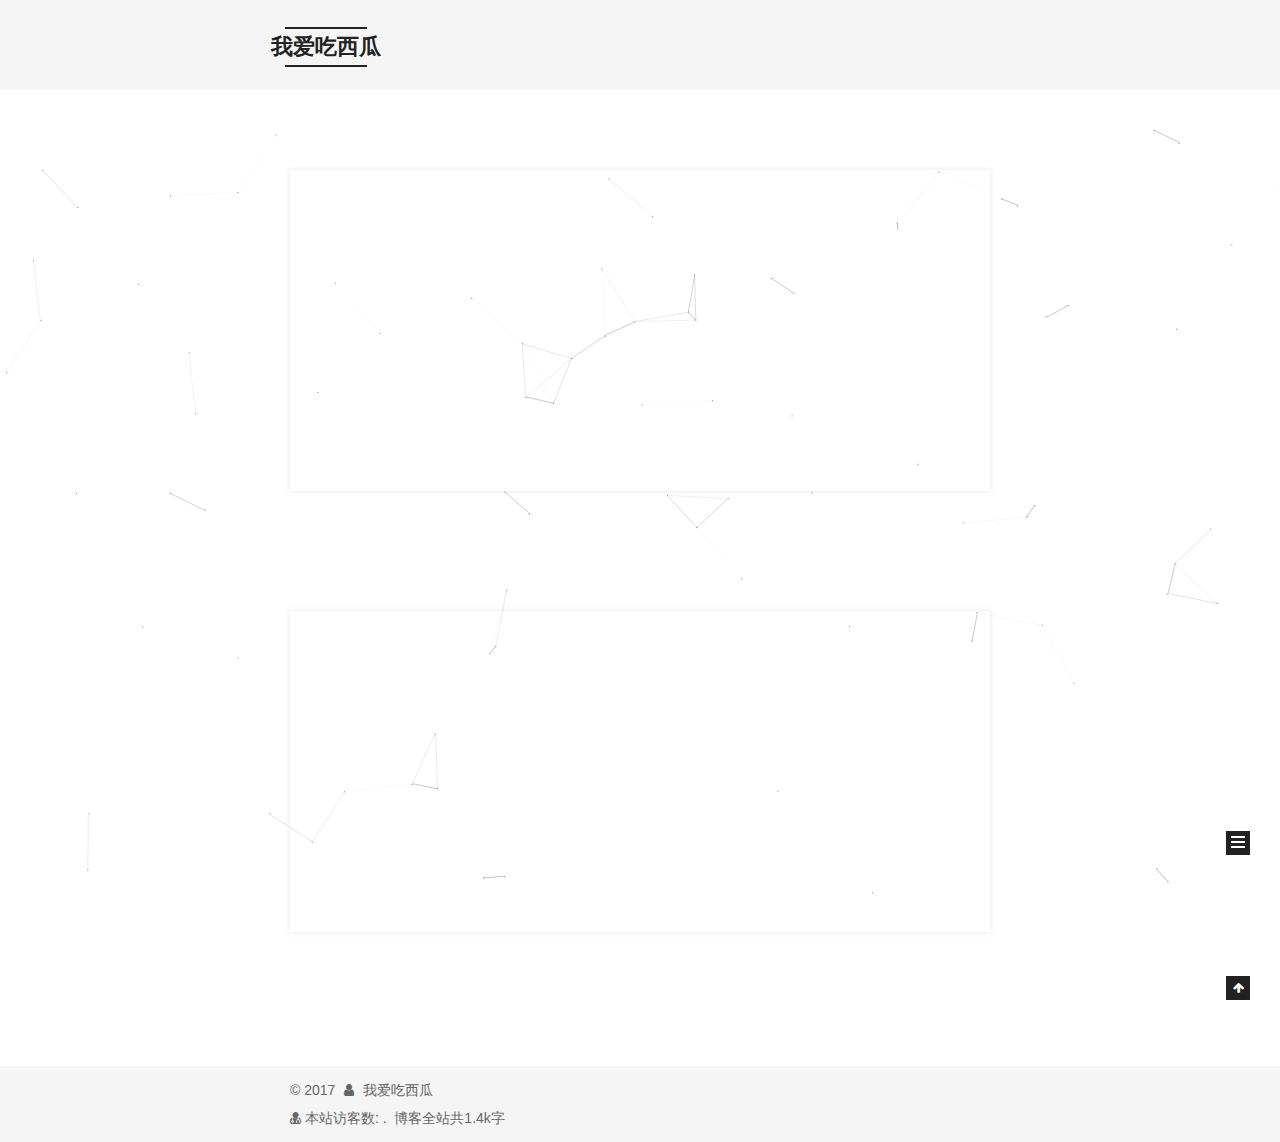
==== commit 66a968f9: "Site updated: 2017-10-23 14:28:27" ====
--- a/index.html
+++ b/index.html
@@ -238,7 +238,7 @@
   
   
   <div class="post-block">
-    <link itemprop="mainEntityOfPage" href="http://robber007.github.io/2017/10/13/第一篇关于Python爬虫/">
+    <link itemprop="mainEntityOfPage" href="http://robber007.github.io/2017/10/18/Python基础(1)/">
 
     <span hidden itemprop="author" itemscope itemtype="http://schema.org/Person">
       <meta itemprop="name" content="我爱吃西瓜">
@@ -257,6 +257,181 @@
         
           <h1 class="post-title" itemprop="name headline">
                 
+                <a class="post-title-link" href="/2017/10/18/Python基础(1)/" itemprop="url">Python基础(1)</a></h1>
+        
+
+        <div class="post-meta">
+          <span class="post-time">
+            
+              <span class="post-meta-item-icon">
+                <i class="fa fa-calendar-o"></i>
+              </span>
+              
+                <span class="post-meta-item-text">发表于</span>
+              
+              <time title="创建于" itemprop="dateCreated datePublished" datetime="2017-10-18T09:49:29+08:00">
+                2017-10-18
+              </time>
+            
+
+            
+
+            
+          </span>
+
+          
+
+          
+            
+              <span class="post-comments-count">
+                <span class="post-meta-divider">|</span>
+                <span class="post-meta-item-icon">
+                  <i class="fa fa-comment-o"></i>
+                </span>
+                <a href="/2017/10/18/Python基础(1)/#comments" itemprop="discussionUrl">
+                  <span class="post-comments-count disqus-comment-count"
+                        data-disqus-identifier="2017/10/18/Python基础(1)/" itemprop="commentCount"></span>
+                </a>
+              </span>
+            
+          
+
+          
+          
+
+          
+
+          
+            <div class="post-wordcount">
+              
+                
+                <span class="post-meta-item-icon">
+                  <i class="fa fa-file-word-o"></i>
+                </span>
+                
+                  <span class="post-meta-item-text">字数统计&#58;</span>
+                
+                <span title="字数统计">
+                  789
+                </span>
+              
+
+              
+                <span class="post-meta-divider">|</span>
+              
+
+              
+                <span class="post-meta-item-icon">
+                  <i class="fa fa-clock-o"></i>
+                </span>
+                
+                  <span class="post-meta-item-text">阅读时长 &asymp;</span>
+                
+                <span title="阅读时长">
+                  3
+                </span>
+              
+            </div>
+          
+
+          
+
+        </div>
+      </header>
+    
+
+    
+    
+    
+    <div class="post-body" itemprop="articleBody">
+
+      
+      
+
+      
+        
+          
+          1.大概说字符编码参考资料廖雪峰博客—字符编码知乎–Unicode 和 UTF-8 有何区别？
+关键字比特（bit） 字节（byte） ASCII编码 GB2312 GBK GB18030 Unicode UTF-8廖大神已经写得很详细啦，我这边算做个非常简单的个人总结，知道 一下各个编码直接的情况
+          ...
+          <!--noindex-->
+          <div class="post-button text-center">
+            <a class="btn" href="/2017/10/18/Python基础(1)/#more" rel="contents">
+              阅读全文 &raquo;
+            </a>
+          </div>
+          <!--/noindex-->
+        
+      
+    </div>
+    
+    
+    
+	
+	 
+    
+    
+	
+    
+
+    
+
+    
+
+    
+
+    <footer class="post-footer">
+      
+
+      
+
+      
+
+      
+      
+        <div class="post-eof"></div>
+      
+    </footer>
+  </div>
+  
+  
+  
+  </article>
+
+
+    
+      
+
+  
+
+  
+  
+  
+
+  <article class="post post-type-normal" itemscope itemtype="http://schema.org/Article">
+  
+  
+  
+  <div class="post-block">
+    <link itemprop="mainEntityOfPage" href="http://robber007.github.io/2017/10/13/第一篇关于Python爬虫/">
+
+    <span hidden itemprop="author" itemscope itemtype="http://schema.org/Person">
+      <meta itemprop="name" content="我爱吃西瓜">
+      <meta itemprop="description" content="">
+      <meta itemprop="image" content="/images/avatar.jpg">
+    </span>
+
+    <span hidden itemprop="publisher" itemscope itemtype="http://schema.org/Organization">
+      <meta itemprop="name" content="我爱吃西瓜">
+    </span>
+
+    
+      <header class="post-header">
+
+        
+        
+          <h1 class="post-title" itemprop="name headline">
+                
                 <a class="post-title-link" href="/2017/10/13/第一篇关于Python爬虫/" itemprop="url">第一篇关于Python爬虫</a></h1>
         
 
@@ -351,38 +526,25 @@
       
         
           
-            <h3 id="学习爬虫之前，先看看大神写的技能表，虽然后面方向不是我们要去走的，但是前面很大一部分是需要我们去拥有的。"><a href="#学习爬虫之前，先看看大神写的技能表，虽然后面方向不是我们要去走的，但是前面很大一部分是需要我们去拥有的。" class="headerlink" title="学习爬虫之前，先看看大神写的技能表，虽然后面方向不是我们要去走的，但是前面很大一部分是需要我们去拥有的。"></a>学习爬虫之前，先看看大神写的技能表，虽然后面方向不是我们要去走的，但是前面很大一部分是需要我们去拥有的。</h3><p> <a href="http://blog.knownsec.com/Knownsec_RD_Checklist/" target="_blank" rel="external">研发技能表</a></p>
-<h4 id="决定了学习爬虫，那就找个标准（月薪20K-45K）去学习吧。"><a href="#决定了学习爬虫，那就找个标准（月薪20K-45K）去学习吧。" class="headerlink" title="决定了学习爬虫，那就找个标准（月薪20K-45K）去学习吧。"></a>决定了学习爬虫，那就找个标准（月薪20K-45K）去学习吧。</h4><p> <a href="https://www.toutiao.com/a6465911393144013326/" target="_blank" rel="external">Python爬虫路线-转自头条</a></p>
-<ol>
-<li>python部分</li>
-<li>Linux部分</li>
-<li>Web部分</li>
-<li>网络部分</li>
-<li>爬虫部分</li>
-</ol>
-<hr>
-<h2 id="Python部分"><a href="#Python部分" class="headerlink" title="Python部分"></a>Python部分</h2><p> 1.python基础<br> 2.python进阶</p>
-<h3 id="1-python基础"><a href="#1-python基础" class="headerlink" title="1. python基础"></a>1. python基础</h3><p><a href="https://www.liaoxuefeng.com/wiki/0014316089557264a6b348958f449949df42a6d3a2e542c000" title="廖雪峰python学习指南" target="_blank" rel="external">廖雪峰Python学习指南</a>    </p>
-<p>1.1 基本语法（基本知识，数据类型，流程控制）<br>1.2 函数（内置函数，自定义函数，递归，闭包，lambda匿名函数）<br>1.3 模块（常用模块，内置模块）<br>1.4 I/O 基础（文件操作，StingIO， BytesIO）</p>
-<h3 id="2-python进阶"><a href="#2-python进阶" class="headerlink" title="2. python进阶"></a>2. python进阶</h3><p>2.1 面向对象（基础，魔术方法，描述器，数据类型，上下文管理器，迭代器）<br>2.2 装饰器，惰性器<br>2.3 高级模块<br>2.4 并发编程（多线程和多进程）<br>2.5 并发编程（协程，异步IO）<br>2.6 其他总结</p>
-<h2 id="Linux部分"><a href="#Linux部分" class="headerlink" title="Linux部分"></a>Linux部分</h2><h4 id="这一部分目标暂时知道怎么会用Linux，等爬虫其他知识掌握后，再深入学习一下。"><a href="#这一部分目标暂时知道怎么会用Linux，等爬虫其他知识掌握后，再深入学习一下。" class="headerlink" title="这一部分目标暂时知道怎么会用Linux，等爬虫其他知识掌握后，再深入学习一下。"></a>这一部分目标暂时知道怎么会用Linux，等爬虫其他知识掌握后，再深入学习一下。</h4><p>1.1 获取与安装<br>1.2 基本操作（目录操作，目录结构，文件操作，工具命令，用户及文件权限管理）<br>1.3 进程及任务管理等<br>1.4 vim编辑器<br>1.5 包管理</p>
-<h2 id="Web部分"><a href="#Web部分" class="headerlink" title="Web部分"></a>Web部分</h2><h4 id="我们现阶段目标是要知道前端是怎么工作的，知道其原理，能看懂前端代码，还可以去做点点修改最好。"><a href="#我们现阶段目标是要知道前端是怎么工作的，知道其原理，能看懂前端代码，还可以去做点点修改最好。" class="headerlink" title="我们现阶段目标是要知道前端是怎么工作的，知道其原理，能看懂前端代码，还可以去做点点修改最好。"></a>我们现阶段目标是要知道前端是怎么工作的，知道其原理，能看懂前端代码，还可以去做点点修改最好。</h4><ol>
-<li>HTML</li>
-<li>CSS</li>
-<li>JavaScript 基本语法</li>
-<li>Ajax</li>
-<li>浏览器原理</li>
-</ol>
-<h2 id="网络部分"><a href="#网络部分" class="headerlink" title="网络部分"></a>网络部分</h2><h4 id="这一块我们不从网络的角度去看待，我们从软件研发的角度去学习"><a href="#这一块我们不从网络的角度去看待，我们从软件研发的角度去学习" class="headerlink" title="这一块我们不从网络的角度去看待，我们从软件研发的角度去学习"></a>这一块我们不从网络的角度去看待，我们从软件研发的角度去学习</h4><ol>
-<li>HTTP、HTTPS</li>
-<li>TCP/IP</li>
-<li>抓包分析数据</li>
-</ol>
-<h2 id="爬虫部分"><a href="#爬虫部分" class="headerlink" title="爬虫部分"></a>爬虫部分</h2><h4 id="有了前面的基础，这一块才是我们需要花费大量精力的地方"><a href="#有了前面的基础，这一块才是我们需要花费大量精力的地方" class="headerlink" title="有了前面的基础，这一块才是我们需要花费大量精力的地方"></a>有了前面的基础，这一块才是我们需要花费大量精力的地方</h4><p>1.爬虫基础<br>2.爬虫进阶</p>
-<h3 id="1-爬虫基础"><a href="#1-爬虫基础" class="headerlink" title="1. 爬虫基础"></a>1. 爬虫基础</h3><p>1.1 浏览器&amp;请求与相应（Request&amp;Response GET&amp;POST，cookie&amp;session）<br>1.2 XPath &amp; css选择器 &amp; 正则<br>1.3 爬虫和反爬虫<br>1.4 开发工具（Fiddler, pycharm, Chrome 开发者工具，Charles， Appium等）<br>1.4 第三方库（Requests等）</p>
-<h3 id="2-爬虫进阶"><a href="#2-爬虫进阶" class="headerlink" title="2. 爬虫进阶"></a>2. 爬虫进阶</h3><p>2.1 爬虫框架 scrapy<br>2.2 代理池实现<br>2.3 模拟登陆<br>2.4 APP数据抓取（Charles，Mitmproxy,MitmDump,Appium等）<br>2.5 分布式</p>
-
-          
+          学习爬虫之前，先看看大神写的技能表，虽然后面方向不是我们要去走的，但是前面很大一部分是需要我们去拥有的。 研发技能表
+决定了学习爬虫，那就找个标准（月薪20K-45K）去学习吧。 Python爬虫路线-转自头条
+
+python部分
+Linux部分
+Web部分
+网络部分
+爬虫部分
+
+
+Python部分
+          ...
+          <!--noindex-->
+          <div class="post-button text-center">
+            <a class="btn" href="/2017/10/13/第一篇关于Python爬虫/#more" rel="contents">
+              阅读全文 &raquo;
+            </a>
+          </div>
+          <!--/noindex-->
         
       
     </div>
@@ -472,7 +634,7 @@
               
                 <a href="/archives">
               
-                  <span class="site-state-item-count">1</span>
+                  <span class="site-state-item-count">2</span>
                   <span class="site-state-item-name">日志</span>
                 </a>
               </div>
@@ -480,6 +642,15 @@
 
             
 
+            
+              
+              
+              <div class="site-state-item site-state-tags">
+                
+                  <span class="site-state-item-count">1</span>
+                  <span class="site-state-item-name">标签</span>
+                
+              </div>
             
 
           </nav>
@@ -559,7 +730,7 @@
 
 <div class="theme-info">
   <div class="powered-by"></div>
-  <span class="post-count">博客全站共614字</span>
+  <span class="post-count">博客全站共1.4k字</span>
 </div>
 
         
@@ -692,6 +863,10 @@
 
 
 
+  
+    <script id="cy_cmt_num" src="https://changyan.sohu.com/upload/plugins/plugins.list.count.js?clientId=cythl0ESU"></script>
+  
+
 
 
 
--- a/css/main.css
+++ b/css/main.css
@@ -1995,7 +1995,7 @@
   width: 4px;
   height: 4px;
   border-radius: 50%;
-  background: #332424;
+  background: #b97799;
 }
 .links-of-blogroll {
   font-size: 13px;
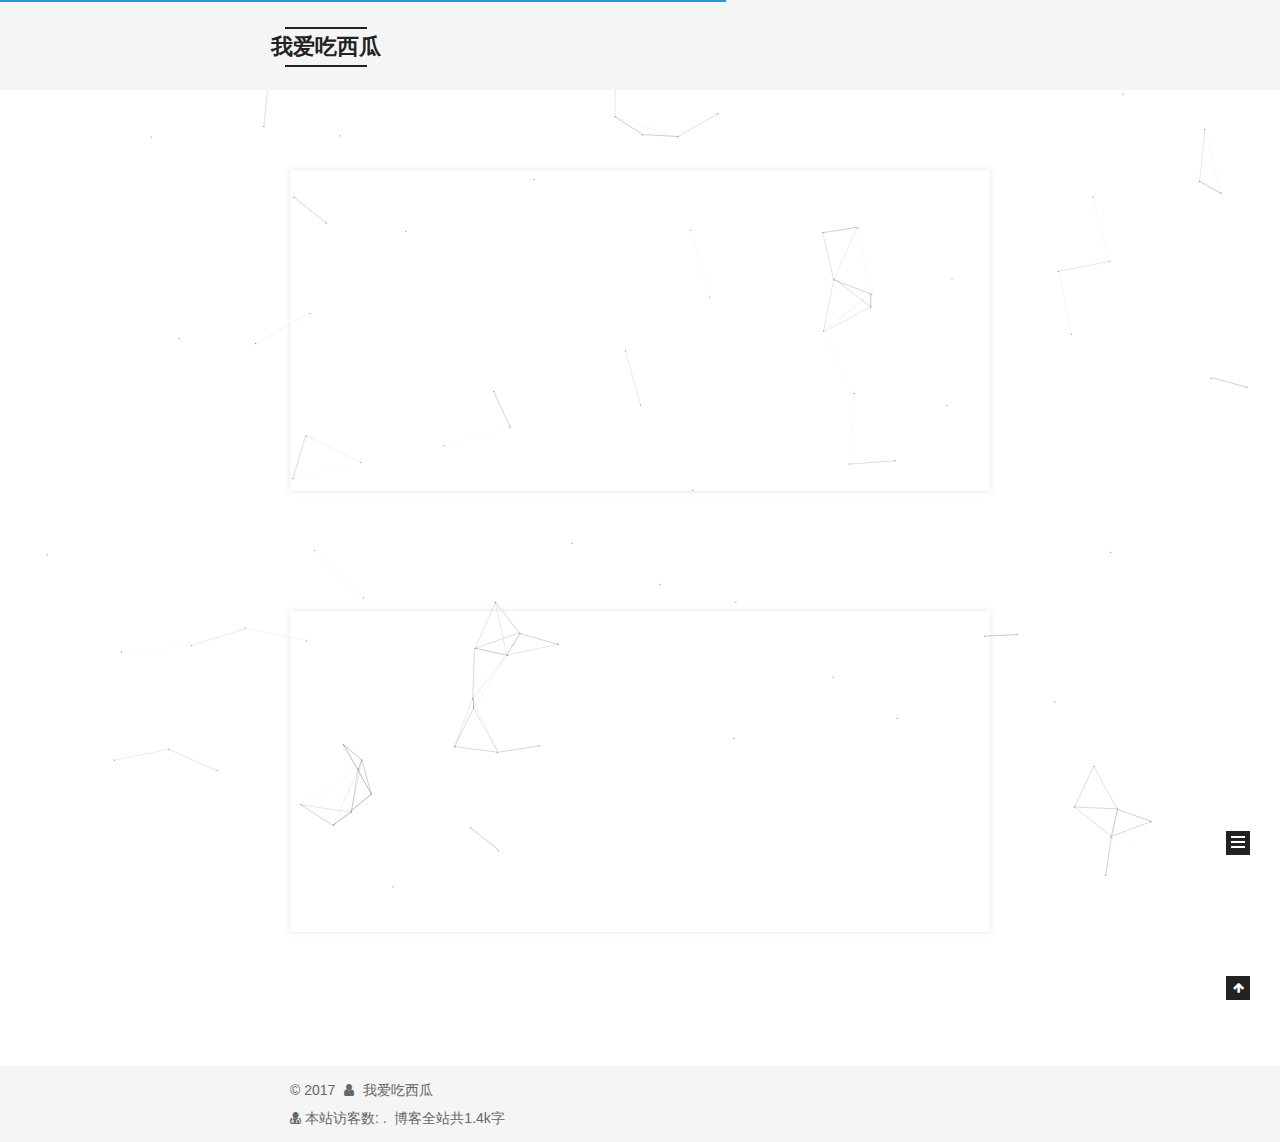
==== commit 4a3c583a: "Site updated: 2017-10-23 14:45:23" ====
--- a/index.html
+++ b/index.html
@@ -238,7 +238,7 @@
   
   
   <div class="post-block">
-    <link itemprop="mainEntityOfPage" href="http://robber007.github.io/2017/10/18/Python基础(1)/">
+    <link itemprop="mainEntityOfPage" href="http://robber007.github.io/2017/10/23/S1-Python基础/">
 
     <span hidden itemprop="author" itemscope itemtype="http://schema.org/Person">
       <meta itemprop="name" content="我爱吃西瓜">
@@ -257,7 +257,7 @@
         
           <h1 class="post-title" itemprop="name headline">
                 
-                <a class="post-title-link" href="/2017/10/18/Python基础(1)/" itemprop="url">Python基础(1)</a></h1>
+                <a class="post-title-link" href="/2017/10/23/S1-Python基础/" itemprop="url">S1-Python基础</a></h1>
         
 
         <div class="post-meta">
@@ -269,8 +269,8 @@
               
                 <span class="post-meta-item-text">发表于</span>
               
-              <time title="创建于" itemprop="dateCreated datePublished" datetime="2017-10-18T09:49:29+08:00">
-                2017-10-18
+              <time title="创建于" itemprop="dateCreated datePublished" datetime="2017-10-23T14:42:32+08:00">
+                2017-10-23
               </time>
             
 
@@ -288,9 +288,9 @@
                 <span class="post-meta-item-icon">
                   <i class="fa fa-comment-o"></i>
                 </span>
-                <a href="/2017/10/18/Python基础(1)/#comments" itemprop="discussionUrl">
+                <a href="/2017/10/23/S1-Python基础/#comments" itemprop="discussionUrl">
                   <span class="post-comments-count disqus-comment-count"
-                        data-disqus-identifier="2017/10/18/Python基础(1)/" itemprop="commentCount"></span>
+                        data-disqus-identifier="2017/10/23/S1-Python基础/" itemprop="commentCount"></span>
                 </a>
               </span>
             
@@ -356,7 +356,7 @@
           ...
           <!--noindex-->
           <div class="post-button text-center">
-            <a class="btn" href="/2017/10/18/Python基础(1)/#more" rel="contents">
+            <a class="btn" href="/2017/10/23/S1-Python基础/#more" rel="contents">
               阅读全文 &raquo;
             </a>
           </div>
--- a/css/main.css
+++ b/css/main.css
@@ -185,7 +185,7 @@
 }
 body {
   position: relative;
-  font-family: 'Lato', "PingFang SC", "Microsoft YaHei", sans-serif;
+  font-family: 'Monda', "PingFang SC", "Microsoft YaHei", sans-serif;
   font-size: 14px;
   line-height: 2;
   color: #555;
@@ -216,7 +216,7 @@
   padding: 0;
   font-weight: bold;
   line-height: 1.5;
-  font-family: 'Lato', "PingFang SC", "Microsoft YaHei", sans-serif;
+  font-family: 'Roboto Slab', 'Monda', "PingFang SC", "Microsoft YaHei", sans-serif;
 }
 h2,
 h3,
@@ -493,7 +493,7 @@
 }
 pre,
 code {
-  font-family: consolas, Menlo, "PingFang SC", "Microsoft YaHei", monospace;
+  font-family: 'PT Mono', consolas, Menlo, "PingFang SC", "Microsoft YaHei", monospace;
 }
 code {
   padding: 2px 4px;
@@ -1129,9 +1129,9 @@
   display: inline-block;
   vertical-align: top;
   line-height: 36px;
-  font-size: 20px;
+  font-size: 24px;
   font-weight: normal;
-  font-family: 'Lato', "PingFang SC", "Microsoft YaHei", sans-serif;
+  font-family: 'Lobster Two', 'Monda', "PingFang SC", "Microsoft YaHei", sans-serif;
 }
 .site-subtitle {
   margin-top: 10px;
@@ -1219,7 +1219,7 @@
   opacity: 0;
 }
 .post-body {
-  font-family: 'Lato', "PingFang SC", "Microsoft YaHei", sans-serif;
+  font-family: 'Monda', "PingFang SC", "Microsoft YaHei", sans-serif;
 }
 @media (max-width: 767px) {
   .post-body {
@@ -1507,7 +1507,7 @@
 .posts-expand .post-meta {
   margin: 3px 0 60px 0;
   color: #999;
-  font-family: 'Lato', "PingFang SC", "Microsoft YaHei", sans-serif;
+  font-family: 'Monda', "PingFang SC", "Microsoft YaHei", sans-serif;
   font-size: 12px;
   text-align: center;
 }
@@ -1995,7 +1995,7 @@
   width: 4px;
   height: 4px;
   border-radius: 50%;
-  background: #b97799;
+  background: #0db583;
 }
 .links-of-blogroll {
   font-size: 13px;
